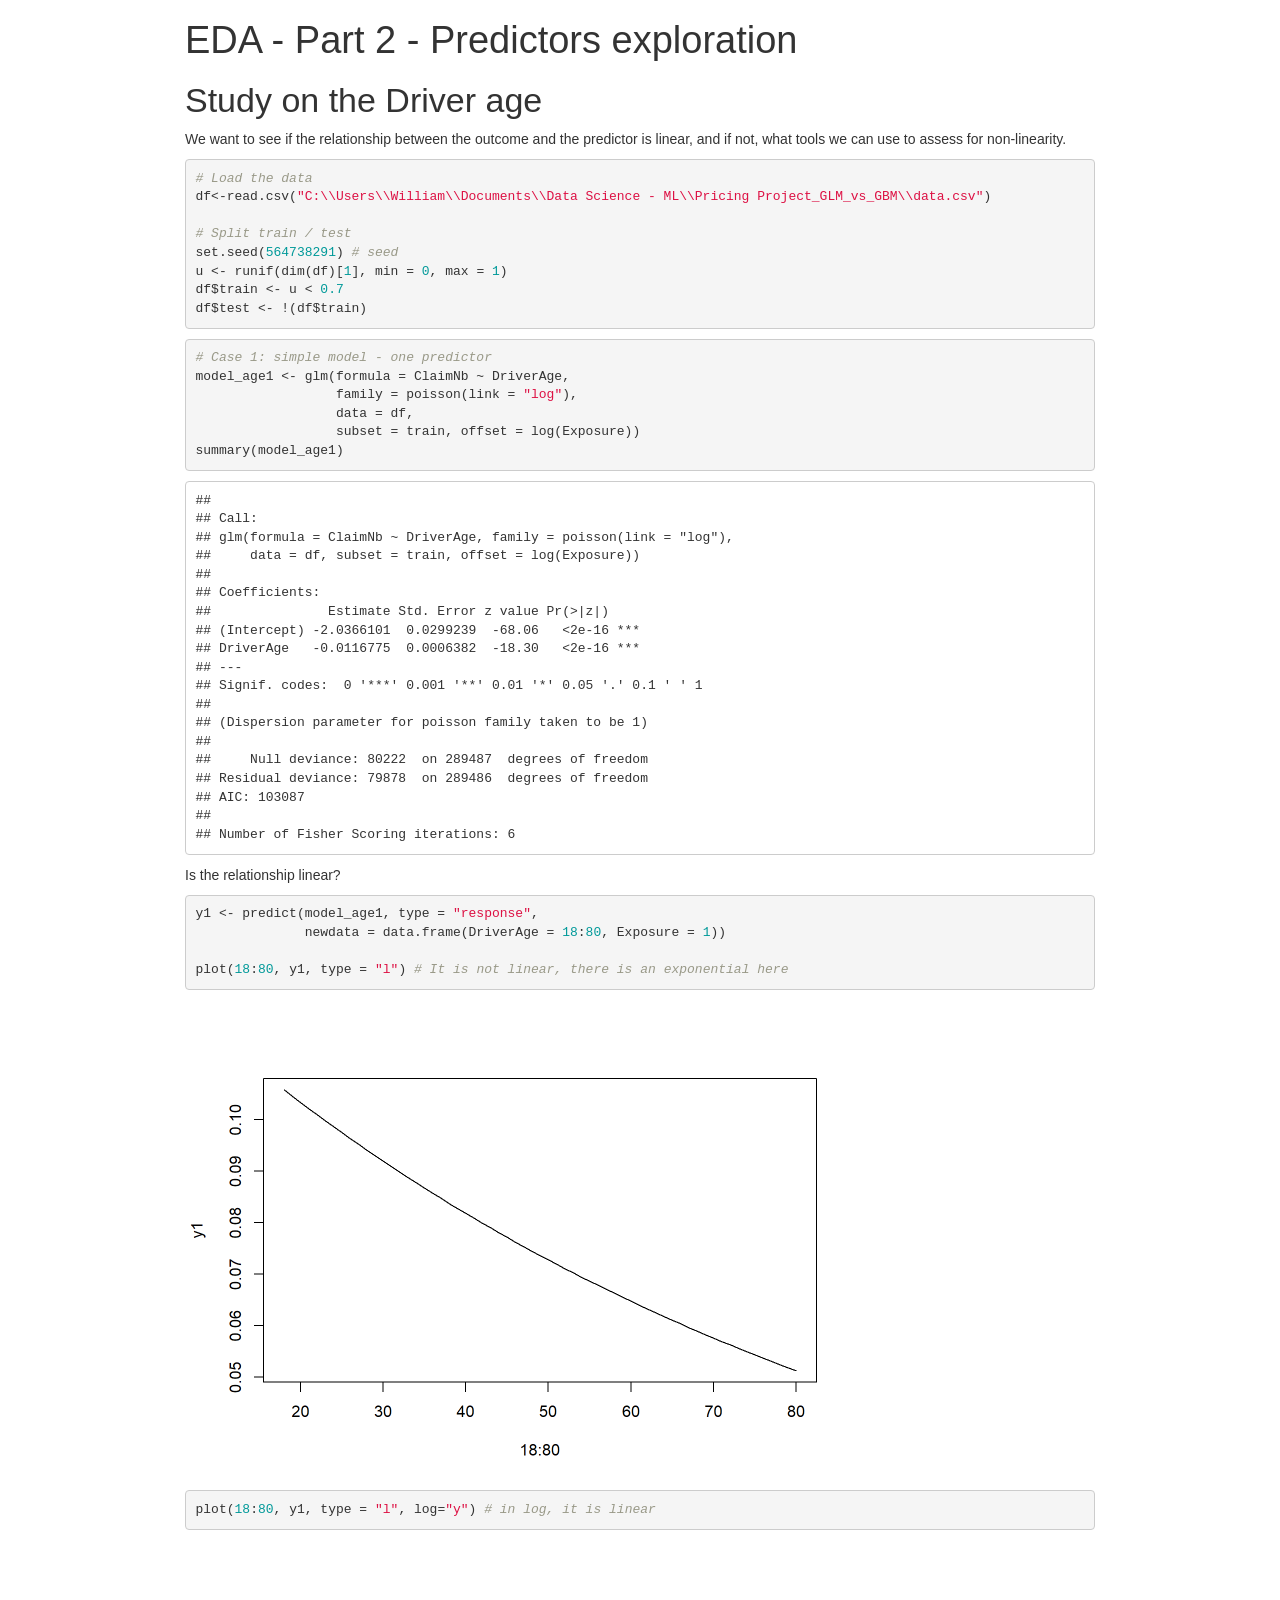
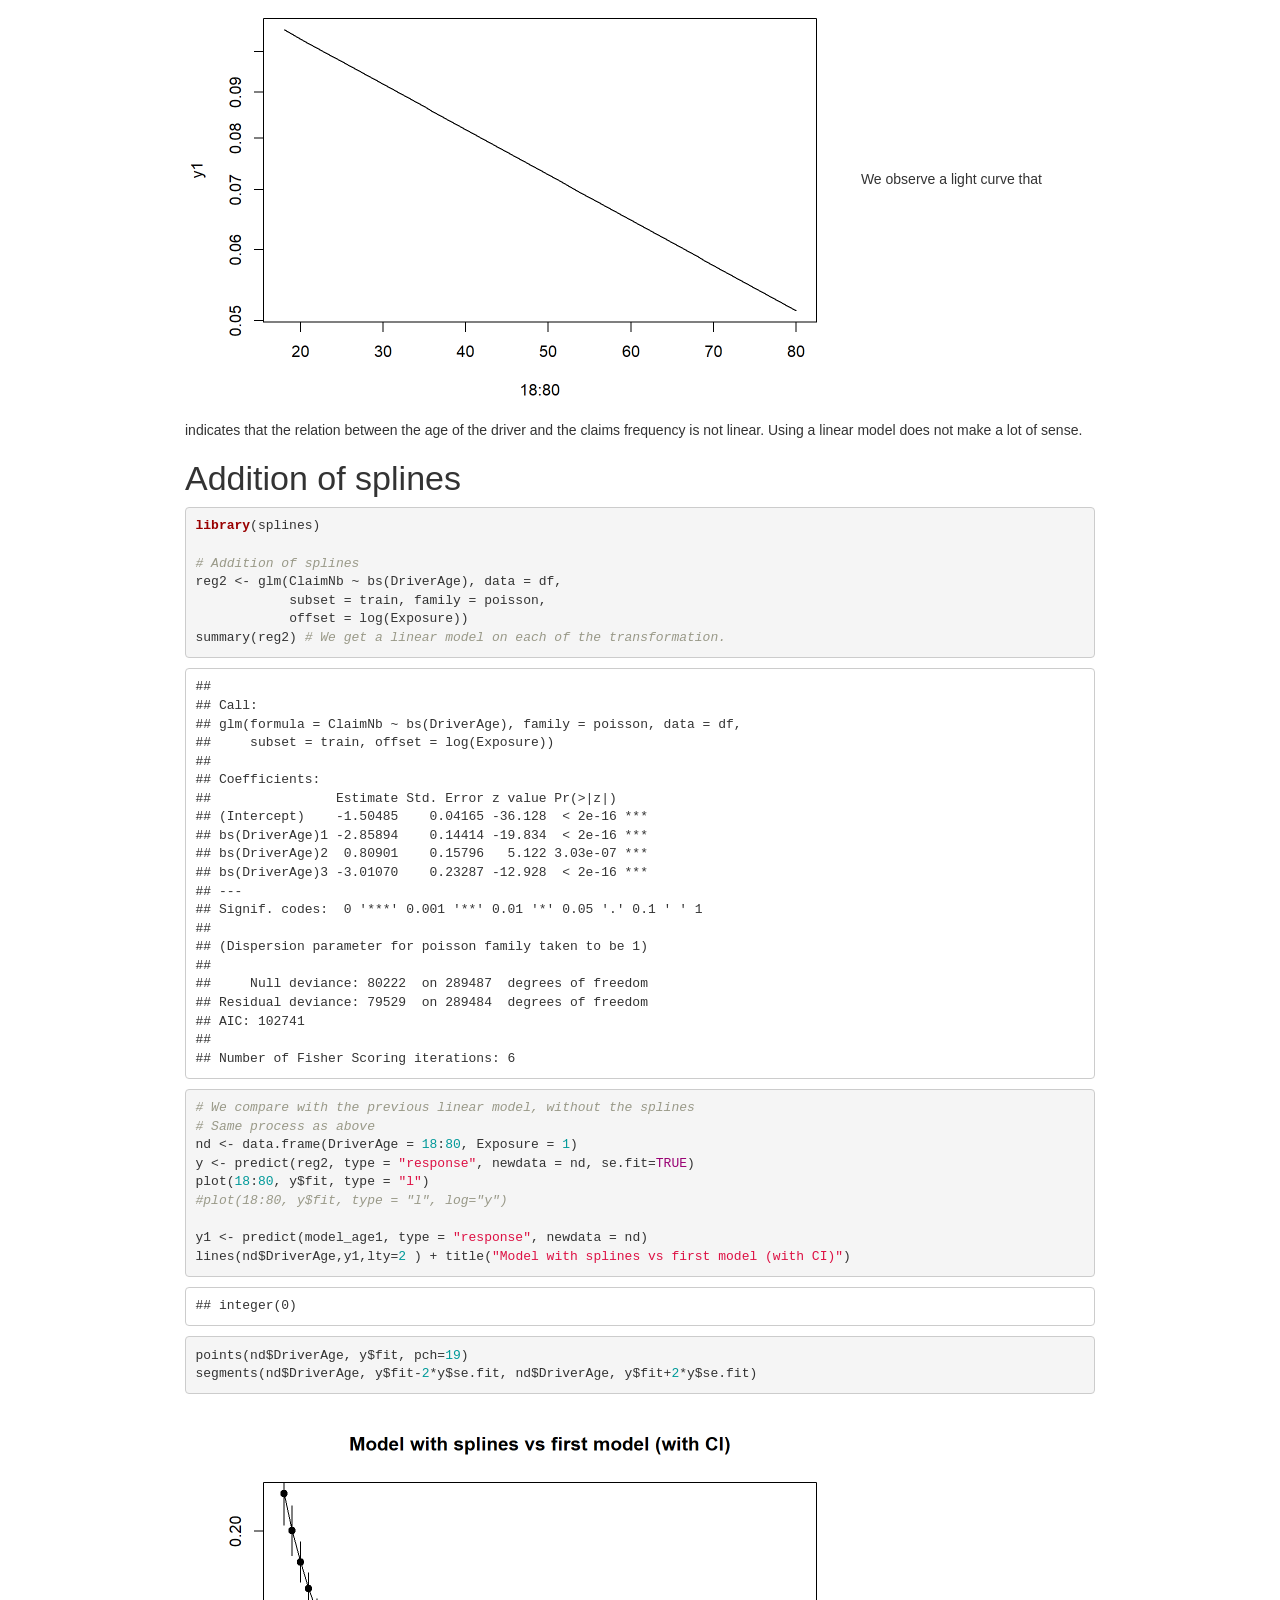
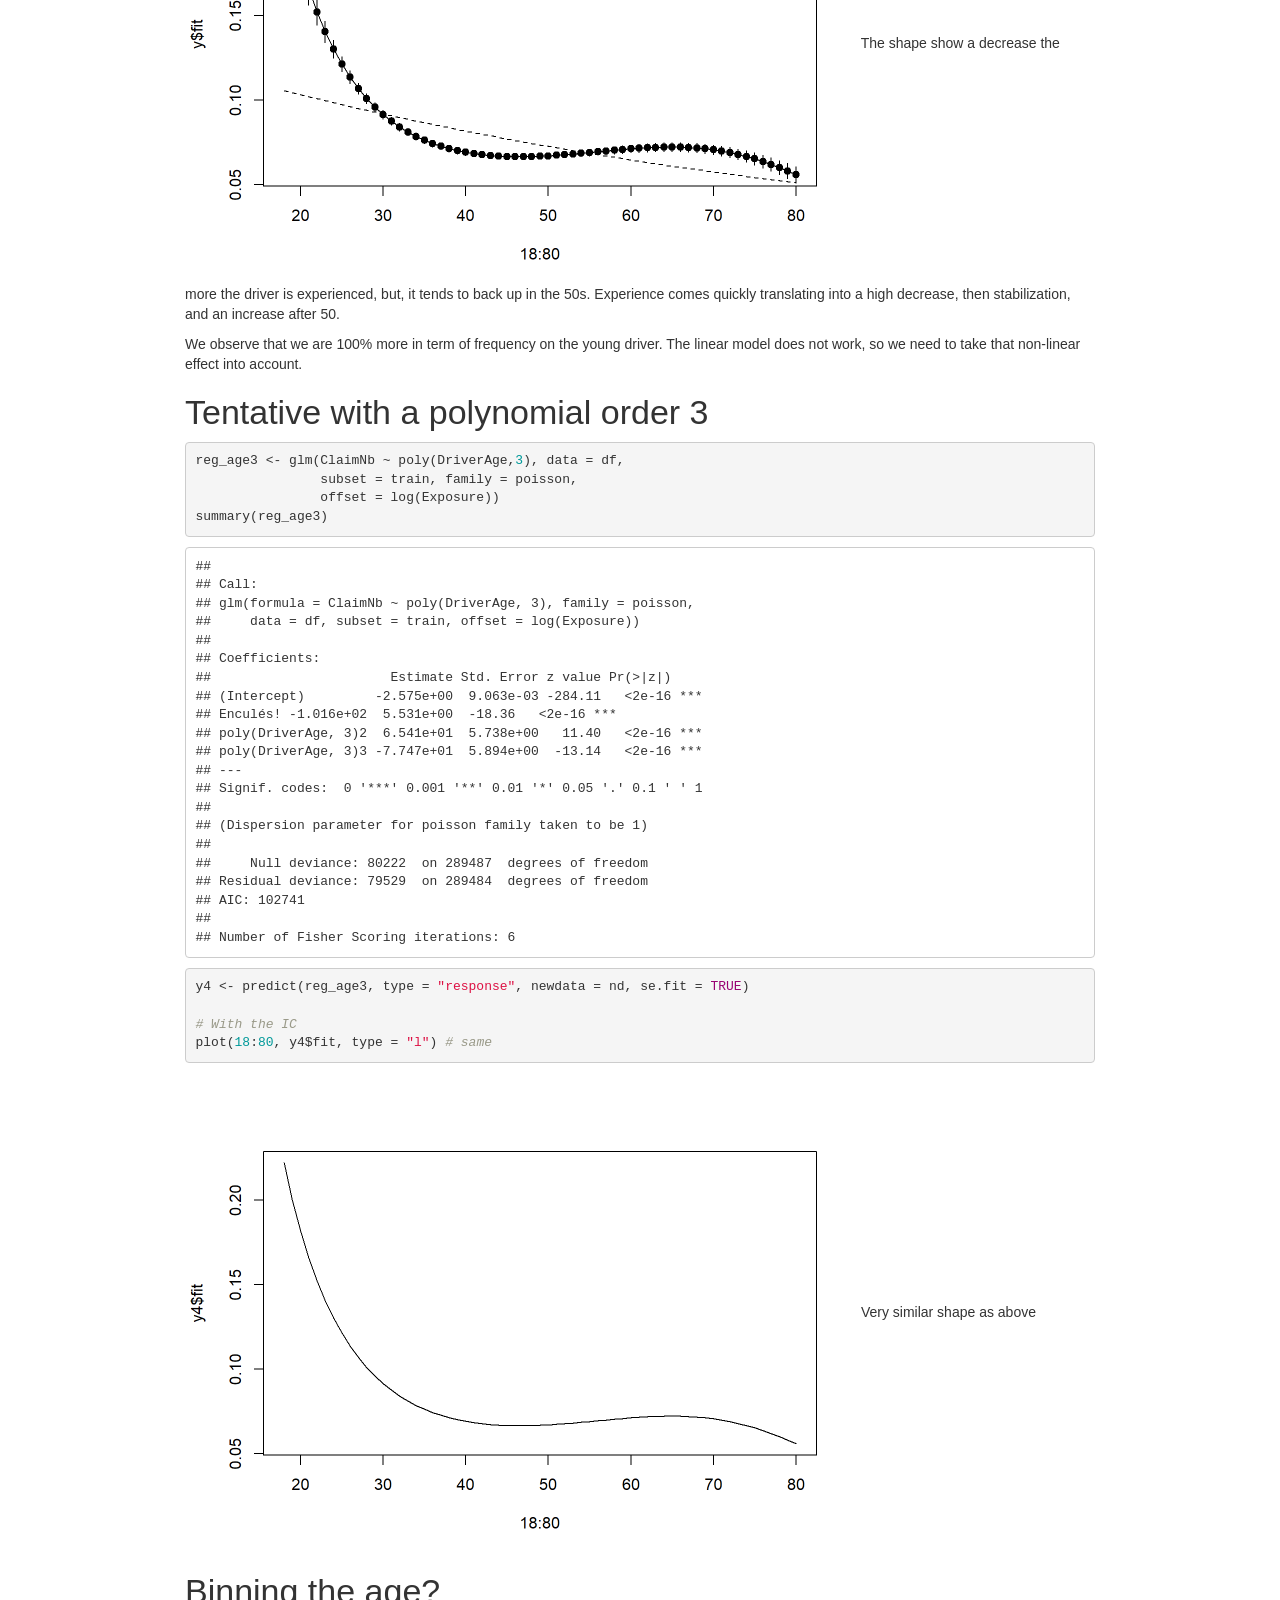
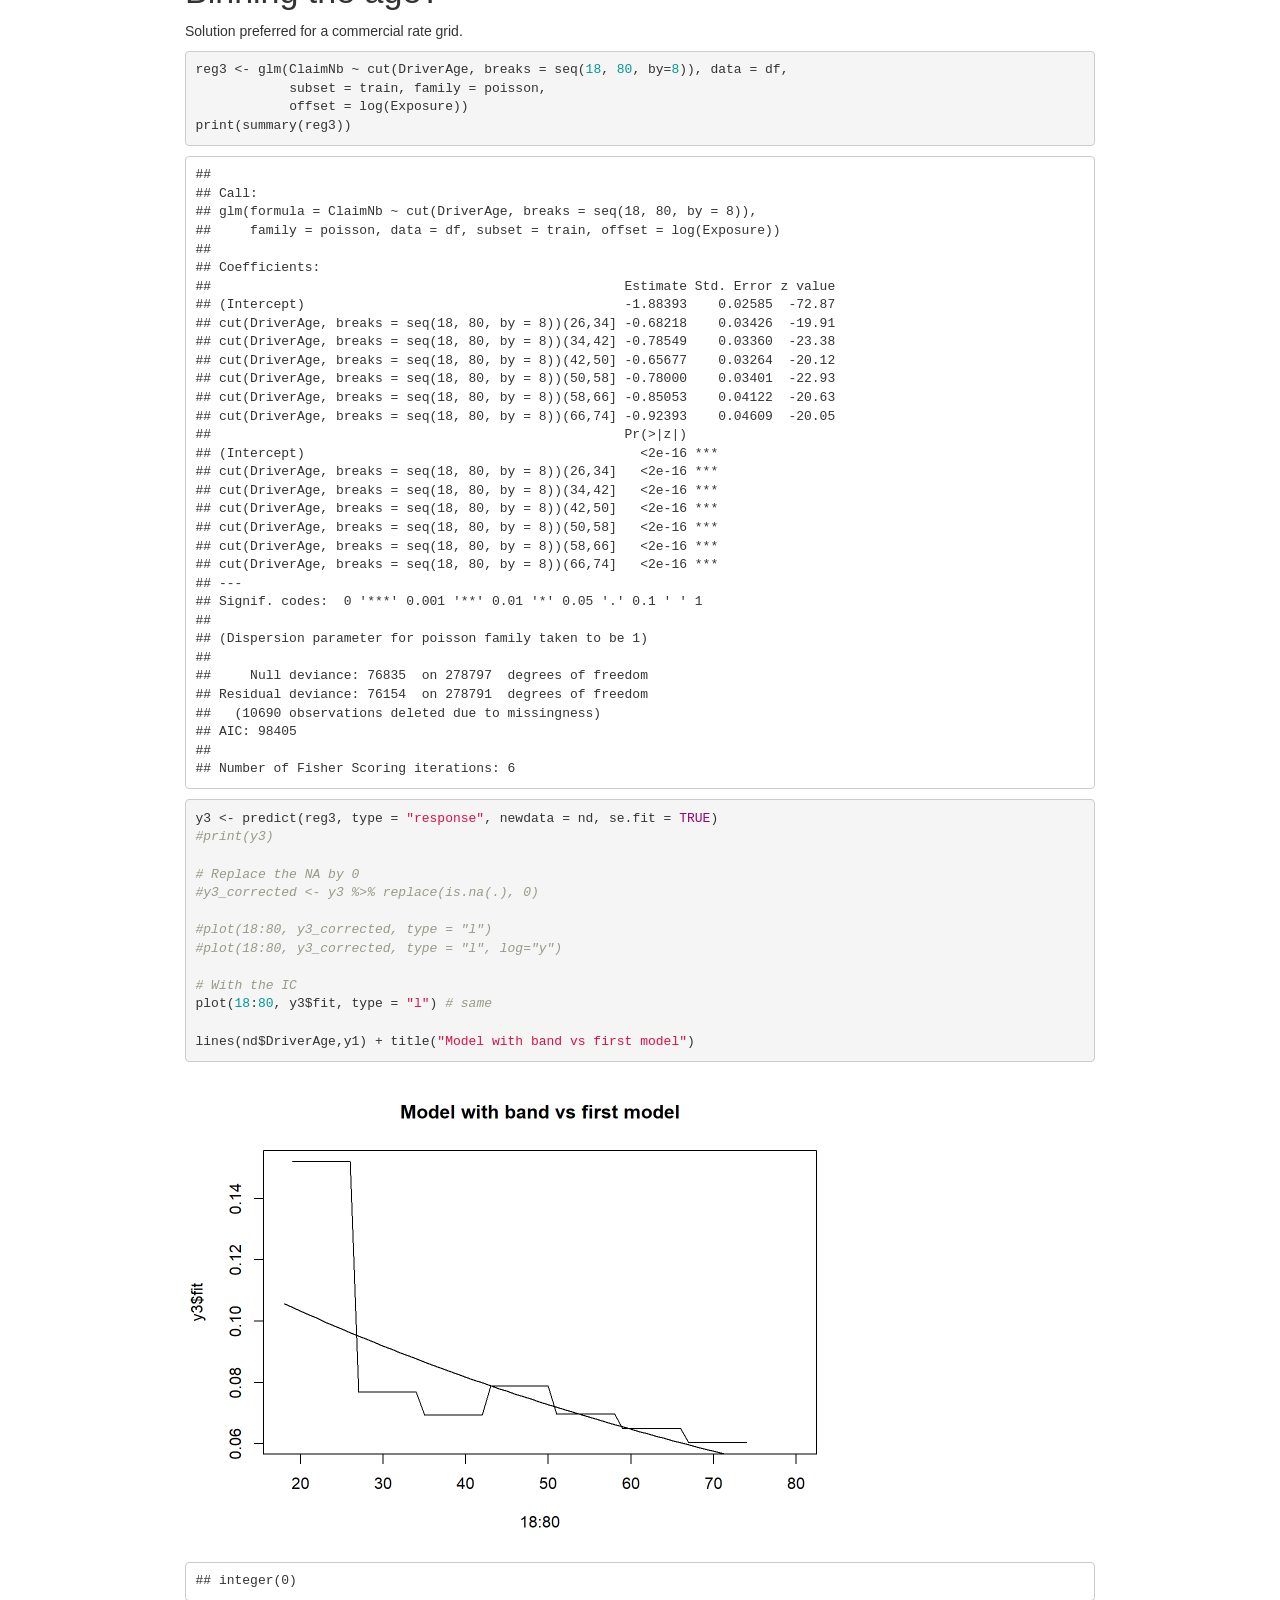
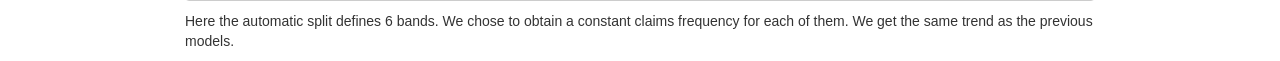
==== EDA---Part-2---Predictors-Exploration.html @ ed562ec6 "Add files via upload" ====
<!DOCTYPE html>

<html>

<head>

<meta charset="utf-8" />
<meta name="generator" content="pandoc" />
<meta http-equiv="X-UA-Compatible" content="IE=EDGE" />




<title>EDA - Part 2 - Predictors exploration</title>

<script>/*! jQuery v3.6.0 | (c) OpenJS Foundation and other contributors | jquery.org/license */
!function(e,t){"use strict";"object"==typeof module&&"object"==typeof module.exports?module.exports=e.document?t(e,!0):function(e){if(!e.document)throw new Error("jQuery requires a window with a document");return t(e)}:t(e)}("undefined"!=typeof window?window:this,function(C,e){"use strict";var t=[],r=Object.getPrototypeOf,s=t.slice,g=t.flat?function(e){return t.flat.call(e)}:function(e){return t.concat.apply([],e)},u=t.push,i=t.indexOf,n={},o=n.toString,v=n.hasOwnProperty,a=v.toString,l=a.call(Object),y={},m=function(e){return"function"==typeof e&&"number"!=typeof e.nodeType&&"function"!=typeof e.item},x=function(e){return null!=e&&e===e.window},E=C.document,c={type:!0,src:!0,nonce:!0,noModule:!0};function b(e,t,n){var r,i,o=(n=n||E).createElement("script");if(o.text=e,t)for(r in c)(i=t[r]||t.getAttribute&&t.getAttribute(r))&&o.setAttribute(r,i);n.head.appendChild(o).parentNode.removeChild(o)}function w(e){return null==e?e+"":"object"==typeof e||"function"==typeof e?n[o.call(e)]||"object":typeof e}var f="3.6.0",S=function(e,t){return new S.fn.init(e,t)};function p(e){var t=!!e&&"length"in e&&e.length,n=w(e);return!m(e)&&!x(e)&&("array"===n||0===t||"number"==typeof t&&0<t&&t-1 in e)}S.fn=S.prototype={jquery:f,constructor:S,length:0,toArray:function(){return s.call(this)},get:function(e){return null==e?s.call(this):e<0?this[e+this.length]:this[e]},pushStack:function(e){var t=S.merge(this.constructor(),e);return t.prevObject=this,t},each:function(e){return S.each(this,e)},map:function(n){return this.pushStack(S.map(this,function(e,t){return n.call(e,t,e)}))},slice:function(){return this.pushStack(s.apply(this,arguments))},first:function(){return this.eq(0)},last:function(){return this.eq(-1)},even:function(){return this.pushStack(S.grep(this,function(e,t){return(t+1)%2}))},odd:function(){return this.pushStack(S.grep(this,function(e,t){return t%2}))},eq:function(e){var t=this.length,n=+e+(e<0?t:0);return this.pushStack(0<=n&&n<t?[this[n]]:[])},end:function(){return this.prevObject||this.constructor()},push:u,sort:t.sort,splice:t.splice},S.extend=S.fn.extend=function(){var e,t,n,r,i,o,a=arguments[0]||{},s=1,u=arguments.length,l=!1;for("boolean"==typeof a&&(l=a,a=arguments[s]||{},s++),"object"==typeof a||m(a)||(a={}),s===u&&(a=this,s--);s<u;s++)if(null!=(e=arguments[s]))for(t in e)r=e[t],"__proto__"!==t&&a!==r&&(l&&r&&(S.isPlainObject(r)||(i=Array.isArray(r)))?(n=a[t],o=i&&!Array.isArray(n)?[]:i||S.isPlainObject(n)?n:{},i=!1,a[t]=S.extend(l,o,r)):void 0!==r&&(a[t]=r));return a},S.extend({expando:"jQuery"+(f+Math.random()).replace(/\D/g,""),isReady:!0,error:function(e){throw new Error(e)},noop:function(){},isPlainObject:function(e){var t,n;return!(!e||"[object Object]"!==o.call(e))&&(!(t=r(e))||"function"==typeof(n=v.call(t,"constructor")&&t.constructor)&&a.call(n)===l)},isEmptyObject:function(e){var t;for(t in e)return!1;return!0},globalEval:function(e,t,n){b(e,{nonce:t&&t.nonce},n)},each:function(e,t){var n,r=0;if(p(e)){for(n=e.length;r<n;r++)if(!1===t.call(e[r],r,e[r]))break}else for(r in e)if(!1===t.call(e[r],r,e[r]))break;return e},makeArray:function(e,t){var n=t||[];return null!=e&&(p(Object(e))?S.merge(n,"string"==typeof e?[e]:e):u.call(n,e)),n},inArray:function(e,t,n){return null==t?-1:i.call(t,e,n)},merge:function(e,t){for(var n=+t.length,r=0,i=e.length;r<n;r++)e[i++]=t[r];return e.length=i,e},grep:function(e,t,n){for(var r=[],i=0,o=e.length,a=!n;i<o;i++)!t(e[i],i)!==a&&r.push(e[i]);return r},map:function(e,t,n){var r,i,o=0,a=[];if(p(e))for(r=e.length;o<r;o++)null!=(i=t(e[o],o,n))&&a.push(i);else for(o in e)null!=(i=t(e[o],o,n))&&a.push(i);return g(a)},guid:1,support:y}),"function"==typeof Symbol&&(S.fn[Symbol.iterator]=t[Symbol.iterator]),S.each("Boolean Number String Function Array Date RegExp Object Error Symbol".split(" "),function(e,t){n["[object "+t+"]"]=t.toLowerCase()});var d=function(n){var e,d,b,o,i,h,f,g,w,u,l,T,C,a,E,v,s,c,y,S="sizzle"+1*new Date,p=n.document,k=0,r=0,m=ue(),x=ue(),A=ue(),N=ue(),j=function(e,t){return e===t&&(l=!0),0},D={}.hasOwnProperty,t=[],q=t.pop,L=t.push,H=t.push,O=t.slice,P=function(e,t){for(var n=0,r=e.length;n<r;n++)if(e[n]===t)return n;return-1},R="checked|selected|async|autofocus|autoplay|controls|defer|disabled|hidden|ismap|loop|multiple|open|readonly|required|scoped",M="[\\x20\\t\\r\\n\\f]",I="(?:\\\\[\\da-fA-F]{1,6}"+M+"?|\\\\[^\\r\\n\\f]|[\\w-]|[^\0-\\x7f])+",W="\\["+M+"*("+I+")(?:"+M+"*([*^$|!~]?=)"+M+"*(?:'((?:\\\\.|[^\\\\'])*)'|\"((?:\\\\.|[^\\\\\"])*)\"|("+I+"))|)"+M+"*\\]",F=":("+I+")(?:\\((('((?:\\\\.|[^\\\\'])*)'|\"((?:\\\\.|[^\\\\\"])*)\")|((?:\\\\.|[^\\\\()[\\]]|"+W+")*)|.*)\\)|)",B=new RegExp(M+"+","g"),$=new RegExp("^"+M+"+|((?:^|[^\\\\])(?:\\\\.)*)"+M+"+$","g"),_=new RegExp("^"+M+"*,"+M+"*"),z=new RegExp("^"+M+"*([>+~]|"+M+")"+M+"*"),U=new RegExp(M+"|>"),X=new RegExp(F),V=new RegExp("^"+I+"$"),G={ID:new RegExp("^#("+I+")"),CLASS:new RegExp("^\\.("+I+")"),TAG:new RegExp("^("+I+"|[*])"),ATTR:new RegExp("^"+W),PSEUDO:new RegExp("^"+F),CHILD:new RegExp("^:(only|first|last|nth|nth-last)-(child|of-type)(?:\\("+M+"*(even|odd|(([+-]|)(\\d*)n|)"+M+"*(?:([+-]|)"+M+"*(\\d+)|))"+M+"*\\)|)","i"),bool:new RegExp("^(?:"+R+")$","i"),needsContext:new RegExp("^"+M+"*[>+~]|:(even|odd|eq|gt|lt|nth|first|last)(?:\\("+M+"*((?:-\\d)?\\d*)"+M+"*\\)|)(?=[^-]|$)","i")},Y=/HTML$/i,Q=/^(?:input|select|textarea|button)$/i,J=/^h\d$/i,K=/^[^{]+\{\s*\[native \w/,Z=/^(?:#([\w-]+)|(\w+)|\.([\w-]+))$/,ee=/[+~]/,te=new RegExp("\\\\[\\da-fA-F]{1,6}"+M+"?|\\\\([^\\r\\n\\f])","g"),ne=function(e,t){var n="0x"+e.slice(1)-65536;return t||(n<0?String.fromCharCode(n+65536):String.fromCharCode(n>>10|55296,1023&n|56320))},re=/([\0-\x1f\x7f]|^-?\d)|^-$|[^\0-\x1f\x7f-\uFFFF\w-]/g,ie=function(e,t){return t?"\0"===e?"\ufffd":e.slice(0,-1)+"\\"+e.charCodeAt(e.length-1).toString(16)+" ":"\\"+e},oe=function(){T()},ae=be(function(e){return!0===e.disabled&&"fieldset"===e.nodeName.toLowerCase()},{dir:"parentNode",next:"legend"});try{H.apply(t=O.call(p.childNodes),p.childNodes),t[p.childNodes.length].nodeType}catch(e){H={apply:t.length?function(e,t){L.apply(e,O.call(t))}:function(e,t){var n=e.length,r=0;while(e[n++]=t[r++]);e.length=n-1}}}function se(t,e,n,r){var i,o,a,s,u,l,c,f=e&&e.ownerDocument,p=e?e.nodeType:9;if(n=n||[],"string"!=typeof t||!t||1!==p&&9!==p&&11!==p)return n;if(!r&&(T(e),e=e||C,E)){if(11!==p&&(u=Z.exec(t)))if(i=u[1]){if(9===p){if(!(a=e.getElementById(i)))return n;if(a.id===i)return n.push(a),n}else if(f&&(a=f.getElementById(i))&&y(e,a)&&a.id===i)return n.push(a),n}else{if(u[2])return H.apply(n,e.getElementsByTagName(t)),n;if((i=u[3])&&d.getElementsByClassName&&e.getElementsByClassName)return H.apply(n,e.getElementsByClassName(i)),n}if(d.qsa&&!N[t+" "]&&(!v||!v.test(t))&&(1!==p||"object"!==e.nodeName.toLowerCase())){if(c=t,f=e,1===p&&(U.test(t)||z.test(t))){(f=ee.test(t)&&ye(e.parentNode)||e)===e&&d.scope||((s=e.getAttribute("id"))?s=s.replace(re,ie):e.setAttribute("id",s=S)),o=(l=h(t)).length;while(o--)l[o]=(s?"#"+s:":scope")+" "+xe(l[o]);c=l.join(",")}try{return H.apply(n,f.querySelectorAll(c)),n}catch(e){N(t,!0)}finally{s===S&&e.removeAttribute("id")}}}return g(t.replace($,"$1"),e,n,r)}function ue(){var r=[];return function e(t,n){return r.push(t+" ")>b.cacheLength&&delete e[r.shift()],e[t+" "]=n}}function le(e){return e[S]=!0,e}function ce(e){var t=C.createElement("fieldset");try{return!!e(t)}catch(e){return!1}finally{t.parentNode&&t.parentNode.removeChild(t),t=null}}function fe(e,t){var n=e.split("|"),r=n.length;while(r--)b.attrHandle[n[r]]=t}function pe(e,t){var n=t&&e,r=n&&1===e.nodeType&&1===t.nodeType&&e.sourceIndex-t.sourceIndex;if(r)return r;if(n)while(n=n.nextSibling)if(n===t)return-1;return e?1:-1}function de(t){return function(e){return"input"===e.nodeName.toLowerCase()&&e.type===t}}function he(n){return function(e){var t=e.nodeName.toLowerCase();return("input"===t||"button"===t)&&e.type===n}}function ge(t){return function(e){return"form"in e?e.parentNode&&!1===e.disabled?"label"in e?"label"in e.parentNode?e.parentNode.disabled===t:e.disabled===t:e.isDisabled===t||e.isDisabled!==!t&&ae(e)===t:e.disabled===t:"label"in e&&e.disabled===t}}function ve(a){return le(function(o){return o=+o,le(function(e,t){var n,r=a([],e.length,o),i=r.length;while(i--)e[n=r[i]]&&(e[n]=!(t[n]=e[n]))})})}function ye(e){return e&&"undefined"!=typeof e.getElementsByTagName&&e}for(e in d=se.support={},i=se.isXML=function(e){var t=e&&e.namespaceURI,n=e&&(e.ownerDocument||e).documentElement;return!Y.test(t||n&&n.nodeName||"HTML")},T=se.setDocument=function(e){var t,n,r=e?e.ownerDocument||e:p;return r!=C&&9===r.nodeType&&r.documentElement&&(a=(C=r).documentElement,E=!i(C),p!=C&&(n=C.defaultView)&&n.top!==n&&(n.addEventListener?n.addEventListener("unload",oe,!1):n.attachEvent&&n.attachEvent("onunload",oe)),d.scope=ce(function(e){return a.appendChild(e).appendChild(C.createElement("div")),"undefined"!=typeof e.querySelectorAll&&!e.querySelectorAll(":scope fieldset div").length}),d.attributes=ce(function(e){return e.className="i",!e.getAttribute("className")}),d.getElementsByTagName=ce(function(e){return e.appendChild(C.createComment("")),!e.getElementsByTagName("*").length}),d.getElementsByClassName=K.test(C.getElementsByClassName),d.getById=ce(function(e){return a.appendChild(e).id=S,!C.getElementsByName||!C.getElementsByName(S).length}),d.getById?(b.filter.ID=function(e){var t=e.replace(te,ne);return function(e){return e.getAttribute("id")===t}},b.find.ID=function(e,t){if("undefined"!=typeof t.getElementById&&E){var n=t.getElementById(e);return n?[n]:[]}}):(b.filter.ID=function(e){var n=e.replace(te,ne);return function(e){var t="undefined"!=typeof e.getAttributeNode&&e.getAttributeNode("id");return t&&t.value===n}},b.find.ID=function(e,t){if("undefined"!=typeof t.getElementById&&E){var n,r,i,o=t.getElementById(e);if(o){if((n=o.getAttributeNode("id"))&&n.value===e)return[o];i=t.getElementsByName(e),r=0;while(o=i[r++])if((n=o.getAttributeNode("id"))&&n.value===e)return[o]}return[]}}),b.find.TAG=d.getElementsByTagName?function(e,t){return"undefined"!=typeof t.getElementsByTagName?t.getElementsByTagName(e):d.qsa?t.querySelectorAll(e):void 0}:function(e,t){var n,r=[],i=0,o=t.getElementsByTagName(e);if("*"===e){while(n=o[i++])1===n.nodeType&&r.push(n);return r}return o},b.find.CLASS=d.getElementsByClassName&&function(e,t){if("undefined"!=typeof t.getElementsByClassName&&E)return t.getElementsByClassName(e)},s=[],v=[],(d.qsa=K.test(C.querySelectorAll))&&(ce(function(e){var t;a.appendChild(e).innerHTML="<a id='"+S+"'></a><select id='"+S+"-\r\\' msallowcapture=''><option selected=''></option></select>",e.querySelectorAll("[msallowcapture^='']").length&&v.push("[*^$]="+M+"*(?:''|\"\")"),e.querySelectorAll("[selected]").length||v.push("\\["+M+"*(?:value|"+R+")"),e.querySelectorAll("[id~="+S+"-]").length||v.push("~="),(t=C.createElement("input")).setAttribute("name",""),e.appendChild(t),e.querySelectorAll("[name='']").length||v.push("\\["+M+"*name"+M+"*="+M+"*(?:''|\"\")"),e.querySelectorAll(":checked").length||v.push(":checked"),e.querySelectorAll("a#"+S+"+*").length||v.push(".#.+[+~]"),e.querySelectorAll("\\\f"),v.push("[\\r\\n\\f]")}),ce(function(e){e.innerHTML="<a href='' disabled='disabled'></a><select disabled='disabled'><option/></select>";var t=C.createElement("input");t.setAttribute("type","hidden"),e.appendChild(t).setAttribute("name","D"),e.querySelectorAll("[name=d]").length&&v.push("name"+M+"*[*^$|!~]?="),2!==e.querySelectorAll(":enabled").length&&v.push(":enabled",":disabled"),a.appendChild(e).disabled=!0,2!==e.querySelectorAll(":disabled").length&&v.push(":enabled",":disabled"),e.querySelectorAll("*,:x"),v.push(",.*:")})),(d.matchesSelector=K.test(c=a.matches||a.webkitMatchesSelector||a.mozMatchesSelector||a.oMatchesSelector||a.msMatchesSelector))&&ce(function(e){d.disconnectedMatch=c.call(e,"*"),c.call(e,"[s!='']:x"),s.push("!=",F)}),v=v.length&&new RegExp(v.join("|")),s=s.length&&new RegExp(s.join("|")),t=K.test(a.compareDocumentPosition),y=t||K.test(a.contains)?function(e,t){var n=9===e.nodeType?e.documentElement:e,r=t&&t.parentNode;return e===r||!(!r||1!==r.nodeType||!(n.contains?n.contains(r):e.compareDocumentPosition&&16&e.compareDocumentPosition(r)))}:function(e,t){if(t)while(t=t.parentNode)if(t===e)return!0;return!1},j=t?function(e,t){if(e===t)return l=!0,0;var n=!e.compareDocumentPosition-!t.compareDocumentPosition;return n||(1&(n=(e.ownerDocument||e)==(t.ownerDocument||t)?e.compareDocumentPosition(t):1)||!d.sortDetached&&t.compareDocumentPosition(e)===n?e==C||e.ownerDocument==p&&y(p,e)?-1:t==C||t.ownerDocument==p&&y(p,t)?1:u?P(u,e)-P(u,t):0:4&n?-1:1)}:function(e,t){if(e===t)return l=!0,0;var n,r=0,i=e.parentNode,o=t.parentNode,a=[e],s=[t];if(!i||!o)return e==C?-1:t==C?1:i?-1:o?1:u?P(u,e)-P(u,t):0;if(i===o)return pe(e,t);n=e;while(n=n.parentNode)a.unshift(n);n=t;while(n=n.parentNode)s.unshift(n);while(a[r]===s[r])r++;return r?pe(a[r],s[r]):a[r]==p?-1:s[r]==p?1:0}),C},se.matches=function(e,t){return se(e,null,null,t)},se.matchesSelector=function(e,t){if(T(e),d.matchesSelector&&E&&!N[t+" "]&&(!s||!s.test(t))&&(!v||!v.test(t)))try{var n=c.call(e,t);if(n||d.disconnectedMatch||e.document&&11!==e.document.nodeType)return n}catch(e){N(t,!0)}return 0<se(t,C,null,[e]).length},se.contains=function(e,t){return(e.ownerDocument||e)!=C&&T(e),y(e,t)},se.attr=function(e,t){(e.ownerDocument||e)!=C&&T(e);var n=b.attrHandle[t.toLowerCase()],r=n&&D.call(b.attrHandle,t.toLowerCase())?n(e,t,!E):void 0;return void 0!==r?r:d.attributes||!E?e.getAttribute(t):(r=e.getAttributeNode(t))&&r.specified?r.value:null},se.escape=function(e){return(e+"").replace(re,ie)},se.error=function(e){throw new Error("Syntax error, unrecognized expression: "+e)},se.uniqueSort=function(e){var t,n=[],r=0,i=0;if(l=!d.detectDuplicates,u=!d.sortStable&&e.slice(0),e.sort(j),l){while(t=e[i++])t===e[i]&&(r=n.push(i));while(r--)e.splice(n[r],1)}return u=null,e},o=se.getText=function(e){var t,n="",r=0,i=e.nodeType;if(i){if(1===i||9===i||11===i){if("string"==typeof e.textContent)return e.textContent;for(e=e.firstChild;e;e=e.nextSibling)n+=o(e)}else if(3===i||4===i)return e.nodeValue}else while(t=e[r++])n+=o(t);return n},(b=se.selectors={cacheLength:50,createPseudo:le,match:G,attrHandle:{},find:{},relative:{">":{dir:"parentNode",first:!0}," ":{dir:"parentNode"},"+":{dir:"previousSibling",first:!0},"~":{dir:"previousSibling"}},preFilter:{ATTR:function(e){return e[1]=e[1].replace(te,ne),e[3]=(e[3]||e[4]||e[5]||"").replace(te,ne),"~="===e[2]&&(e[3]=" "+e[3]+" "),e.slice(0,4)},CHILD:function(e){return e[1]=e[1].toLowerCase(),"nth"===e[1].slice(0,3)?(e[3]||se.error(e[0]),e[4]=+(e[4]?e[5]+(e[6]||1):2*("even"===e[3]||"odd"===e[3])),e[5]=+(e[7]+e[8]||"odd"===e[3])):e[3]&&se.error(e[0]),e},PSEUDO:function(e){var t,n=!e[6]&&e[2];return G.CHILD.test(e[0])?null:(e[3]?e[2]=e[4]||e[5]||"":n&&X.test(n)&&(t=h(n,!0))&&(t=n.indexOf(")",n.length-t)-n.length)&&(e[0]=e[0].slice(0,t),e[2]=n.slice(0,t)),e.slice(0,3))}},filter:{TAG:function(e){var t=e.replace(te,ne).toLowerCase();return"*"===e?function(){return!0}:function(e){return e.nodeName&&e.nodeName.toLowerCase()===t}},CLASS:function(e){var t=m[e+" "];return t||(t=new RegExp("(^|"+M+")"+e+"("+M+"|$)"))&&m(e,function(e){return t.test("string"==typeof e.className&&e.className||"undefined"!=typeof e.getAttribute&&e.getAttribute("class")||"")})},ATTR:function(n,r,i){return function(e){var t=se.attr(e,n);return null==t?"!="===r:!r||(t+="","="===r?t===i:"!="===r?t!==i:"^="===r?i&&0===t.indexOf(i):"*="===r?i&&-1<t.indexOf(i):"$="===r?i&&t.slice(-i.length)===i:"~="===r?-1<(" "+t.replace(B," ")+" ").indexOf(i):"|="===r&&(t===i||t.slice(0,i.length+1)===i+"-"))}},CHILD:function(h,e,t,g,v){var y="nth"!==h.slice(0,3),m="last"!==h.slice(-4),x="of-type"===e;return 1===g&&0===v?function(e){return!!e.parentNode}:function(e,t,n){var r,i,o,a,s,u,l=y!==m?"nextSibling":"previousSibling",c=e.parentNode,f=x&&e.nodeName.toLowerCase(),p=!n&&!x,d=!1;if(c){if(y){while(l){a=e;while(a=a[l])if(x?a.nodeName.toLowerCase()===f:1===a.nodeType)return!1;u=l="only"===h&&!u&&"nextSibling"}return!0}if(u=[m?c.firstChild:c.lastChild],m&&p){d=(s=(r=(i=(o=(a=c)[S]||(a[S]={}))[a.uniqueID]||(o[a.uniqueID]={}))[h]||[])[0]===k&&r[1])&&r[2],a=s&&c.childNodes[s];while(a=++s&&a&&a[l]||(d=s=0)||u.pop())if(1===a.nodeType&&++d&&a===e){i[h]=[k,s,d];break}}else if(p&&(d=s=(r=(i=(o=(a=e)[S]||(a[S]={}))[a.uniqueID]||(o[a.uniqueID]={}))[h]||[])[0]===k&&r[1]),!1===d)while(a=++s&&a&&a[l]||(d=s=0)||u.pop())if((x?a.nodeName.toLowerCase()===f:1===a.nodeType)&&++d&&(p&&((i=(o=a[S]||(a[S]={}))[a.uniqueID]||(o[a.uniqueID]={}))[h]=[k,d]),a===e))break;return(d-=v)===g||d%g==0&&0<=d/g}}},PSEUDO:function(e,o){var t,a=b.pseudos[e]||b.setFilters[e.toLowerCase()]||se.error("unsupported pseudo: "+e);return a[S]?a(o):1<a.length?(t=[e,e,"",o],b.setFilters.hasOwnProperty(e.toLowerCase())?le(function(e,t){var n,r=a(e,o),i=r.length;while(i--)e[n=P(e,r[i])]=!(t[n]=r[i])}):function(e){return a(e,0,t)}):a}},pseudos:{not:le(function(e){var r=[],i=[],s=f(e.replace($,"$1"));return s[S]?le(function(e,t,n,r){var i,o=s(e,null,r,[]),a=e.length;while(a--)(i=o[a])&&(e[a]=!(t[a]=i))}):function(e,t,n){return r[0]=e,s(r,null,n,i),r[0]=null,!i.pop()}}),has:le(function(t){return function(e){return 0<se(t,e).length}}),contains:le(function(t){return t=t.replace(te,ne),function(e){return-1<(e.textContent||o(e)).indexOf(t)}}),lang:le(function(n){return V.test(n||"")||se.error("unsupported lang: "+n),n=n.replace(te,ne).toLowerCase(),function(e){var t;do{if(t=E?e.lang:e.getAttribute("xml:lang")||e.getAttribute("lang"))return(t=t.toLowerCase())===n||0===t.indexOf(n+"-")}while((e=e.parentNode)&&1===e.nodeType);return!1}}),target:function(e){var t=n.location&&n.location.hash;return t&&t.slice(1)===e.id},root:function(e){return e===a},focus:function(e){return e===C.activeElement&&(!C.hasFocus||C.hasFocus())&&!!(e.type||e.href||~e.tabIndex)},enabled:ge(!1),disabled:ge(!0),checked:function(e){var t=e.nodeName.toLowerCase();return"input"===t&&!!e.checked||"option"===t&&!!e.selected},selected:function(e){return e.parentNode&&e.parentNode.selectedIndex,!0===e.selected},empty:function(e){for(e=e.firstChild;e;e=e.nextSibling)if(e.nodeType<6)return!1;return!0},parent:function(e){return!b.pseudos.empty(e)},header:function(e){return J.test(e.nodeName)},input:function(e){return Q.test(e.nodeName)},button:function(e){var t=e.nodeName.toLowerCase();return"input"===t&&"button"===e.type||"button"===t},text:function(e){var t;return"input"===e.nodeName.toLowerCase()&&"text"===e.type&&(null==(t=e.getAttribute("type"))||"text"===t.toLowerCase())},first:ve(function(){return[0]}),last:ve(function(e,t){return[t-1]}),eq:ve(function(e,t,n){return[n<0?n+t:n]}),even:ve(function(e,t){for(var n=0;n<t;n+=2)e.push(n);return e}),odd:ve(function(e,t){for(var n=1;n<t;n+=2)e.push(n);return e}),lt:ve(function(e,t,n){for(var r=n<0?n+t:t<n?t:n;0<=--r;)e.push(r);return e}),gt:ve(function(e,t,n){for(var r=n<0?n+t:n;++r<t;)e.push(r);return e})}}).pseudos.nth=b.pseudos.eq,{radio:!0,checkbox:!0,file:!0,password:!0,image:!0})b.pseudos[e]=de(e);for(e in{submit:!0,reset:!0})b.pseudos[e]=he(e);function me(){}function xe(e){for(var t=0,n=e.length,r="";t<n;t++)r+=e[t].value;return r}function be(s,e,t){var u=e.dir,l=e.next,c=l||u,f=t&&"parentNode"===c,p=r++;return e.first?function(e,t,n){while(e=e[u])if(1===e.nodeType||f)return s(e,t,n);return!1}:function(e,t,n){var r,i,o,a=[k,p];if(n){while(e=e[u])if((1===e.nodeType||f)&&s(e,t,n))return!0}else while(e=e[u])if(1===e.nodeType||f)if(i=(o=e[S]||(e[S]={}))[e.uniqueID]||(o[e.uniqueID]={}),l&&l===e.nodeName.toLowerCase())e=e[u]||e;else{if((r=i[c])&&r[0]===k&&r[1]===p)return a[2]=r[2];if((i[c]=a)[2]=s(e,t,n))return!0}return!1}}function we(i){return 1<i.length?function(e,t,n){var r=i.length;while(r--)if(!i[r](e,t,n))return!1;return!0}:i[0]}function Te(e,t,n,r,i){for(var o,a=[],s=0,u=e.length,l=null!=t;s<u;s++)(o=e[s])&&(n&&!n(o,r,i)||(a.push(o),l&&t.push(s)));return a}function Ce(d,h,g,v,y,e){return v&&!v[S]&&(v=Ce(v)),y&&!y[S]&&(y=Ce(y,e)),le(function(e,t,n,r){var i,o,a,s=[],u=[],l=t.length,c=e||function(e,t,n){for(var r=0,i=t.length;r<i;r++)se(e,t[r],n);return n}(h||"*",n.nodeType?[n]:n,[]),f=!d||!e&&h?c:Te(c,s,d,n,r),p=g?y||(e?d:l||v)?[]:t:f;if(g&&g(f,p,n,r),v){i=Te(p,u),v(i,[],n,r),o=i.length;while(o--)(a=i[o])&&(p[u[o]]=!(f[u[o]]=a))}if(e){if(y||d){if(y){i=[],o=p.length;while(o--)(a=p[o])&&i.push(f[o]=a);y(null,p=[],i,r)}o=p.length;while(o--)(a=p[o])&&-1<(i=y?P(e,a):s[o])&&(e[i]=!(t[i]=a))}}else p=Te(p===t?p.splice(l,p.length):p),y?y(null,t,p,r):H.apply(t,p)})}function Ee(e){for(var i,t,n,r=e.length,o=b.relative[e[0].type],a=o||b.relative[" "],s=o?1:0,u=be(function(e){return e===i},a,!0),l=be(function(e){return-1<P(i,e)},a,!0),c=[function(e,t,n){var r=!o&&(n||t!==w)||((i=t).nodeType?u(e,t,n):l(e,t,n));return i=null,r}];s<r;s++)if(t=b.relative[e[s].type])c=[be(we(c),t)];else{if((t=b.filter[e[s].type].apply(null,e[s].matches))[S]){for(n=++s;n<r;n++)if(b.relative[e[n].type])break;return Ce(1<s&&we(c),1<s&&xe(e.slice(0,s-1).concat({value:" "===e[s-2].type?"*":""})).replace($,"$1"),t,s<n&&Ee(e.slice(s,n)),n<r&&Ee(e=e.slice(n)),n<r&&xe(e))}c.push(t)}return we(c)}return me.prototype=b.filters=b.pseudos,b.setFilters=new me,h=se.tokenize=function(e,t){var n,r,i,o,a,s,u,l=x[e+" "];if(l)return t?0:l.slice(0);a=e,s=[],u=b.preFilter;while(a){for(o in n&&!(r=_.exec(a))||(r&&(a=a.slice(r[0].length)||a),s.push(i=[])),n=!1,(r=z.exec(a))&&(n=r.shift(),i.push({value:n,type:r[0].replace($," ")}),a=a.slice(n.length)),b.filter)!(r=G[o].exec(a))||u[o]&&!(r=u[o](r))||(n=r.shift(),i.push({value:n,type:o,matches:r}),a=a.slice(n.length));if(!n)break}return t?a.length:a?se.error(e):x(e,s).slice(0)},f=se.compile=function(e,t){var n,v,y,m,x,r,i=[],o=[],a=A[e+" "];if(!a){t||(t=h(e)),n=t.length;while(n--)(a=Ee(t[n]))[S]?i.push(a):o.push(a);(a=A(e,(v=o,m=0<(y=i).length,x=0<v.length,r=function(e,t,n,r,i){var o,a,s,u=0,l="0",c=e&&[],f=[],p=w,d=e||x&&b.find.TAG("*",i),h=k+=null==p?1:Math.random()||.1,g=d.length;for(i&&(w=t==C||t||i);l!==g&&null!=(o=d[l]);l++){if(x&&o){a=0,t||o.ownerDocument==C||(T(o),n=!E);while(s=v[a++])if(s(o,t||C,n)){r.push(o);break}i&&(k=h)}m&&((o=!s&&o)&&u--,e&&c.push(o))}if(u+=l,m&&l!==u){a=0;while(s=y[a++])s(c,f,t,n);if(e){if(0<u)while(l--)c[l]||f[l]||(f[l]=q.call(r));f=Te(f)}H.apply(r,f),i&&!e&&0<f.length&&1<u+y.length&&se.uniqueSort(r)}return i&&(k=h,w=p),c},m?le(r):r))).selector=e}return a},g=se.select=function(e,t,n,r){var i,o,a,s,u,l="function"==typeof e&&e,c=!r&&h(e=l.selector||e);if(n=n||[],1===c.length){if(2<(o=c[0]=c[0].slice(0)).length&&"ID"===(a=o[0]).type&&9===t.nodeType&&E&&b.relative[o[1].type]){if(!(t=(b.find.ID(a.matches[0].replace(te,ne),t)||[])[0]))return n;l&&(t=t.parentNode),e=e.slice(o.shift().value.length)}i=G.needsContext.test(e)?0:o.length;while(i--){if(a=o[i],b.relative[s=a.type])break;if((u=b.find[s])&&(r=u(a.matches[0].replace(te,ne),ee.test(o[0].type)&&ye(t.parentNode)||t))){if(o.splice(i,1),!(e=r.length&&xe(o)))return H.apply(n,r),n;break}}}return(l||f(e,c))(r,t,!E,n,!t||ee.test(e)&&ye(t.parentNode)||t),n},d.sortStable=S.split("").sort(j).join("")===S,d.detectDuplicates=!!l,T(),d.sortDetached=ce(function(e){return 1&e.compareDocumentPosition(C.createElement("fieldset"))}),ce(function(e){return e.innerHTML="<a href='#'></a>","#"===e.firstChild.getAttribute("href")})||fe("type|href|height|width",function(e,t,n){if(!n)return e.getAttribute(t,"type"===t.toLowerCase()?1:2)}),d.attributes&&ce(function(e){return e.innerHTML="<input/>",e.firstChild.setAttribute("value",""),""===e.firstChild.getAttribute("value")})||fe("value",function(e,t,n){if(!n&&"input"===e.nodeName.toLowerCase())return e.defaultValue}),ce(function(e){return null==e.getAttribute("disabled")})||fe(R,function(e,t,n){var r;if(!n)return!0===e[t]?t.toLowerCase():(r=e.getAttributeNode(t))&&r.specified?r.value:null}),se}(C);S.find=d,S.expr=d.selectors,S.expr[":"]=S.expr.pseudos,S.uniqueSort=S.unique=d.uniqueSort,S.text=d.getText,S.isXMLDoc=d.isXML,S.contains=d.contains,S.escapeSelector=d.escape;var h=function(e,t,n){var r=[],i=void 0!==n;while((e=e[t])&&9!==e.nodeType)if(1===e.nodeType){if(i&&S(e).is(n))break;r.push(e)}return r},T=function(e,t){for(var n=[];e;e=e.nextSibling)1===e.nodeType&&e!==t&&n.push(e);return n},k=S.expr.match.needsContext;function A(e,t){return e.nodeName&&e.nodeName.toLowerCase()===t.toLowerCase()}var N=/^<([a-z][^\/\0>:\x20\t\r\n\f]*)[\x20\t\r\n\f]*\/?>(?:<\/\1>|)$/i;function j(e,n,r){return m(n)?S.grep(e,function(e,t){return!!n.call(e,t,e)!==r}):n.nodeType?S.grep(e,function(e){return e===n!==r}):"string"!=typeof n?S.grep(e,function(e){return-1<i.call(n,e)!==r}):S.filter(n,e,r)}S.filter=function(e,t,n){var r=t[0];return n&&(e=":not("+e+")"),1===t.length&&1===r.nodeType?S.find.matchesSelector(r,e)?[r]:[]:S.find.matches(e,S.grep(t,function(e){return 1===e.nodeType}))},S.fn.extend({find:function(e){var t,n,r=this.length,i=this;if("string"!=typeof e)return this.pushStack(S(e).filter(function(){for(t=0;t<r;t++)if(S.contains(i[t],this))return!0}));for(n=this.pushStack([]),t=0;t<r;t++)S.find(e,i[t],n);return 1<r?S.uniqueSort(n):n},filter:function(e){return this.pushStack(j(this,e||[],!1))},not:function(e){return this.pushStack(j(this,e||[],!0))},is:function(e){return!!j(this,"string"==typeof e&&k.test(e)?S(e):e||[],!1).length}});var D,q=/^(?:\s*(<[\w\W]+>)[^>]*|#([\w-]+))$/;(S.fn.init=function(e,t,n){var r,i;if(!e)return this;if(n=n||D,"string"==typeof e){if(!(r="<"===e[0]&&">"===e[e.length-1]&&3<=e.length?[null,e,null]:q.exec(e))||!r[1]&&t)return!t||t.jquery?(t||n).find(e):this.constructor(t).find(e);if(r[1]){if(t=t instanceof S?t[0]:t,S.merge(this,S.parseHTML(r[1],t&&t.nodeType?t.ownerDocument||t:E,!0)),N.test(r[1])&&S.isPlainObject(t))for(r in t)m(this[r])?this[r](t[r]):this.attr(r,t[r]);return this}return(i=E.getElementById(r[2]))&&(this[0]=i,this.length=1),this}return e.nodeType?(this[0]=e,this.length=1,this):m(e)?void 0!==n.ready?n.ready(e):e(S):S.makeArray(e,this)}).prototype=S.fn,D=S(E);var L=/^(?:parents|prev(?:Until|All))/,H={children:!0,contents:!0,next:!0,prev:!0};function O(e,t){while((e=e[t])&&1!==e.nodeType);return e}S.fn.extend({has:function(e){var t=S(e,this),n=t.length;return this.filter(function(){for(var e=0;e<n;e++)if(S.contains(this,t[e]))return!0})},closest:function(e,t){var n,r=0,i=this.length,o=[],a="string"!=typeof e&&S(e);if(!k.test(e))for(;r<i;r++)for(n=this[r];n&&n!==t;n=n.parentNode)if(n.nodeType<11&&(a?-1<a.index(n):1===n.nodeType&&S.find.matchesSelector(n,e))){o.push(n);break}return this.pushStack(1<o.length?S.uniqueSort(o):o)},index:function(e){return e?"string"==typeof e?i.call(S(e),this[0]):i.call(this,e.jquery?e[0]:e):this[0]&&this[0].parentNode?this.first().prevAll().length:-1},add:function(e,t){return this.pushStack(S.uniqueSort(S.merge(this.get(),S(e,t))))},addBack:function(e){return this.add(null==e?this.prevObject:this.prevObject.filter(e))}}),S.each({parent:function(e){var t=e.parentNode;return t&&11!==t.nodeType?t:null},parents:function(e){return h(e,"parentNode")},parentsUntil:function(e,t,n){return h(e,"parentNode",n)},next:function(e){return O(e,"nextSibling")},prev:function(e){return O(e,"previousSibling")},nextAll:function(e){return h(e,"nextSibling")},prevAll:function(e){return h(e,"previousSibling")},nextUntil:function(e,t,n){return h(e,"nextSibling",n)},prevUntil:function(e,t,n){return h(e,"previousSibling",n)},siblings:function(e){return T((e.parentNode||{}).firstChild,e)},children:function(e){return T(e.firstChild)},contents:function(e){return null!=e.contentDocument&&r(e.contentDocument)?e.contentDocument:(A(e,"template")&&(e=e.content||e),S.merge([],e.childNodes))}},function(r,i){S.fn[r]=function(e,t){var n=S.map(this,i,e);return"Until"!==r.slice(-5)&&(t=e),t&&"string"==typeof t&&(n=S.filter(t,n)),1<this.length&&(H[r]||S.uniqueSort(n),L.test(r)&&n.reverse()),this.pushStack(n)}});var P=/[^\x20\t\r\n\f]+/g;function R(e){return e}function M(e){throw e}function I(e,t,n,r){var i;try{e&&m(i=e.promise)?i.call(e).done(t).fail(n):e&&m(i=e.then)?i.call(e,t,n):t.apply(void 0,[e].slice(r))}catch(e){n.apply(void 0,[e])}}S.Callbacks=function(r){var e,n;r="string"==typeof r?(e=r,n={},S.each(e.match(P)||[],function(e,t){n[t]=!0}),n):S.extend({},r);var i,t,o,a,s=[],u=[],l=-1,c=function(){for(a=a||r.once,o=i=!0;u.length;l=-1){t=u.shift();while(++l<s.length)!1===s[l].apply(t[0],t[1])&&r.stopOnFalse&&(l=s.length,t=!1)}r.memory||(t=!1),i=!1,a&&(s=t?[]:"")},f={add:function(){return s&&(t&&!i&&(l=s.length-1,u.push(t)),function n(e){S.each(e,function(e,t){m(t)?r.unique&&f.has(t)||s.push(t):t&&t.length&&"string"!==w(t)&&n(t)})}(arguments),t&&!i&&c()),this},remove:function(){return S.each(arguments,function(e,t){var n;while(-1<(n=S.inArray(t,s,n)))s.splice(n,1),n<=l&&l--}),this},has:function(e){return e?-1<S.inArray(e,s):0<s.length},empty:function(){return s&&(s=[]),this},disable:function(){return a=u=[],s=t="",this},disabled:function(){return!s},lock:function(){return a=u=[],t||i||(s=t=""),this},locked:function(){return!!a},fireWith:function(e,t){return a||(t=[e,(t=t||[]).slice?t.slice():t],u.push(t),i||c()),this},fire:function(){return f.fireWith(this,arguments),this},fired:function(){return!!o}};return f},S.extend({Deferred:function(e){var o=[["notify","progress",S.Callbacks("memory"),S.Callbacks("memory"),2],["resolve","done",S.Callbacks("once memory"),S.Callbacks("once memory"),0,"resolved"],["reject","fail",S.Callbacks("once memory"),S.Callbacks("once memory"),1,"rejected"]],i="pending",a={state:function(){return i},always:function(){return s.done(arguments).fail(arguments),this},"catch":function(e){return a.then(null,e)},pipe:function(){var i=arguments;return S.Deferred(function(r){S.each(o,function(e,t){var n=m(i[t[4]])&&i[t[4]];s[t[1]](function(){var e=n&&n.apply(this,arguments);e&&m(e.promise)?e.promise().progress(r.notify).done(r.resolve).fail(r.reject):r[t[0]+"With"](this,n?[e]:arguments)})}),i=null}).promise()},then:function(t,n,r){var u=0;function l(i,o,a,s){return function(){var n=this,r=arguments,e=function(){var e,t;if(!(i<u)){if((e=a.apply(n,r))===o.promise())throw new TypeError("Thenable self-resolution");t=e&&("object"==typeof e||"function"==typeof e)&&e.then,m(t)?s?t.call(e,l(u,o,R,s),l(u,o,M,s)):(u++,t.call(e,l(u,o,R,s),l(u,o,M,s),l(u,o,R,o.notifyWith))):(a!==R&&(n=void 0,r=[e]),(s||o.resolveWith)(n,r))}},t=s?e:function(){try{e()}catch(e){S.Deferred.exceptionHook&&S.Deferred.exceptionHook(e,t.stackTrace),u<=i+1&&(a!==M&&(n=void 0,r=[e]),o.rejectWith(n,r))}};i?t():(S.Deferred.getStackHook&&(t.stackTrace=S.Deferred.getStackHook()),C.setTimeout(t))}}return S.Deferred(function(e){o[0][3].add(l(0,e,m(r)?r:R,e.notifyWith)),o[1][3].add(l(0,e,m(t)?t:R)),o[2][3].add(l(0,e,m(n)?n:M))}).promise()},promise:function(e){return null!=e?S.extend(e,a):a}},s={};return S.each(o,function(e,t){var n=t[2],r=t[5];a[t[1]]=n.add,r&&n.add(function(){i=r},o[3-e][2].disable,o[3-e][3].disable,o[0][2].lock,o[0][3].lock),n.add(t[3].fire),s[t[0]]=function(){return s[t[0]+"With"](this===s?void 0:this,arguments),this},s[t[0]+"With"]=n.fireWith}),a.promise(s),e&&e.call(s,s),s},when:function(e){var n=arguments.length,t=n,r=Array(t),i=s.call(arguments),o=S.Deferred(),a=function(t){return function(e){r[t]=this,i[t]=1<arguments.length?s.call(arguments):e,--n||o.resolveWith(r,i)}};if(n<=1&&(I(e,o.done(a(t)).resolve,o.reject,!n),"pending"===o.state()||m(i[t]&&i[t].then)))return o.then();while(t--)I(i[t],a(t),o.reject);return o.promise()}});var W=/^(Eval|Internal|Range|Reference|Syntax|Type|URI)Error$/;S.Deferred.exceptionHook=function(e,t){C.console&&C.console.warn&&e&&W.test(e.name)&&C.console.warn("jQuery.Deferred exception: "+e.message,e.stack,t)},S.readyException=function(e){C.setTimeout(function(){throw e})};var F=S.Deferred();function B(){E.removeEventListener("DOMContentLoaded",B),C.removeEventListener("load",B),S.ready()}S.fn.ready=function(e){return F.then(e)["catch"](function(e){S.readyException(e)}),this},S.extend({isReady:!1,readyWait:1,ready:function(e){(!0===e?--S.readyWait:S.isReady)||(S.isReady=!0)!==e&&0<--S.readyWait||F.resolveWith(E,[S])}}),S.ready.then=F.then,"complete"===E.readyState||"loading"!==E.readyState&&!E.documentElement.doScroll?C.setTimeout(S.ready):(E.addEventListener("DOMContentLoaded",B),C.addEventListener("load",B));var $=function(e,t,n,r,i,o,a){var s=0,u=e.length,l=null==n;if("object"===w(n))for(s in i=!0,n)$(e,t,s,n[s],!0,o,a);else if(void 0!==r&&(i=!0,m(r)||(a=!0),l&&(a?(t.call(e,r),t=null):(l=t,t=function(e,t,n){return l.call(S(e),n)})),t))for(;s<u;s++)t(e[s],n,a?r:r.call(e[s],s,t(e[s],n)));return i?e:l?t.call(e):u?t(e[0],n):o},_=/^-ms-/,z=/-([a-z])/g;function U(e,t){return t.toUpperCase()}function X(e){return e.replace(_,"ms-").replace(z,U)}var V=function(e){return 1===e.nodeType||9===e.nodeType||!+e.nodeType};function G(){this.expando=S.expando+G.uid++}G.uid=1,G.prototype={cache:function(e){var t=e[this.expando];return t||(t={},V(e)&&(e.nodeType?e[this.expando]=t:Object.defineProperty(e,this.expando,{value:t,configurable:!0}))),t},set:function(e,t,n){var r,i=this.cache(e);if("string"==typeof t)i[X(t)]=n;else for(r in t)i[X(r)]=t[r];return i},get:function(e,t){return void 0===t?this.cache(e):e[this.expando]&&e[this.expando][X(t)]},access:function(e,t,n){return void 0===t||t&&"string"==typeof t&&void 0===n?this.get(e,t):(this.set(e,t,n),void 0!==n?n:t)},remove:function(e,t){var n,r=e[this.expando];if(void 0!==r){if(void 0!==t){n=(t=Array.isArray(t)?t.map(X):(t=X(t))in r?[t]:t.match(P)||[]).length;while(n--)delete r[t[n]]}(void 0===t||S.isEmptyObject(r))&&(e.nodeType?e[this.expando]=void 0:delete e[this.expando])}},hasData:function(e){var t=e[this.expando];return void 0!==t&&!S.isEmptyObject(t)}};var Y=new G,Q=new G,J=/^(?:\{[\w\W]*\}|\[[\w\W]*\])$/,K=/[A-Z]/g;function Z(e,t,n){var r,i;if(void 0===n&&1===e.nodeType)if(r="data-"+t.replace(K,"-$&").toLowerCase(),"string"==typeof(n=e.getAttribute(r))){try{n="true"===(i=n)||"false"!==i&&("null"===i?null:i===+i+""?+i:J.test(i)?JSON.parse(i):i)}catch(e){}Q.set(e,t,n)}else n=void 0;return n}S.extend({hasData:function(e){return Q.hasData(e)||Y.hasData(e)},data:function(e,t,n){return Q.access(e,t,n)},removeData:function(e,t){Q.remove(e,t)},_data:function(e,t,n){return Y.access(e,t,n)},_removeData:function(e,t){Y.remove(e,t)}}),S.fn.extend({data:function(n,e){var t,r,i,o=this[0],a=o&&o.attributes;if(void 0===n){if(this.length&&(i=Q.get(o),1===o.nodeType&&!Y.get(o,"hasDataAttrs"))){t=a.length;while(t--)a[t]&&0===(r=a[t].name).indexOf("data-")&&(r=X(r.slice(5)),Z(o,r,i[r]));Y.set(o,"hasDataAttrs",!0)}return i}return"object"==typeof n?this.each(function(){Q.set(this,n)}):$(this,function(e){var t;if(o&&void 0===e)return void 0!==(t=Q.get(o,n))?t:void 0!==(t=Z(o,n))?t:void 0;this.each(function(){Q.set(this,n,e)})},null,e,1<arguments.length,null,!0)},removeData:function(e){return this.each(function(){Q.remove(this,e)})}}),S.extend({queue:function(e,t,n){var r;if(e)return t=(t||"fx")+"queue",r=Y.get(e,t),n&&(!r||Array.isArray(n)?r=Y.access(e,t,S.makeArray(n)):r.push(n)),r||[]},dequeue:function(e,t){t=t||"fx";var n=S.queue(e,t),r=n.length,i=n.shift(),o=S._queueHooks(e,t);"inprogress"===i&&(i=n.shift(),r--),i&&("fx"===t&&n.unshift("inprogress"),delete o.stop,i.call(e,function(){S.dequeue(e,t)},o)),!r&&o&&o.empty.fire()},_queueHooks:function(e,t){var n=t+"queueHooks";return Y.get(e,n)||Y.access(e,n,{empty:S.Callbacks("once memory").add(function(){Y.remove(e,[t+"queue",n])})})}}),S.fn.extend({queue:function(t,n){var e=2;return"string"!=typeof t&&(n=t,t="fx",e--),arguments.length<e?S.queue(this[0],t):void 0===n?this:this.each(function(){var e=S.queue(this,t,n);S._queueHooks(this,t),"fx"===t&&"inprogress"!==e[0]&&S.dequeue(this,t)})},dequeue:function(e){return this.each(function(){S.dequeue(this,e)})},clearQueue:function(e){return this.queue(e||"fx",[])},promise:function(e,t){var n,r=1,i=S.Deferred(),o=this,a=this.length,s=function(){--r||i.resolveWith(o,[o])};"string"!=typeof e&&(t=e,e=void 0),e=e||"fx";while(a--)(n=Y.get(o[a],e+"queueHooks"))&&n.empty&&(r++,n.empty.add(s));return s(),i.promise(t)}});var ee=/[+-]?(?:\d*\.|)\d+(?:[eE][+-]?\d+|)/.source,te=new RegExp("^(?:([+-])=|)("+ee+")([a-z%]*)$","i"),ne=["Top","Right","Bottom","Left"],re=E.documentElement,ie=function(e){return S.contains(e.ownerDocument,e)},oe={composed:!0};re.getRootNode&&(ie=function(e){return S.contains(e.ownerDocument,e)||e.getRootNode(oe)===e.ownerDocument});var ae=function(e,t){return"none"===(e=t||e).style.display||""===e.style.display&&ie(e)&&"none"===S.css(e,"display")};function se(e,t,n,r){var i,o,a=20,s=r?function(){return r.cur()}:function(){return S.css(e,t,"")},u=s(),l=n&&n[3]||(S.cssNumber[t]?"":"px"),c=e.nodeType&&(S.cssNumber[t]||"px"!==l&&+u)&&te.exec(S.css(e,t));if(c&&c[3]!==l){u/=2,l=l||c[3],c=+u||1;while(a--)S.style(e,t,c+l),(1-o)*(1-(o=s()/u||.5))<=0&&(a=0),c/=o;c*=2,S.style(e,t,c+l),n=n||[]}return n&&(c=+c||+u||0,i=n[1]?c+(n[1]+1)*n[2]:+n[2],r&&(r.unit=l,r.start=c,r.end=i)),i}var ue={};function le(e,t){for(var n,r,i,o,a,s,u,l=[],c=0,f=e.length;c<f;c++)(r=e[c]).style&&(n=r.style.display,t?("none"===n&&(l[c]=Y.get(r,"display")||null,l[c]||(r.style.display="")),""===r.style.display&&ae(r)&&(l[c]=(u=a=o=void 0,a=(i=r).ownerDocument,s=i.nodeName,(u=ue[s])||(o=a.body.appendChild(a.createElement(s)),u=S.css(o,"display"),o.parentNode.removeChild(o),"none"===u&&(u="block"),ue[s]=u)))):"none"!==n&&(l[c]="none",Y.set(r,"display",n)));for(c=0;c<f;c++)null!=l[c]&&(e[c].style.display=l[c]);return e}S.fn.extend({show:function(){return le(this,!0)},hide:function(){return le(this)},toggle:function(e){return"boolean"==typeof e?e?this.show():this.hide():this.each(function(){ae(this)?S(this).show():S(this).hide()})}});var ce,fe,pe=/^(?:checkbox|radio)$/i,de=/<([a-z][^\/\0>\x20\t\r\n\f]*)/i,he=/^$|^module$|\/(?:java|ecma)script/i;ce=E.createDocumentFragment().appendChild(E.createElement("div")),(fe=E.createElement("input")).setAttribute("type","radio"),fe.setAttribute("checked","checked"),fe.setAttribute("name","t"),ce.appendChild(fe),y.checkClone=ce.cloneNode(!0).cloneNode(!0).lastChild.checked,ce.innerHTML="<textarea>x</textarea>",y.noCloneChecked=!!ce.cloneNode(!0).lastChild.defaultValue,ce.innerHTML="<option></option>",y.option=!!ce.lastChild;var ge={thead:[1,"<table>","</table>"],col:[2,"<table><colgroup>","</colgroup></table>"],tr:[2,"<table><tbody>","</tbody></table>"],td:[3,"<table><tbody><tr>","</tr></tbody></table>"],_default:[0,"",""]};function ve(e,t){var n;return n="undefined"!=typeof e.getElementsByTagName?e.getElementsByTagName(t||"*"):"undefined"!=typeof e.querySelectorAll?e.querySelectorAll(t||"*"):[],void 0===t||t&&A(e,t)?S.merge([e],n):n}function ye(e,t){for(var n=0,r=e.length;n<r;n++)Y.set(e[n],"globalEval",!t||Y.get(t[n],"globalEval"))}ge.tbody=ge.tfoot=ge.colgroup=ge.caption=ge.thead,ge.th=ge.td,y.option||(ge.optgroup=ge.option=[1,"<select multiple='multiple'>","</select>"]);var me=/<|&#?\w+;/;function xe(e,t,n,r,i){for(var o,a,s,u,l,c,f=t.createDocumentFragment(),p=[],d=0,h=e.length;d<h;d++)if((o=e[d])||0===o)if("object"===w(o))S.merge(p,o.nodeType?[o]:o);else if(me.test(o)){a=a||f.appendChild(t.createElement("div")),s=(de.exec(o)||["",""])[1].toLowerCase(),u=ge[s]||ge._default,a.innerHTML=u[1]+S.htmlPrefilter(o)+u[2],c=u[0];while(c--)a=a.lastChild;S.merge(p,a.childNodes),(a=f.firstChild).textContent=""}else p.push(t.createTextNode(o));f.textContent="",d=0;while(o=p[d++])if(r&&-1<S.inArray(o,r))i&&i.push(o);else if(l=ie(o),a=ve(f.appendChild(o),"script"),l&&ye(a),n){c=0;while(o=a[c++])he.test(o.type||"")&&n.push(o)}return f}var be=/^([^.]*)(?:\.(.+)|)/;function we(){return!0}function Te(){return!1}function Ce(e,t){return e===function(){try{return E.activeElement}catch(e){}}()==("focus"===t)}function Ee(e,t,n,r,i,o){var a,s;if("object"==typeof t){for(s in"string"!=typeof n&&(r=r||n,n=void 0),t)Ee(e,s,n,r,t[s],o);return e}if(null==r&&null==i?(i=n,r=n=void 0):null==i&&("string"==typeof n?(i=r,r=void 0):(i=r,r=n,n=void 0)),!1===i)i=Te;else if(!i)return e;return 1===o&&(a=i,(i=function(e){return S().off(e),a.apply(this,arguments)}).guid=a.guid||(a.guid=S.guid++)),e.each(function(){S.event.add(this,t,i,r,n)})}function Se(e,i,o){o?(Y.set(e,i,!1),S.event.add(e,i,{namespace:!1,handler:function(e){var t,n,r=Y.get(this,i);if(1&e.isTrigger&&this[i]){if(r.length)(S.event.special[i]||{}).delegateType&&e.stopPropagation();else if(r=s.call(arguments),Y.set(this,i,r),t=o(this,i),this[i](),r!==(n=Y.get(this,i))||t?Y.set(this,i,!1):n={},r!==n)return e.stopImmediatePropagation(),e.preventDefault(),n&&n.value}else r.length&&(Y.set(this,i,{value:S.event.trigger(S.extend(r[0],S.Event.prototype),r.slice(1),this)}),e.stopImmediatePropagation())}})):void 0===Y.get(e,i)&&S.event.add(e,i,we)}S.event={global:{},add:function(t,e,n,r,i){var o,a,s,u,l,c,f,p,d,h,g,v=Y.get(t);if(V(t)){n.handler&&(n=(o=n).handler,i=o.selector),i&&S.find.matchesSelector(re,i),n.guid||(n.guid=S.guid++),(u=v.events)||(u=v.events=Object.create(null)),(a=v.handle)||(a=v.handle=function(e){return"undefined"!=typeof S&&S.event.triggered!==e.type?S.event.dispatch.apply(t,arguments):void 0}),l=(e=(e||"").match(P)||[""]).length;while(l--)d=g=(s=be.exec(e[l])||[])[1],h=(s[2]||"").split(".").sort(),d&&(f=S.event.special[d]||{},d=(i?f.delegateType:f.bindType)||d,f=S.event.special[d]||{},c=S.extend({type:d,origType:g,data:r,handler:n,guid:n.guid,selector:i,needsContext:i&&S.expr.match.needsContext.test(i),namespace:h.join(".")},o),(p=u[d])||((p=u[d]=[]).delegateCount=0,f.setup&&!1!==f.setup.call(t,r,h,a)||t.addEventListener&&t.addEventListener(d,a)),f.add&&(f.add.call(t,c),c.handler.guid||(c.handler.guid=n.guid)),i?p.splice(p.delegateCount++,0,c):p.push(c),S.event.global[d]=!0)}},remove:function(e,t,n,r,i){var o,a,s,u,l,c,f,p,d,h,g,v=Y.hasData(e)&&Y.get(e);if(v&&(u=v.events)){l=(t=(t||"").match(P)||[""]).length;while(l--)if(d=g=(s=be.exec(t[l])||[])[1],h=(s[2]||"").split(".").sort(),d){f=S.event.special[d]||{},p=u[d=(r?f.delegateType:f.bindType)||d]||[],s=s[2]&&new RegExp("(^|\\.)"+h.join("\\.(?:.*\\.|)")+"(\\.|$)"),a=o=p.length;while(o--)c=p[o],!i&&g!==c.origType||n&&n.guid!==c.guid||s&&!s.test(c.namespace)||r&&r!==c.selector&&("**"!==r||!c.selector)||(p.splice(o,1),c.selector&&p.delegateCount--,f.remove&&f.remove.call(e,c));a&&!p.length&&(f.teardown&&!1!==f.teardown.call(e,h,v.handle)||S.removeEvent(e,d,v.handle),delete u[d])}else for(d in u)S.event.remove(e,d+t[l],n,r,!0);S.isEmptyObject(u)&&Y.remove(e,"handle events")}},dispatch:function(e){var t,n,r,i,o,a,s=new Array(arguments.length),u=S.event.fix(e),l=(Y.get(this,"events")||Object.create(null))[u.type]||[],c=S.event.special[u.type]||{};for(s[0]=u,t=1;t<arguments.length;t++)s[t]=arguments[t];if(u.delegateTarget=this,!c.preDispatch||!1!==c.preDispatch.call(this,u)){a=S.event.handlers.call(this,u,l),t=0;while((i=a[t++])&&!u.isPropagationStopped()){u.currentTarget=i.elem,n=0;while((o=i.handlers[n++])&&!u.isImmediatePropagationStopped())u.rnamespace&&!1!==o.namespace&&!u.rnamespace.test(o.namespace)||(u.handleObj=o,u.data=o.data,void 0!==(r=((S.event.special[o.origType]||{}).handle||o.handler).apply(i.elem,s))&&!1===(u.result=r)&&(u.preventDefault(),u.stopPropagation()))}return c.postDispatch&&c.postDispatch.call(this,u),u.result}},handlers:function(e,t){var n,r,i,o,a,s=[],u=t.delegateCount,l=e.target;if(u&&l.nodeType&&!("click"===e.type&&1<=e.button))for(;l!==this;l=l.parentNode||this)if(1===l.nodeType&&("click"!==e.type||!0!==l.disabled)){for(o=[],a={},n=0;n<u;n++)void 0===a[i=(r=t[n]).selector+" "]&&(a[i]=r.needsContext?-1<S(i,this).index(l):S.find(i,this,null,[l]).length),a[i]&&o.push(r);o.length&&s.push({elem:l,handlers:o})}return l=this,u<t.length&&s.push({elem:l,handlers:t.slice(u)}),s},addProp:function(t,e){Object.defineProperty(S.Event.prototype,t,{enumerable:!0,configurable:!0,get:m(e)?function(){if(this.originalEvent)return e(this.originalEvent)}:function(){if(this.originalEvent)return this.originalEvent[t]},set:function(e){Object.defineProperty(this,t,{enumerable:!0,configurable:!0,writable:!0,value:e})}})},fix:function(e){return e[S.expando]?e:new S.Event(e)},special:{load:{noBubble:!0},click:{setup:function(e){var t=this||e;return pe.test(t.type)&&t.click&&A(t,"input")&&Se(t,"click",we),!1},trigger:function(e){var t=this||e;return pe.test(t.type)&&t.click&&A(t,"input")&&Se(t,"click"),!0},_default:function(e){var t=e.target;return pe.test(t.type)&&t.click&&A(t,"input")&&Y.get(t,"click")||A(t,"a")}},beforeunload:{postDispatch:function(e){void 0!==e.result&&e.originalEvent&&(e.originalEvent.returnValue=e.result)}}}},S.removeEvent=function(e,t,n){e.removeEventListener&&e.removeEventListener(t,n)},S.Event=function(e,t){if(!(this instanceof S.Event))return new S.Event(e,t);e&&e.type?(this.originalEvent=e,this.type=e.type,this.isDefaultPrevented=e.defaultPrevented||void 0===e.defaultPrevented&&!1===e.returnValue?we:Te,this.target=e.target&&3===e.target.nodeType?e.target.parentNode:e.target,this.currentTarget=e.currentTarget,this.relatedTarget=e.relatedTarget):this.type=e,t&&S.extend(this,t),this.timeStamp=e&&e.timeStamp||Date.now(),this[S.expando]=!0},S.Event.prototype={constructor:S.Event,isDefaultPrevented:Te,isPropagationStopped:Te,isImmediatePropagationStopped:Te,isSimulated:!1,preventDefault:function(){var e=this.originalEvent;this.isDefaultPrevented=we,e&&!this.isSimulated&&e.preventDefault()},stopPropagation:function(){var e=this.originalEvent;this.isPropagationStopped=we,e&&!this.isSimulated&&e.stopPropagation()},stopImmediatePropagation:function(){var e=this.originalEvent;this.isImmediatePropagationStopped=we,e&&!this.isSimulated&&e.stopImmediatePropagation(),this.stopPropagation()}},S.each({altKey:!0,bubbles:!0,cancelable:!0,changedTouches:!0,ctrlKey:!0,detail:!0,eventPhase:!0,metaKey:!0,pageX:!0,pageY:!0,shiftKey:!0,view:!0,"char":!0,code:!0,charCode:!0,key:!0,keyCode:!0,button:!0,buttons:!0,clientX:!0,clientY:!0,offsetX:!0,offsetY:!0,pointerId:!0,pointerType:!0,screenX:!0,screenY:!0,targetTouches:!0,toElement:!0,touches:!0,which:!0},S.event.addProp),S.each({focus:"focusin",blur:"focusout"},function(e,t){S.event.special[e]={setup:function(){return Se(this,e,Ce),!1},trigger:function(){return Se(this,e),!0},_default:function(){return!0},delegateType:t}}),S.each({mouseenter:"mouseover",mouseleave:"mouseout",pointerenter:"pointerover",pointerleave:"pointerout"},function(e,i){S.event.special[e]={delegateType:i,bindType:i,handle:function(e){var t,n=e.relatedTarget,r=e.handleObj;return n&&(n===this||S.contains(this,n))||(e.type=r.origType,t=r.handler.apply(this,arguments),e.type=i),t}}}),S.fn.extend({on:function(e,t,n,r){return Ee(this,e,t,n,r)},one:function(e,t,n,r){return Ee(this,e,t,n,r,1)},off:function(e,t,n){var r,i;if(e&&e.preventDefault&&e.handleObj)return r=e.handleObj,S(e.delegateTarget).off(r.namespace?r.origType+"."+r.namespace:r.origType,r.selector,r.handler),this;if("object"==typeof e){for(i in e)this.off(i,t,e[i]);return this}return!1!==t&&"function"!=typeof t||(n=t,t=void 0),!1===n&&(n=Te),this.each(function(){S.event.remove(this,e,n,t)})}});var ke=/<script|<style|<link/i,Ae=/checked\s*(?:[^=]|=\s*.checked.)/i,Ne=/^\s*<!(?:\[CDATA\[|--)|(?:\]\]|--)>\s*$/g;function je(e,t){return A(e,"table")&&A(11!==t.nodeType?t:t.firstChild,"tr")&&S(e).children("tbody")[0]||e}function De(e){return e.type=(null!==e.getAttribute("type"))+"/"+e.type,e}function qe(e){return"true/"===(e.type||"").slice(0,5)?e.type=e.type.slice(5):e.removeAttribute("type"),e}function Le(e,t){var n,r,i,o,a,s;if(1===t.nodeType){if(Y.hasData(e)&&(s=Y.get(e).events))for(i in Y.remove(t,"handle events"),s)for(n=0,r=s[i].length;n<r;n++)S.event.add(t,i,s[i][n]);Q.hasData(e)&&(o=Q.access(e),a=S.extend({},o),Q.set(t,a))}}function He(n,r,i,o){r=g(r);var e,t,a,s,u,l,c=0,f=n.length,p=f-1,d=r[0],h=m(d);if(h||1<f&&"string"==typeof d&&!y.checkClone&&Ae.test(d))return n.each(function(e){var t=n.eq(e);h&&(r[0]=d.call(this,e,t.html())),He(t,r,i,o)});if(f&&(t=(e=xe(r,n[0].ownerDocument,!1,n,o)).firstChild,1===e.childNodes.length&&(e=t),t||o)){for(s=(a=S.map(ve(e,"script"),De)).length;c<f;c++)u=e,c!==p&&(u=S.clone(u,!0,!0),s&&S.merge(a,ve(u,"script"))),i.call(n[c],u,c);if(s)for(l=a[a.length-1].ownerDocument,S.map(a,qe),c=0;c<s;c++)u=a[c],he.test(u.type||"")&&!Y.access(u,"globalEval")&&S.contains(l,u)&&(u.src&&"module"!==(u.type||"").toLowerCase()?S._evalUrl&&!u.noModule&&S._evalUrl(u.src,{nonce:u.nonce||u.getAttribute("nonce")},l):b(u.textContent.replace(Ne,""),u,l))}return n}function Oe(e,t,n){for(var r,i=t?S.filter(t,e):e,o=0;null!=(r=i[o]);o++)n||1!==r.nodeType||S.cleanData(ve(r)),r.parentNode&&(n&&ie(r)&&ye(ve(r,"script")),r.parentNode.removeChild(r));return e}S.extend({htmlPrefilter:function(e){return e},clone:function(e,t,n){var r,i,o,a,s,u,l,c=e.cloneNode(!0),f=ie(e);if(!(y.noCloneChecked||1!==e.nodeType&&11!==e.nodeType||S.isXMLDoc(e)))for(a=ve(c),r=0,i=(o=ve(e)).length;r<i;r++)s=o[r],u=a[r],void 0,"input"===(l=u.nodeName.toLowerCase())&&pe.test(s.type)?u.checked=s.checked:"input"!==l&&"textarea"!==l||(u.defaultValue=s.defaultValue);if(t)if(n)for(o=o||ve(e),a=a||ve(c),r=0,i=o.length;r<i;r++)Le(o[r],a[r]);else Le(e,c);return 0<(a=ve(c,"script")).length&&ye(a,!f&&ve(e,"script")),c},cleanData:function(e){for(var t,n,r,i=S.event.special,o=0;void 0!==(n=e[o]);o++)if(V(n)){if(t=n[Y.expando]){if(t.events)for(r in t.events)i[r]?S.event.remove(n,r):S.removeEvent(n,r,t.handle);n[Y.expando]=void 0}n[Q.expando]&&(n[Q.expando]=void 0)}}}),S.fn.extend({detach:function(e){return Oe(this,e,!0)},remove:function(e){return Oe(this,e)},text:function(e){return $(this,function(e){return void 0===e?S.text(this):this.empty().each(function(){1!==this.nodeType&&11!==this.nodeType&&9!==this.nodeType||(this.textContent=e)})},null,e,arguments.length)},append:function(){return He(this,arguments,function(e){1!==this.nodeType&&11!==this.nodeType&&9!==this.nodeType||je(this,e).appendChild(e)})},prepend:function(){return He(this,arguments,function(e){if(1===this.nodeType||11===this.nodeType||9===this.nodeType){var t=je(this,e);t.insertBefore(e,t.firstChild)}})},before:function(){return He(this,arguments,function(e){this.parentNode&&this.parentNode.insertBefore(e,this)})},after:function(){return He(this,arguments,function(e){this.parentNode&&this.parentNode.insertBefore(e,this.nextSibling)})},empty:function(){for(var e,t=0;null!=(e=this[t]);t++)1===e.nodeType&&(S.cleanData(ve(e,!1)),e.textContent="");return this},clone:function(e,t){return e=null!=e&&e,t=null==t?e:t,this.map(function(){return S.clone(this,e,t)})},html:function(e){return $(this,function(e){var t=this[0]||{},n=0,r=this.length;if(void 0===e&&1===t.nodeType)return t.innerHTML;if("string"==typeof e&&!ke.test(e)&&!ge[(de.exec(e)||["",""])[1].toLowerCase()]){e=S.htmlPrefilter(e);try{for(;n<r;n++)1===(t=this[n]||{}).nodeType&&(S.cleanData(ve(t,!1)),t.innerHTML=e);t=0}catch(e){}}t&&this.empty().append(e)},null,e,arguments.length)},replaceWith:function(){var n=[];return He(this,arguments,function(e){var t=this.parentNode;S.inArray(this,n)<0&&(S.cleanData(ve(this)),t&&t.replaceChild(e,this))},n)}}),S.each({appendTo:"append",prependTo:"prepend",insertBefore:"before",insertAfter:"after",replaceAll:"replaceWith"},function(e,a){S.fn[e]=function(e){for(var t,n=[],r=S(e),i=r.length-1,o=0;o<=i;o++)t=o===i?this:this.clone(!0),S(r[o])[a](t),u.apply(n,t.get());return this.pushStack(n)}});var Pe=new RegExp("^("+ee+")(?!px)[a-z%]+$","i"),Re=function(e){var t=e.ownerDocument.defaultView;return t&&t.opener||(t=C),t.getComputedStyle(e)},Me=function(e,t,n){var r,i,o={};for(i in t)o[i]=e.style[i],e.style[i]=t[i];for(i in r=n.call(e),t)e.style[i]=o[i];return r},Ie=new RegExp(ne.join("|"),"i");function We(e,t,n){var r,i,o,a,s=e.style;return(n=n||Re(e))&&(""!==(a=n.getPropertyValue(t)||n[t])||ie(e)||(a=S.style(e,t)),!y.pixelBoxStyles()&&Pe.test(a)&&Ie.test(t)&&(r=s.width,i=s.minWidth,o=s.maxWidth,s.minWidth=s.maxWidth=s.width=a,a=n.width,s.width=r,s.minWidth=i,s.maxWidth=o)),void 0!==a?a+"":a}function Fe(e,t){return{get:function(){if(!e())return(this.get=t).apply(this,arguments);delete this.get}}}!function(){function e(){if(l){u.style.cssText="position:absolute;left:-11111px;width:60px;margin-top:1px;padding:0;border:0",l.style.cssText="position:relative;display:block;box-sizing:border-box;overflow:scroll;margin:auto;border:1px;padding:1px;width:60%;top:1%",re.appendChild(u).appendChild(l);var e=C.getComputedStyle(l);n="1%"!==e.top,s=12===t(e.marginLeft),l.style.right="60%",o=36===t(e.right),r=36===t(e.width),l.style.position="absolute",i=12===t(l.offsetWidth/3),re.removeChild(u),l=null}}function t(e){return Math.round(parseFloat(e))}var n,r,i,o,a,s,u=E.createElement("div"),l=E.createElement("div");l.style&&(l.style.backgroundClip="content-box",l.cloneNode(!0).style.backgroundClip="",y.clearCloneStyle="content-box"===l.style.backgroundClip,S.extend(y,{boxSizingReliable:function(){return e(),r},pixelBoxStyles:function(){return e(),o},pixelPosition:function(){return e(),n},reliableMarginLeft:function(){return e(),s},scrollboxSize:function(){return e(),i},reliableTrDimensions:function(){var e,t,n,r;return null==a&&(e=E.createElement("table"),t=E.createElement("tr"),n=E.createElement("div"),e.style.cssText="position:absolute;left:-11111px;border-collapse:separate",t.style.cssText="border:1px solid",t.style.height="1px",n.style.height="9px",n.style.display="block",re.appendChild(e).appendChild(t).appendChild(n),r=C.getComputedStyle(t),a=parseInt(r.height,10)+parseInt(r.borderTopWidth,10)+parseInt(r.borderBottomWidth,10)===t.offsetHeight,re.removeChild(e)),a}}))}();var Be=["Webkit","Moz","ms"],$e=E.createElement("div").style,_e={};function ze(e){var t=S.cssProps[e]||_e[e];return t||(e in $e?e:_e[e]=function(e){var t=e[0].toUpperCase()+e.slice(1),n=Be.length;while(n--)if((e=Be[n]+t)in $e)return e}(e)||e)}var Ue=/^(none|table(?!-c[ea]).+)/,Xe=/^--/,Ve={position:"absolute",visibility:"hidden",display:"block"},Ge={letterSpacing:"0",fontWeight:"400"};function Ye(e,t,n){var r=te.exec(t);return r?Math.max(0,r[2]-(n||0))+(r[3]||"px"):t}function Qe(e,t,n,r,i,o){var a="width"===t?1:0,s=0,u=0;if(n===(r?"border":"content"))return 0;for(;a<4;a+=2)"margin"===n&&(u+=S.css(e,n+ne[a],!0,i)),r?("content"===n&&(u-=S.css(e,"padding"+ne[a],!0,i)),"margin"!==n&&(u-=S.css(e,"border"+ne[a]+"Width",!0,i))):(u+=S.css(e,"padding"+ne[a],!0,i),"padding"!==n?u+=S.css(e,"border"+ne[a]+"Width",!0,i):s+=S.css(e,"border"+ne[a]+"Width",!0,i));return!r&&0<=o&&(u+=Math.max(0,Math.ceil(e["offset"+t[0].toUpperCase()+t.slice(1)]-o-u-s-.5))||0),u}function Je(e,t,n){var r=Re(e),i=(!y.boxSizingReliable()||n)&&"border-box"===S.css(e,"boxSizing",!1,r),o=i,a=We(e,t,r),s="offset"+t[0].toUpperCase()+t.slice(1);if(Pe.test(a)){if(!n)return a;a="auto"}return(!y.boxSizingReliable()&&i||!y.reliableTrDimensions()&&A(e,"tr")||"auto"===a||!parseFloat(a)&&"inline"===S.css(e,"display",!1,r))&&e.getClientRects().length&&(i="border-box"===S.css(e,"boxSizing",!1,r),(o=s in e)&&(a=e[s])),(a=parseFloat(a)||0)+Qe(e,t,n||(i?"border":"content"),o,r,a)+"px"}function Ke(e,t,n,r,i){return new Ke.prototype.init(e,t,n,r,i)}S.extend({cssHooks:{opacity:{get:function(e,t){if(t){var n=We(e,"opacity");return""===n?"1":n}}}},cssNumber:{animationIterationCount:!0,columnCount:!0,fillOpacity:!0,flexGrow:!0,flexShrink:!0,fontWeight:!0,gridArea:!0,gridColumn:!0,gridColumnEnd:!0,gridColumnStart:!0,gridRow:!0,gridRowEnd:!0,gridRowStart:!0,lineHeight:!0,opacity:!0,order:!0,orphans:!0,widows:!0,zIndex:!0,zoom:!0},cssProps:{},style:function(e,t,n,r){if(e&&3!==e.nodeType&&8!==e.nodeType&&e.style){var i,o,a,s=X(t),u=Xe.test(t),l=e.style;if(u||(t=ze(s)),a=S.cssHooks[t]||S.cssHooks[s],void 0===n)return a&&"get"in a&&void 0!==(i=a.get(e,!1,r))?i:l[t];"string"===(o=typeof n)&&(i=te.exec(n))&&i[1]&&(n=se(e,t,i),o="number"),null!=n&&n==n&&("number"!==o||u||(n+=i&&i[3]||(S.cssNumber[s]?"":"px")),y.clearCloneStyle||""!==n||0!==t.indexOf("background")||(l[t]="inherit"),a&&"set"in a&&void 0===(n=a.set(e,n,r))||(u?l.setProperty(t,n):l[t]=n))}},css:function(e,t,n,r){var i,o,a,s=X(t);return Xe.test(t)||(t=ze(s)),(a=S.cssHooks[t]||S.cssHooks[s])&&"get"in a&&(i=a.get(e,!0,n)),void 0===i&&(i=We(e,t,r)),"normal"===i&&t in Ge&&(i=Ge[t]),""===n||n?(o=parseFloat(i),!0===n||isFinite(o)?o||0:i):i}}),S.each(["height","width"],function(e,u){S.cssHooks[u]={get:function(e,t,n){if(t)return!Ue.test(S.css(e,"display"))||e.getClientRects().length&&e.getBoundingClientRect().width?Je(e,u,n):Me(e,Ve,function(){return Je(e,u,n)})},set:function(e,t,n){var r,i=Re(e),o=!y.scrollboxSize()&&"absolute"===i.position,a=(o||n)&&"border-box"===S.css(e,"boxSizing",!1,i),s=n?Qe(e,u,n,a,i):0;return a&&o&&(s-=Math.ceil(e["offset"+u[0].toUpperCase()+u.slice(1)]-parseFloat(i[u])-Qe(e,u,"border",!1,i)-.5)),s&&(r=te.exec(t))&&"px"!==(r[3]||"px")&&(e.style[u]=t,t=S.css(e,u)),Ye(0,t,s)}}}),S.cssHooks.marginLeft=Fe(y.reliableMarginLeft,function(e,t){if(t)return(parseFloat(We(e,"marginLeft"))||e.getBoundingClientRect().left-Me(e,{marginLeft:0},function(){return e.getBoundingClientRect().left}))+"px"}),S.each({margin:"",padding:"",border:"Width"},function(i,o){S.cssHooks[i+o]={expand:function(e){for(var t=0,n={},r="string"==typeof e?e.split(" "):[e];t<4;t++)n[i+ne[t]+o]=r[t]||r[t-2]||r[0];return n}},"margin"!==i&&(S.cssHooks[i+o].set=Ye)}),S.fn.extend({css:function(e,t){return $(this,function(e,t,n){var r,i,o={},a=0;if(Array.isArray(t)){for(r=Re(e),i=t.length;a<i;a++)o[t[a]]=S.css(e,t[a],!1,r);return o}return void 0!==n?S.style(e,t,n):S.css(e,t)},e,t,1<arguments.length)}}),((S.Tween=Ke).prototype={constructor:Ke,init:function(e,t,n,r,i,o){this.elem=e,this.prop=n,this.easing=i||S.easing._default,this.options=t,this.start=this.now=this.cur(),this.end=r,this.unit=o||(S.cssNumber[n]?"":"px")},cur:function(){var e=Ke.propHooks[this.prop];return e&&e.get?e.get(this):Ke.propHooks._default.get(this)},run:function(e){var t,n=Ke.propHooks[this.prop];return this.options.duration?this.pos=t=S.easing[this.easing](e,this.options.duration*e,0,1,this.options.duration):this.pos=t=e,this.now=(this.end-this.start)*t+this.start,this.options.step&&this.options.step.call(this.elem,this.now,this),n&&n.set?n.set(this):Ke.propHooks._default.set(this),this}}).init.prototype=Ke.prototype,(Ke.propHooks={_default:{get:function(e){var t;return 1!==e.elem.nodeType||null!=e.elem[e.prop]&&null==e.elem.style[e.prop]?e.elem[e.prop]:(t=S.css(e.elem,e.prop,""))&&"auto"!==t?t:0},set:function(e){S.fx.step[e.prop]?S.fx.step[e.prop](e):1!==e.elem.nodeType||!S.cssHooks[e.prop]&&null==e.elem.style[ze(e.prop)]?e.elem[e.prop]=e.now:S.style(e.elem,e.prop,e.now+e.unit)}}}).scrollTop=Ke.propHooks.scrollLeft={set:function(e){e.elem.nodeType&&e.elem.parentNode&&(e.elem[e.prop]=e.now)}},S.easing={linear:function(e){return e},swing:function(e){return.5-Math.cos(e*Math.PI)/2},_default:"swing"},S.fx=Ke.prototype.init,S.fx.step={};var Ze,et,tt,nt,rt=/^(?:toggle|show|hide)$/,it=/queueHooks$/;function ot(){et&&(!1===E.hidden&&C.requestAnimationFrame?C.requestAnimationFrame(ot):C.setTimeout(ot,S.fx.interval),S.fx.tick())}function at(){return C.setTimeout(function(){Ze=void 0}),Ze=Date.now()}function st(e,t){var n,r=0,i={height:e};for(t=t?1:0;r<4;r+=2-t)i["margin"+(n=ne[r])]=i["padding"+n]=e;return t&&(i.opacity=i.width=e),i}function ut(e,t,n){for(var r,i=(lt.tweeners[t]||[]).concat(lt.tweeners["*"]),o=0,a=i.length;o<a;o++)if(r=i[o].call(n,t,e))return r}function lt(o,e,t){var n,a,r=0,i=lt.prefilters.length,s=S.Deferred().always(function(){delete u.elem}),u=function(){if(a)return!1;for(var e=Ze||at(),t=Math.max(0,l.startTime+l.duration-e),n=1-(t/l.duration||0),r=0,i=l.tweens.length;r<i;r++)l.tweens[r].run(n);return s.notifyWith(o,[l,n,t]),n<1&&i?t:(i||s.notifyWith(o,[l,1,0]),s.resolveWith(o,[l]),!1)},l=s.promise({elem:o,props:S.extend({},e),opts:S.extend(!0,{specialEasing:{},easing:S.easing._default},t),originalProperties:e,originalOptions:t,startTime:Ze||at(),duration:t.duration,tweens:[],createTween:function(e,t){var n=S.Tween(o,l.opts,e,t,l.opts.specialEasing[e]||l.opts.easing);return l.tweens.push(n),n},stop:function(e){var t=0,n=e?l.tweens.length:0;if(a)return this;for(a=!0;t<n;t++)l.tweens[t].run(1);return e?(s.notifyWith(o,[l,1,0]),s.resolveWith(o,[l,e])):s.rejectWith(o,[l,e]),this}}),c=l.props;for(!function(e,t){var n,r,i,o,a;for(n in e)if(i=t[r=X(n)],o=e[n],Array.isArray(o)&&(i=o[1],o=e[n]=o[0]),n!==r&&(e[r]=o,delete e[n]),(a=S.cssHooks[r])&&"expand"in a)for(n in o=a.expand(o),delete e[r],o)n in e||(e[n]=o[n],t[n]=i);else t[r]=i}(c,l.opts.specialEasing);r<i;r++)if(n=lt.prefilters[r].call(l,o,c,l.opts))return m(n.stop)&&(S._queueHooks(l.elem,l.opts.queue).stop=n.stop.bind(n)),n;return S.map(c,ut,l),m(l.opts.start)&&l.opts.start.call(o,l),l.progress(l.opts.progress).done(l.opts.done,l.opts.complete).fail(l.opts.fail).always(l.opts.always),S.fx.timer(S.extend(u,{elem:o,anim:l,queue:l.opts.queue})),l}S.Animation=S.extend(lt,{tweeners:{"*":[function(e,t){var n=this.createTween(e,t);return se(n.elem,e,te.exec(t),n),n}]},tweener:function(e,t){m(e)?(t=e,e=["*"]):e=e.match(P);for(var n,r=0,i=e.length;r<i;r++)n=e[r],lt.tweeners[n]=lt.tweeners[n]||[],lt.tweeners[n].unshift(t)},prefilters:[function(e,t,n){var r,i,o,a,s,u,l,c,f="width"in t||"height"in t,p=this,d={},h=e.style,g=e.nodeType&&ae(e),v=Y.get(e,"fxshow");for(r in n.queue||(null==(a=S._queueHooks(e,"fx")).unqueued&&(a.unqueued=0,s=a.empty.fire,a.empty.fire=function(){a.unqueued||s()}),a.unqueued++,p.always(function(){p.always(function(){a.unqueued--,S.queue(e,"fx").length||a.empty.fire()})})),t)if(i=t[r],rt.test(i)){if(delete t[r],o=o||"toggle"===i,i===(g?"hide":"show")){if("show"!==i||!v||void 0===v[r])continue;g=!0}d[r]=v&&v[r]||S.style(e,r)}if((u=!S.isEmptyObject(t))||!S.isEmptyObject(d))for(r in f&&1===e.nodeType&&(n.overflow=[h.overflow,h.overflowX,h.overflowY],null==(l=v&&v.display)&&(l=Y.get(e,"display")),"none"===(c=S.css(e,"display"))&&(l?c=l:(le([e],!0),l=e.style.display||l,c=S.css(e,"display"),le([e]))),("inline"===c||"inline-block"===c&&null!=l)&&"none"===S.css(e,"float")&&(u||(p.done(function(){h.display=l}),null==l&&(c=h.display,l="none"===c?"":c)),h.display="inline-block")),n.overflow&&(h.overflow="hidden",p.always(function(){h.overflow=n.overflow[0],h.overflowX=n.overflow[1],h.overflowY=n.overflow[2]})),u=!1,d)u||(v?"hidden"in v&&(g=v.hidden):v=Y.access(e,"fxshow",{display:l}),o&&(v.hidden=!g),g&&le([e],!0),p.done(function(){for(r in g||le([e]),Y.remove(e,"fxshow"),d)S.style(e,r,d[r])})),u=ut(g?v[r]:0,r,p),r in v||(v[r]=u.start,g&&(u.end=u.start,u.start=0))}],prefilter:function(e,t){t?lt.prefilters.unshift(e):lt.prefilters.push(e)}}),S.speed=function(e,t,n){var r=e&&"object"==typeof e?S.extend({},e):{complete:n||!n&&t||m(e)&&e,duration:e,easing:n&&t||t&&!m(t)&&t};return S.fx.off?r.duration=0:"number"!=typeof r.duration&&(r.duration in S.fx.speeds?r.duration=S.fx.speeds[r.duration]:r.duration=S.fx.speeds._default),null!=r.queue&&!0!==r.queue||(r.queue="fx"),r.old=r.complete,r.complete=function(){m(r.old)&&r.old.call(this),r.queue&&S.dequeue(this,r.queue)},r},S.fn.extend({fadeTo:function(e,t,n,r){return this.filter(ae).css("opacity",0).show().end().animate({opacity:t},e,n,r)},animate:function(t,e,n,r){var i=S.isEmptyObject(t),o=S.speed(e,n,r),a=function(){var e=lt(this,S.extend({},t),o);(i||Y.get(this,"finish"))&&e.stop(!0)};return a.finish=a,i||!1===o.queue?this.each(a):this.queue(o.queue,a)},stop:function(i,e,o){var a=function(e){var t=e.stop;delete e.stop,t(o)};return"string"!=typeof i&&(o=e,e=i,i=void 0),e&&this.queue(i||"fx",[]),this.each(function(){var e=!0,t=null!=i&&i+"queueHooks",n=S.timers,r=Y.get(this);if(t)r[t]&&r[t].stop&&a(r[t]);else for(t in r)r[t]&&r[t].stop&&it.test(t)&&a(r[t]);for(t=n.length;t--;)n[t].elem!==this||null!=i&&n[t].queue!==i||(n[t].anim.stop(o),e=!1,n.splice(t,1));!e&&o||S.dequeue(this,i)})},finish:function(a){return!1!==a&&(a=a||"fx"),this.each(function(){var e,t=Y.get(this),n=t[a+"queue"],r=t[a+"queueHooks"],i=S.timers,o=n?n.length:0;for(t.finish=!0,S.queue(this,a,[]),r&&r.stop&&r.stop.call(this,!0),e=i.length;e--;)i[e].elem===this&&i[e].queue===a&&(i[e].anim.stop(!0),i.splice(e,1));for(e=0;e<o;e++)n[e]&&n[e].finish&&n[e].finish.call(this);delete t.finish})}}),S.each(["toggle","show","hide"],function(e,r){var i=S.fn[r];S.fn[r]=function(e,t,n){return null==e||"boolean"==typeof e?i.apply(this,arguments):this.animate(st(r,!0),e,t,n)}}),S.each({slideDown:st("show"),slideUp:st("hide"),slideToggle:st("toggle"),fadeIn:{opacity:"show"},fadeOut:{opacity:"hide"},fadeToggle:{opacity:"toggle"}},function(e,r){S.fn[e]=function(e,t,n){return this.animate(r,e,t,n)}}),S.timers=[],S.fx.tick=function(){var e,t=0,n=S.timers;for(Ze=Date.now();t<n.length;t++)(e=n[t])()||n[t]!==e||n.splice(t--,1);n.length||S.fx.stop(),Ze=void 0},S.fx.timer=function(e){S.timers.push(e),S.fx.start()},S.fx.interval=13,S.fx.start=function(){et||(et=!0,ot())},S.fx.stop=function(){et=null},S.fx.speeds={slow:600,fast:200,_default:400},S.fn.delay=function(r,e){return r=S.fx&&S.fx.speeds[r]||r,e=e||"fx",this.queue(e,function(e,t){var n=C.setTimeout(e,r);t.stop=function(){C.clearTimeout(n)}})},tt=E.createElement("input"),nt=E.createElement("select").appendChild(E.createElement("option")),tt.type="checkbox",y.checkOn=""!==tt.value,y.optSelected=nt.selected,(tt=E.createElement("input")).value="t",tt.type="radio",y.radioValue="t"===tt.value;var ct,ft=S.expr.attrHandle;S.fn.extend({attr:function(e,t){return $(this,S.attr,e,t,1<arguments.length)},removeAttr:function(e){return this.each(function(){S.removeAttr(this,e)})}}),S.extend({attr:function(e,t,n){var r,i,o=e.nodeType;if(3!==o&&8!==o&&2!==o)return"undefined"==typeof e.getAttribute?S.prop(e,t,n):(1===o&&S.isXMLDoc(e)||(i=S.attrHooks[t.toLowerCase()]||(S.expr.match.bool.test(t)?ct:void 0)),void 0!==n?null===n?void S.removeAttr(e,t):i&&"set"in i&&void 0!==(r=i.set(e,n,t))?r:(e.setAttribute(t,n+""),n):i&&"get"in i&&null!==(r=i.get(e,t))?r:null==(r=S.find.attr(e,t))?void 0:r)},attrHooks:{type:{set:function(e,t){if(!y.radioValue&&"radio"===t&&A(e,"input")){var n=e.value;return e.setAttribute("type",t),n&&(e.value=n),t}}}},removeAttr:function(e,t){var n,r=0,i=t&&t.match(P);if(i&&1===e.nodeType)while(n=i[r++])e.removeAttribute(n)}}),ct={set:function(e,t,n){return!1===t?S.removeAttr(e,n):e.setAttribute(n,n),n}},S.each(S.expr.match.bool.source.match(/\w+/g),function(e,t){var a=ft[t]||S.find.attr;ft[t]=function(e,t,n){var r,i,o=t.toLowerCase();return n||(i=ft[o],ft[o]=r,r=null!=a(e,t,n)?o:null,ft[o]=i),r}});var pt=/^(?:input|select|textarea|button)$/i,dt=/^(?:a|area)$/i;function ht(e){return(e.match(P)||[]).join(" ")}function gt(e){return e.getAttribute&&e.getAttribute("class")||""}function vt(e){return Array.isArray(e)?e:"string"==typeof e&&e.match(P)||[]}S.fn.extend({prop:function(e,t){return $(this,S.prop,e,t,1<arguments.length)},removeProp:function(e){return this.each(function(){delete this[S.propFix[e]||e]})}}),S.extend({prop:function(e,t,n){var r,i,o=e.nodeType;if(3!==o&&8!==o&&2!==o)return 1===o&&S.isXMLDoc(e)||(t=S.propFix[t]||t,i=S.propHooks[t]),void 0!==n?i&&"set"in i&&void 0!==(r=i.set(e,n,t))?r:e[t]=n:i&&"get"in i&&null!==(r=i.get(e,t))?r:e[t]},propHooks:{tabIndex:{get:function(e){var t=S.find.attr(e,"tabindex");return t?parseInt(t,10):pt.test(e.nodeName)||dt.test(e.nodeName)&&e.href?0:-1}}},propFix:{"for":"htmlFor","class":"className"}}),y.optSelected||(S.propHooks.selected={get:function(e){var t=e.parentNode;return t&&t.parentNode&&t.parentNode.selectedIndex,null},set:function(e){var t=e.parentNode;t&&(t.selectedIndex,t.parentNode&&t.parentNode.selectedIndex)}}),S.each(["tabIndex","readOnly","maxLength","cellSpacing","cellPadding","rowSpan","colSpan","useMap","frameBorder","contentEditable"],function(){S.propFix[this.toLowerCase()]=this}),S.fn.extend({addClass:function(t){var e,n,r,i,o,a,s,u=0;if(m(t))return this.each(function(e){S(this).addClass(t.call(this,e,gt(this)))});if((e=vt(t)).length)while(n=this[u++])if(i=gt(n),r=1===n.nodeType&&" "+ht(i)+" "){a=0;while(o=e[a++])r.indexOf(" "+o+" ")<0&&(r+=o+" ");i!==(s=ht(r))&&n.setAttribute("class",s)}return this},removeClass:function(t){var e,n,r,i,o,a,s,u=0;if(m(t))return this.each(function(e){S(this).removeClass(t.call(this,e,gt(this)))});if(!arguments.length)return this.attr("class","");if((e=vt(t)).length)while(n=this[u++])if(i=gt(n),r=1===n.nodeType&&" "+ht(i)+" "){a=0;while(o=e[a++])while(-1<r.indexOf(" "+o+" "))r=r.replace(" "+o+" "," ");i!==(s=ht(r))&&n.setAttribute("class",s)}return this},toggleClass:function(i,t){var o=typeof i,a="string"===o||Array.isArray(i);return"boolean"==typeof t&&a?t?this.addClass(i):this.removeClass(i):m(i)?this.each(function(e){S(this).toggleClass(i.call(this,e,gt(this),t),t)}):this.each(function(){var e,t,n,r;if(a){t=0,n=S(this),r=vt(i);while(e=r[t++])n.hasClass(e)?n.removeClass(e):n.addClass(e)}else void 0!==i&&"boolean"!==o||((e=gt(this))&&Y.set(this,"__className__",e),this.setAttribute&&this.setAttribute("class",e||!1===i?"":Y.get(this,"__className__")||""))})},hasClass:function(e){var t,n,r=0;t=" "+e+" ";while(n=this[r++])if(1===n.nodeType&&-1<(" "+ht(gt(n))+" ").indexOf(t))return!0;return!1}});var yt=/\r/g;S.fn.extend({val:function(n){var r,e,i,t=this[0];return arguments.length?(i=m(n),this.each(function(e){var t;1===this.nodeType&&(null==(t=i?n.call(this,e,S(this).val()):n)?t="":"number"==typeof t?t+="":Array.isArray(t)&&(t=S.map(t,function(e){return null==e?"":e+""})),(r=S.valHooks[this.type]||S.valHooks[this.nodeName.toLowerCase()])&&"set"in r&&void 0!==r.set(this,t,"value")||(this.value=t))})):t?(r=S.valHooks[t.type]||S.valHooks[t.nodeName.toLowerCase()])&&"get"in r&&void 0!==(e=r.get(t,"value"))?e:"string"==typeof(e=t.value)?e.replace(yt,""):null==e?"":e:void 0}}),S.extend({valHooks:{option:{get:function(e){var t=S.find.attr(e,"value");return null!=t?t:ht(S.text(e))}},select:{get:function(e){var t,n,r,i=e.options,o=e.selectedIndex,a="select-one"===e.type,s=a?null:[],u=a?o+1:i.length;for(r=o<0?u:a?o:0;r<u;r++)if(((n=i[r]).selected||r===o)&&!n.disabled&&(!n.parentNode.disabled||!A(n.parentNode,"optgroup"))){if(t=S(n).val(),a)return t;s.push(t)}return s},set:function(e,t){var n,r,i=e.options,o=S.makeArray(t),a=i.length;while(a--)((r=i[a]).selected=-1<S.inArray(S.valHooks.option.get(r),o))&&(n=!0);return n||(e.selectedIndex=-1),o}}}}),S.each(["radio","checkbox"],function(){S.valHooks[this]={set:function(e,t){if(Array.isArray(t))return e.checked=-1<S.inArray(S(e).val(),t)}},y.checkOn||(S.valHooks[this].get=function(e){return null===e.getAttribute("value")?"on":e.value})}),y.focusin="onfocusin"in C;var mt=/^(?:focusinfocus|focusoutblur)$/,xt=function(e){e.stopPropagation()};S.extend(S.event,{trigger:function(e,t,n,r){var i,o,a,s,u,l,c,f,p=[n||E],d=v.call(e,"type")?e.type:e,h=v.call(e,"namespace")?e.namespace.split("."):[];if(o=f=a=n=n||E,3!==n.nodeType&&8!==n.nodeType&&!mt.test(d+S.event.triggered)&&(-1<d.indexOf(".")&&(d=(h=d.split(".")).shift(),h.sort()),u=d.indexOf(":")<0&&"on"+d,(e=e[S.expando]?e:new S.Event(d,"object"==typeof e&&e)).isTrigger=r?2:3,e.namespace=h.join("."),e.rnamespace=e.namespace?new RegExp("(^|\\.)"+h.join("\\.(?:.*\\.|)")+"(\\.|$)"):null,e.result=void 0,e.target||(e.target=n),t=null==t?[e]:S.makeArray(t,[e]),c=S.event.special[d]||{},r||!c.trigger||!1!==c.trigger.apply(n,t))){if(!r&&!c.noBubble&&!x(n)){for(s=c.delegateType||d,mt.test(s+d)||(o=o.parentNode);o;o=o.parentNode)p.push(o),a=o;a===(n.ownerDocument||E)&&p.push(a.defaultView||a.parentWindow||C)}i=0;while((o=p[i++])&&!e.isPropagationStopped())f=o,e.type=1<i?s:c.bindType||d,(l=(Y.get(o,"events")||Object.create(null))[e.type]&&Y.get(o,"handle"))&&l.apply(o,t),(l=u&&o[u])&&l.apply&&V(o)&&(e.result=l.apply(o,t),!1===e.result&&e.preventDefault());return e.type=d,r||e.isDefaultPrevented()||c._default&&!1!==c._default.apply(p.pop(),t)||!V(n)||u&&m(n[d])&&!x(n)&&((a=n[u])&&(n[u]=null),S.event.triggered=d,e.isPropagationStopped()&&f.addEventListener(d,xt),n[d](),e.isPropagationStopped()&&f.removeEventListener(d,xt),S.event.triggered=void 0,a&&(n[u]=a)),e.result}},simulate:function(e,t,n){var r=S.extend(new S.Event,n,{type:e,isSimulated:!0});S.event.trigger(r,null,t)}}),S.fn.extend({trigger:function(e,t){return this.each(function(){S.event.trigger(e,t,this)})},triggerHandler:function(e,t){var n=this[0];if(n)return S.event.trigger(e,t,n,!0)}}),y.focusin||S.each({focus:"focusin",blur:"focusout"},function(n,r){var i=function(e){S.event.simulate(r,e.target,S.event.fix(e))};S.event.special[r]={setup:function(){var e=this.ownerDocument||this.document||this,t=Y.access(e,r);t||e.addEventListener(n,i,!0),Y.access(e,r,(t||0)+1)},teardown:function(){var e=this.ownerDocument||this.document||this,t=Y.access(e,r)-1;t?Y.access(e,r,t):(e.removeEventListener(n,i,!0),Y.remove(e,r))}}});var bt=C.location,wt={guid:Date.now()},Tt=/\?/;S.parseXML=function(e){var t,n;if(!e||"string"!=typeof e)return null;try{t=(new C.DOMParser).parseFromString(e,"text/xml")}catch(e){}return n=t&&t.getElementsByTagName("parsererror")[0],t&&!n||S.error("Invalid XML: "+(n?S.map(n.childNodes,function(e){return e.textContent}).join("\n"):e)),t};var Ct=/\[\]$/,Et=/\r?\n/g,St=/^(?:submit|button|image|reset|file)$/i,kt=/^(?:input|select|textarea|keygen)/i;function At(n,e,r,i){var t;if(Array.isArray(e))S.each(e,function(e,t){r||Ct.test(n)?i(n,t):At(n+"["+("object"==typeof t&&null!=t?e:"")+"]",t,r,i)});else if(r||"object"!==w(e))i(n,e);else for(t in e)At(n+"["+t+"]",e[t],r,i)}S.param=function(e,t){var n,r=[],i=function(e,t){var n=m(t)?t():t;r[r.length]=encodeURIComponent(e)+"="+encodeURIComponent(null==n?"":n)};if(null==e)return"";if(Array.isArray(e)||e.jquery&&!S.isPlainObject(e))S.each(e,function(){i(this.name,this.value)});else for(n in e)At(n,e[n],t,i);return r.join("&")},S.fn.extend({serialize:function(){return S.param(this.serializeArray())},serializeArray:function(){return this.map(function(){var e=S.prop(this,"elements");return e?S.makeArray(e):this}).filter(function(){var e=this.type;return this.name&&!S(this).is(":disabled")&&kt.test(this.nodeName)&&!St.test(e)&&(this.checked||!pe.test(e))}).map(function(e,t){var n=S(this).val();return null==n?null:Array.isArray(n)?S.map(n,function(e){return{name:t.name,value:e.replace(Et,"\r\n")}}):{name:t.name,value:n.replace(Et,"\r\n")}}).get()}});var Nt=/%20/g,jt=/#.*$/,Dt=/([?&])_=[^&]*/,qt=/^(.*?):[ \t]*([^\r\n]*)$/gm,Lt=/^(?:GET|HEAD)$/,Ht=/^\/\//,Ot={},Pt={},Rt="*/".concat("*"),Mt=E.createElement("a");function It(o){return function(e,t){"string"!=typeof e&&(t=e,e="*");var n,r=0,i=e.toLowerCase().match(P)||[];if(m(t))while(n=i[r++])"+"===n[0]?(n=n.slice(1)||"*",(o[n]=o[n]||[]).unshift(t)):(o[n]=o[n]||[]).push(t)}}function Wt(t,i,o,a){var s={},u=t===Pt;function l(e){var r;return s[e]=!0,S.each(t[e]||[],function(e,t){var n=t(i,o,a);return"string"!=typeof n||u||s[n]?u?!(r=n):void 0:(i.dataTypes.unshift(n),l(n),!1)}),r}return l(i.dataTypes[0])||!s["*"]&&l("*")}function Ft(e,t){var n,r,i=S.ajaxSettings.flatOptions||{};for(n in t)void 0!==t[n]&&((i[n]?e:r||(r={}))[n]=t[n]);return r&&S.extend(!0,e,r),e}Mt.href=bt.href,S.extend({active:0,lastModified:{},etag:{},ajaxSettings:{url:bt.href,type:"GET",isLocal:/^(?:about|app|app-storage|.+-extension|file|res|widget):$/.test(bt.protocol),global:!0,processData:!0,async:!0,contentType:"application/x-www-form-urlencoded; charset=UTF-8",accepts:{"*":Rt,text:"text/plain",html:"text/html",xml:"application/xml, text/xml",json:"application/json, text/javascript"},contents:{xml:/\bxml\b/,html:/\bhtml/,json:/\bjson\b/},responseFields:{xml:"responseXML",text:"responseText",json:"responseJSON"},converters:{"* text":String,"text html":!0,"text json":JSON.parse,"text xml":S.parseXML},flatOptions:{url:!0,context:!0}},ajaxSetup:function(e,t){return t?Ft(Ft(e,S.ajaxSettings),t):Ft(S.ajaxSettings,e)},ajaxPrefilter:It(Ot),ajaxTransport:It(Pt),ajax:function(e,t){"object"==typeof e&&(t=e,e=void 0),t=t||{};var c,f,p,n,d,r,h,g,i,o,v=S.ajaxSetup({},t),y=v.context||v,m=v.context&&(y.nodeType||y.jquery)?S(y):S.event,x=S.Deferred(),b=S.Callbacks("once memory"),w=v.statusCode||{},a={},s={},u="canceled",T={readyState:0,getResponseHeader:function(e){var t;if(h){if(!n){n={};while(t=qt.exec(p))n[t[1].toLowerCase()+" "]=(n[t[1].toLowerCase()+" "]||[]).concat(t[2])}t=n[e.toLowerCase()+" "]}return null==t?null:t.join(", ")},getAllResponseHeaders:function(){return h?p:null},setRequestHeader:function(e,t){return null==h&&(e=s[e.toLowerCase()]=s[e.toLowerCase()]||e,a[e]=t),this},overrideMimeType:function(e){return null==h&&(v.mimeType=e),this},statusCode:function(e){var t;if(e)if(h)T.always(e[T.status]);else for(t in e)w[t]=[w[t],e[t]];return this},abort:function(e){var t=e||u;return c&&c.abort(t),l(0,t),this}};if(x.promise(T),v.url=((e||v.url||bt.href)+"").replace(Ht,bt.protocol+"//"),v.type=t.method||t.type||v.method||v.type,v.dataTypes=(v.dataType||"*").toLowerCase().match(P)||[""],null==v.crossDomain){r=E.createElement("a");try{r.href=v.url,r.href=r.href,v.crossDomain=Mt.protocol+"//"+Mt.host!=r.protocol+"//"+r.host}catch(e){v.crossDomain=!0}}if(v.data&&v.processData&&"string"!=typeof v.data&&(v.data=S.param(v.data,v.traditional)),Wt(Ot,v,t,T),h)return T;for(i in(g=S.event&&v.global)&&0==S.active++&&S.event.trigger("ajaxStart"),v.type=v.type.toUpperCase(),v.hasContent=!Lt.test(v.type),f=v.url.replace(jt,""),v.hasContent?v.data&&v.processData&&0===(v.contentType||"").indexOf("application/x-www-form-urlencoded")&&(v.data=v.data.replace(Nt,"+")):(o=v.url.slice(f.length),v.data&&(v.processData||"string"==typeof v.data)&&(f+=(Tt.test(f)?"&":"?")+v.data,delete v.data),!1===v.cache&&(f=f.replace(Dt,"$1"),o=(Tt.test(f)?"&":"?")+"_="+wt.guid+++o),v.url=f+o),v.ifModified&&(S.lastModified[f]&&T.setRequestHeader("If-Modified-Since",S.lastModified[f]),S.etag[f]&&T.setRequestHeader("If-None-Match",S.etag[f])),(v.data&&v.hasContent&&!1!==v.contentType||t.contentType)&&T.setRequestHeader("Content-Type",v.contentType),T.setRequestHeader("Accept",v.dataTypes[0]&&v.accepts[v.dataTypes[0]]?v.accepts[v.dataTypes[0]]+("*"!==v.dataTypes[0]?", "+Rt+"; q=0.01":""):v.accepts["*"]),v.headers)T.setRequestHeader(i,v.headers[i]);if(v.beforeSend&&(!1===v.beforeSend.call(y,T,v)||h))return T.abort();if(u="abort",b.add(v.complete),T.done(v.success),T.fail(v.error),c=Wt(Pt,v,t,T)){if(T.readyState=1,g&&m.trigger("ajaxSend",[T,v]),h)return T;v.async&&0<v.timeout&&(d=C.setTimeout(function(){T.abort("timeout")},v.timeout));try{h=!1,c.send(a,l)}catch(e){if(h)throw e;l(-1,e)}}else l(-1,"No Transport");function l(e,t,n,r){var i,o,a,s,u,l=t;h||(h=!0,d&&C.clearTimeout(d),c=void 0,p=r||"",T.readyState=0<e?4:0,i=200<=e&&e<300||304===e,n&&(s=function(e,t,n){var r,i,o,a,s=e.contents,u=e.dataTypes;while("*"===u[0])u.shift(),void 0===r&&(r=e.mimeType||t.getResponseHeader("Content-Type"));if(r)for(i in s)if(s[i]&&s[i].test(r)){u.unshift(i);break}if(u[0]in n)o=u[0];else{for(i in n){if(!u[0]||e.converters[i+" "+u[0]]){o=i;break}a||(a=i)}o=o||a}if(o)return o!==u[0]&&u.unshift(o),n[o]}(v,T,n)),!i&&-1<S.inArray("script",v.dataTypes)&&S.inArray("json",v.dataTypes)<0&&(v.converters["text script"]=function(){}),s=function(e,t,n,r){var i,o,a,s,u,l={},c=e.dataTypes.slice();if(c[1])for(a in e.converters)l[a.toLowerCase()]=e.converters[a];o=c.shift();while(o)if(e.responseFields[o]&&(n[e.responseFields[o]]=t),!u&&r&&e.dataFilter&&(t=e.dataFilter(t,e.dataType)),u=o,o=c.shift())if("*"===o)o=u;else if("*"!==u&&u!==o){if(!(a=l[u+" "+o]||l["* "+o]))for(i in l)if((s=i.split(" "))[1]===o&&(a=l[u+" "+s[0]]||l["* "+s[0]])){!0===a?a=l[i]:!0!==l[i]&&(o=s[0],c.unshift(s[1]));break}if(!0!==a)if(a&&e["throws"])t=a(t);else try{t=a(t)}catch(e){return{state:"parsererror",error:a?e:"No conversion from "+u+" to "+o}}}return{state:"success",data:t}}(v,s,T,i),i?(v.ifModified&&((u=T.getResponseHeader("Last-Modified"))&&(S.lastModified[f]=u),(u=T.getResponseHeader("etag"))&&(S.etag[f]=u)),204===e||"HEAD"===v.type?l="nocontent":304===e?l="notmodified":(l=s.state,o=s.data,i=!(a=s.error))):(a=l,!e&&l||(l="error",e<0&&(e=0))),T.status=e,T.statusText=(t||l)+"",i?x.resolveWith(y,[o,l,T]):x.rejectWith(y,[T,l,a]),T.statusCode(w),w=void 0,g&&m.trigger(i?"ajaxSuccess":"ajaxError",[T,v,i?o:a]),b.fireWith(y,[T,l]),g&&(m.trigger("ajaxComplete",[T,v]),--S.active||S.event.trigger("ajaxStop")))}return T},getJSON:function(e,t,n){return S.get(e,t,n,"json")},getScript:function(e,t){return S.get(e,void 0,t,"script")}}),S.each(["get","post"],function(e,i){S[i]=function(e,t,n,r){return m(t)&&(r=r||n,n=t,t=void 0),S.ajax(S.extend({url:e,type:i,dataType:r,data:t,success:n},S.isPlainObject(e)&&e))}}),S.ajaxPrefilter(function(e){var t;for(t in e.headers)"content-type"===t.toLowerCase()&&(e.contentType=e.headers[t]||"")}),S._evalUrl=function(e,t,n){return S.ajax({url:e,type:"GET",dataType:"script",cache:!0,async:!1,global:!1,converters:{"text script":function(){}},dataFilter:function(e){S.globalEval(e,t,n)}})},S.fn.extend({wrapAll:function(e){var t;return this[0]&&(m(e)&&(e=e.call(this[0])),t=S(e,this[0].ownerDocument).eq(0).clone(!0),this[0].parentNode&&t.insertBefore(this[0]),t.map(function(){var e=this;while(e.firstElementChild)e=e.firstElementChild;return e}).append(this)),this},wrapInner:function(n){return m(n)?this.each(function(e){S(this).wrapInner(n.call(this,e))}):this.each(function(){var e=S(this),t=e.contents();t.length?t.wrapAll(n):e.append(n)})},wrap:function(t){var n=m(t);return this.each(function(e){S(this).wrapAll(n?t.call(this,e):t)})},unwrap:function(e){return this.parent(e).not("body").each(function(){S(this).replaceWith(this.childNodes)}),this}}),S.expr.pseudos.hidden=function(e){return!S.expr.pseudos.visible(e)},S.expr.pseudos.visible=function(e){return!!(e.offsetWidth||e.offsetHeight||e.getClientRects().length)},S.ajaxSettings.xhr=function(){try{return new C.XMLHttpRequest}catch(e){}};var Bt={0:200,1223:204},$t=S.ajaxSettings.xhr();y.cors=!!$t&&"withCredentials"in $t,y.ajax=$t=!!$t,S.ajaxTransport(function(i){var o,a;if(y.cors||$t&&!i.crossDomain)return{send:function(e,t){var n,r=i.xhr();if(r.open(i.type,i.url,i.async,i.username,i.password),i.xhrFields)for(n in i.xhrFields)r[n]=i.xhrFields[n];for(n in i.mimeType&&r.overrideMimeType&&r.overrideMimeType(i.mimeType),i.crossDomain||e["X-Requested-With"]||(e["X-Requested-With"]="XMLHttpRequest"),e)r.setRequestHeader(n,e[n]);o=function(e){return function(){o&&(o=a=r.onload=r.onerror=r.onabort=r.ontimeout=r.onreadystatechange=null,"abort"===e?r.abort():"error"===e?"number"!=typeof r.status?t(0,"error"):t(r.status,r.statusText):t(Bt[r.status]||r.status,r.statusText,"text"!==(r.responseType||"text")||"string"!=typeof r.responseText?{binary:r.response}:{text:r.responseText},r.getAllResponseHeaders()))}},r.onload=o(),a=r.onerror=r.ontimeout=o("error"),void 0!==r.onabort?r.onabort=a:r.onreadystatechange=function(){4===r.readyState&&C.setTimeout(function(){o&&a()})},o=o("abort");try{r.send(i.hasContent&&i.data||null)}catch(e){if(o)throw e}},abort:function(){o&&o()}}}),S.ajaxPrefilter(function(e){e.crossDomain&&(e.contents.script=!1)}),S.ajaxSetup({accepts:{script:"text/javascript, application/javascript, application/ecmascript, application/x-ecmascript"},contents:{script:/\b(?:java|ecma)script\b/},converters:{"text script":function(e){return S.globalEval(e),e}}}),S.ajaxPrefilter("script",function(e){void 0===e.cache&&(e.cache=!1),e.crossDomain&&(e.type="GET")}),S.ajaxTransport("script",function(n){var r,i;if(n.crossDomain||n.scriptAttrs)return{send:function(e,t){r=S("<script>").attr(n.scriptAttrs||{}).prop({charset:n.scriptCharset,src:n.url}).on("load error",i=function(e){r.remove(),i=null,e&&t("error"===e.type?404:200,e.type)}),E.head.appendChild(r[0])},abort:function(){i&&i()}}});var _t,zt=[],Ut=/(=)\?(?=&|$)|\?\?/;S.ajaxSetup({jsonp:"callback",jsonpCallback:function(){var e=zt.pop()||S.expando+"_"+wt.guid++;return this[e]=!0,e}}),S.ajaxPrefilter("json jsonp",function(e,t,n){var r,i,o,a=!1!==e.jsonp&&(Ut.test(e.url)?"url":"string"==typeof e.data&&0===(e.contentType||"").indexOf("application/x-www-form-urlencoded")&&Ut.test(e.data)&&"data");if(a||"jsonp"===e.dataTypes[0])return r=e.jsonpCallback=m(e.jsonpCallback)?e.jsonpCallback():e.jsonpCallback,a?e[a]=e[a].replace(Ut,"$1"+r):!1!==e.jsonp&&(e.url+=(Tt.test(e.url)?"&":"?")+e.jsonp+"="+r),e.converters["script json"]=function(){return o||S.error(r+" was not called"),o[0]},e.dataTypes[0]="json",i=C[r],C[r]=function(){o=arguments},n.always(function(){void 0===i?S(C).removeProp(r):C[r]=i,e[r]&&(e.jsonpCallback=t.jsonpCallback,zt.push(r)),o&&m(i)&&i(o[0]),o=i=void 0}),"script"}),y.createHTMLDocument=((_t=E.implementation.createHTMLDocument("").body).innerHTML="<form></form><form></form>",2===_t.childNodes.length),S.parseHTML=function(e,t,n){return"string"!=typeof e?[]:("boolean"==typeof t&&(n=t,t=!1),t||(y.createHTMLDocument?((r=(t=E.implementation.createHTMLDocument("")).createElement("base")).href=E.location.href,t.head.appendChild(r)):t=E),o=!n&&[],(i=N.exec(e))?[t.createElement(i[1])]:(i=xe([e],t,o),o&&o.length&&S(o).remove(),S.merge([],i.childNodes)));var r,i,o},S.fn.load=function(e,t,n){var r,i,o,a=this,s=e.indexOf(" ");return-1<s&&(r=ht(e.slice(s)),e=e.slice(0,s)),m(t)?(n=t,t=void 0):t&&"object"==typeof t&&(i="POST"),0<a.length&&S.ajax({url:e,type:i||"GET",dataType:"html",data:t}).done(function(e){o=arguments,a.html(r?S("<div>").append(S.parseHTML(e)).find(r):e)}).always(n&&function(e,t){a.each(function(){n.apply(this,o||[e.responseText,t,e])})}),this},S.expr.pseudos.animated=function(t){return S.grep(S.timers,function(e){return t===e.elem}).length},S.offset={setOffset:function(e,t,n){var r,i,o,a,s,u,l=S.css(e,"position"),c=S(e),f={};"static"===l&&(e.style.position="relative"),s=c.offset(),o=S.css(e,"top"),u=S.css(e,"left"),("absolute"===l||"fixed"===l)&&-1<(o+u).indexOf("auto")?(a=(r=c.position()).top,i=r.left):(a=parseFloat(o)||0,i=parseFloat(u)||0),m(t)&&(t=t.call(e,n,S.extend({},s))),null!=t.top&&(f.top=t.top-s.top+a),null!=t.left&&(f.left=t.left-s.left+i),"using"in t?t.using.call(e,f):c.css(f)}},S.fn.extend({offset:function(t){if(arguments.length)return void 0===t?this:this.each(function(e){S.offset.setOffset(this,t,e)});var e,n,r=this[0];return r?r.getClientRects().length?(e=r.getBoundingClientRect(),n=r.ownerDocument.defaultView,{top:e.top+n.pageYOffset,left:e.left+n.pageXOffset}):{top:0,left:0}:void 0},position:function(){if(this[0]){var e,t,n,r=this[0],i={top:0,left:0};if("fixed"===S.css(r,"position"))t=r.getBoundingClientRect();else{t=this.offset(),n=r.ownerDocument,e=r.offsetParent||n.documentElement;while(e&&(e===n.body||e===n.documentElement)&&"static"===S.css(e,"position"))e=e.parentNode;e&&e!==r&&1===e.nodeType&&((i=S(e).offset()).top+=S.css(e,"borderTopWidth",!0),i.left+=S.css(e,"borderLeftWidth",!0))}return{top:t.top-i.top-S.css(r,"marginTop",!0),left:t.left-i.left-S.css(r,"marginLeft",!0)}}},offsetParent:function(){return this.map(function(){var e=this.offsetParent;while(e&&"static"===S.css(e,"position"))e=e.offsetParent;return e||re})}}),S.each({scrollLeft:"pageXOffset",scrollTop:"pageYOffset"},function(t,i){var o="pageYOffset"===i;S.fn[t]=function(e){return $(this,function(e,t,n){var r;if(x(e)?r=e:9===e.nodeType&&(r=e.defaultView),void 0===n)return r?r[i]:e[t];r?r.scrollTo(o?r.pageXOffset:n,o?n:r.pageYOffset):e[t]=n},t,e,arguments.length)}}),S.each(["top","left"],function(e,n){S.cssHooks[n]=Fe(y.pixelPosition,function(e,t){if(t)return t=We(e,n),Pe.test(t)?S(e).position()[n]+"px":t})}),S.each({Height:"height",Width:"width"},function(a,s){S.each({padding:"inner"+a,content:s,"":"outer"+a},function(r,o){S.fn[o]=function(e,t){var n=arguments.length&&(r||"boolean"!=typeof e),i=r||(!0===e||!0===t?"margin":"border");return $(this,function(e,t,n){var r;return x(e)?0===o.indexOf("outer")?e["inner"+a]:e.document.documentElement["client"+a]:9===e.nodeType?(r=e.documentElement,Math.max(e.body["scroll"+a],r["scroll"+a],e.body["offset"+a],r["offset"+a],r["client"+a])):void 0===n?S.css(e,t,i):S.style(e,t,n,i)},s,n?e:void 0,n)}})}),S.each(["ajaxStart","ajaxStop","ajaxComplete","ajaxError","ajaxSuccess","ajaxSend"],function(e,t){S.fn[t]=function(e){return this.on(t,e)}}),S.fn.extend({bind:function(e,t,n){return this.on(e,null,t,n)},unbind:function(e,t){return this.off(e,null,t)},delegate:function(e,t,n,r){return this.on(t,e,n,r)},undelegate:function(e,t,n){return 1===arguments.length?this.off(e,"**"):this.off(t,e||"**",n)},hover:function(e,t){return this.mouseenter(e).mouseleave(t||e)}}),S.each("blur focus focusin focusout resize scroll click dblclick mousedown mouseup mousemove mouseover mouseout mouseenter mouseleave change select submit keydown keypress keyup contextmenu".split(" "),function(e,n){S.fn[n]=function(e,t){return 0<arguments.length?this.on(n,null,e,t):this.trigger(n)}});var Xt=/^[\s\uFEFF\xA0]+|[\s\uFEFF\xA0]+$/g;S.proxy=function(e,t){var n,r,i;if("string"==typeof t&&(n=e[t],t=e,e=n),m(e))return r=s.call(arguments,2),(i=function(){return e.apply(t||this,r.concat(s.call(arguments)))}).guid=e.guid=e.guid||S.guid++,i},S.holdReady=function(e){e?S.readyWait++:S.ready(!0)},S.isArray=Array.isArray,S.parseJSON=JSON.parse,S.nodeName=A,S.isFunction=m,S.isWindow=x,S.camelCase=X,S.type=w,S.now=Date.now,S.isNumeric=function(e){var t=S.type(e);return("number"===t||"string"===t)&&!isNaN(e-parseFloat(e))},S.trim=function(e){return null==e?"":(e+"").replace(Xt,"")},"function"==typeof define&&define.amd&&define("jquery",[],function(){return S});var Vt=C.jQuery,Gt=C.$;return S.noConflict=function(e){return C.$===S&&(C.$=Gt),e&&C.jQuery===S&&(C.jQuery=Vt),S},"undefined"==typeof e&&(C.jQuery=C.$=S),S});
</script>
<meta name="viewport" content="width=device-width, initial-scale=1" />
<style type="text/css">html{font-family:sans-serif;-webkit-text-size-adjust:100%;-ms-text-size-adjust:100%}body{margin:0}article,aside,details,figcaption,figure,footer,header,hgroup,main,menu,nav,section,summary{display:block}audio,canvas,progress,video{display:inline-block;vertical-align:baseline}audio:not([controls]){display:none;height:0}[hidden],template{display:none}a{background-color:transparent}a:active,a:hover{outline:0}abbr[title]{border-bottom:1px dotted}b,strong{font-weight:700}dfn{font-style:italic}h1{margin:.67em 0;font-size:2em}mark{color:#000;background:#ff0}small{font-size:80%}sub,sup{position:relative;font-size:75%;line-height:0;vertical-align:baseline}sup{top:-.5em}sub{bottom:-.25em}img{border:0}svg:not(:root){overflow:hidden}figure{margin:1em 40px}hr{height:0;-webkit-box-sizing:content-box;-moz-box-sizing:content-box;box-sizing:content-box}pre{overflow:auto}code,kbd,pre,samp{font-family:monospace,monospace;font-size:1em}button,input,optgroup,select,textarea{margin:0;font:inherit;color:inherit}button{overflow:visible}button,select{text-transform:none}button,html input[type=button],input[type=reset],input[type=submit]{-webkit-appearance:button;cursor:pointer}button[disabled],html input[disabled]{cursor:default}button::-moz-focus-inner,input::-moz-focus-inner{padding:0;border:0}input{line-height:normal}input[type=checkbox],input[type=radio]{-webkit-box-sizing:border-box;-moz-box-sizing:border-box;box-sizing:border-box;padding:0}input[type=number]::-webkit-inner-spin-button,input[type=number]::-webkit-outer-spin-button{height:auto}input[type=search]{-webkit-box-sizing:content-box;-moz-box-sizing:content-box;box-sizing:content-box;-webkit-appearance:textfield}input[type=search]::-webkit-search-cancel-button,input[type=search]::-webkit-search-decoration{-webkit-appearance:none}fieldset{padding:.35em .625em .75em;margin:0 2px;border:1px solid silver}legend{padding:0;border:0}textarea{overflow:auto}optgroup{font-weight:700}table{border-spacing:0;border-collapse:collapse}td,th{padding:0}@media print{*,:after,:before{color:#000!important;text-shadow:none!important;background:0 0!important;-webkit-box-shadow:none!important;box-shadow:none!important}a,a:visited{text-decoration:underline}a[href]:after{content:" (" attr(href) ")"}abbr[title]:after{content:" (" attr(title) ")"}a[href^="javascript:"]:after,a[href^="#"]:after{content:""}blockquote,pre{border:1px solid #999;page-break-inside:avoid}thead{display:table-header-group}img,tr{page-break-inside:avoid}img{max-width:100%!important}h2,h3,p{orphans:3;widows:3}h2,h3{page-break-after:avoid}.navbar{display:none}.btn>.caret,.dropup>.btn>.caret{border-top-color:#000!important}.label{border:1px solid #000}.table{border-collapse:collapse!important}.table td,.table th{background-color:#fff!important}.table-bordered td,.table-bordered th{border:1px solid #ddd!important}}@font-face{font-family:'Glyphicons Halflings';src:url([data-uri]);src:url([data-uri]) format('embedded-opentype'),url([data-uri]) format('woff'),url([data-uri]) format('truetype'),url([data-uri]) format('svg')}.glyphicon{position:relative;top:1px;display:inline-block;font-family:'Glyphicons Halflings';font-style:normal;font-weight:400;line-height:1;-webkit-font-smoothing:antialiased;-moz-osx-font-smoothing:grayscale}.glyphicon-asterisk:before{content:"\2a"}.glyphicon-plus:before{content:"\2b"}.glyphicon-eur:before,.glyphicon-euro:before{content:"\20ac"}.glyphicon-minus:before{content:"\2212"}.glyphicon-cloud:before{content:"\2601"}.glyphicon-envelope:before{content:"\2709"}.glyphicon-pencil:before{content:"\270f"}.glyphicon-glass:before{content:"\e001"}.glyphicon-music:before{content:"\e002"}.glyphicon-search:before{content:"\e003"}.glyphicon-heart:before{content:"\e005"}.glyphicon-star:before{content:"\e006"}.glyphicon-star-empty:before{content:"\e007"}.glyphicon-user:before{content:"\e008"}.glyphicon-film:before{content:"\e009"}.glyphicon-th-large:before{content:"\e010"}.glyphicon-th:before{content:"\e011"}.glyphicon-th-list:before{content:"\e012"}.glyphicon-ok:before{content:"\e013"}.glyphicon-remove:before{content:"\e014"}.glyphicon-zoom-in:before{content:"\e015"}.glyphicon-zoom-out:before{content:"\e016"}.glyphicon-off:before{content:"\e017"}.glyphicon-signal:before{content:"\e018"}.glyphicon-cog:before{content:"\e019"}.glyphicon-trash:before{content:"\e020"}.glyphicon-home:before{content:"\e021"}.glyphicon-file:before{content:"\e022"}.glyphicon-time:before{content:"\e023"}.glyphicon-road:before{content:"\e024"}.glyphicon-download-alt:before{content:"\e025"}.glyphicon-download:before{content:"\e026"}.glyphicon-upload:before{content:"\e027"}.glyphicon-inbox:before{content:"\e028"}.glyphicon-play-circle:before{content:"\e029"}.glyphicon-repeat:before{content:"\e030"}.glyphicon-refresh:before{content:"\e031"}.glyphicon-list-alt:before{content:"\e032"}.glyphicon-lock:before{content:"\e033"}.glyphicon-flag:before{content:"\e034"}.glyphicon-headphones:before{content:"\e035"}.glyphicon-volume-off:before{content:"\e036"}.glyphicon-volume-down:before{content:"\e037"}.glyphicon-volume-up:before{content:"\e038"}.glyphicon-qrcode:before{content:"\e039"}.glyphicon-barcode:before{content:"\e040"}.glyphicon-tag:before{content:"\e041"}.glyphicon-tags:before{content:"\e042"}.glyphicon-book:before{content:"\e043"}.glyphicon-bookmark:before{content:"\e044"}.glyphicon-print:before{content:"\e045"}.glyphicon-camera:before{content:"\e046"}.glyphicon-font:before{content:"\e047"}.glyphicon-bold:before{content:"\e048"}.glyphicon-italic:before{content:"\e049"}.glyphicon-text-height:before{content:"\e050"}.glyphicon-text-width:before{content:"\e051"}.glyphicon-align-left:before{content:"\e052"}.glyphicon-align-center:before{content:"\e053"}.glyphicon-align-right:before{content:"\e054"}.glyphicon-align-justify:before{content:"\e055"}.glyphicon-list:before{content:"\e056"}.glyphicon-indent-left:before{content:"\e057"}.glyphicon-indent-right:before{content:"\e058"}.glyphicon-facetime-video:before{content:"\e059"}.glyphicon-picture:before{content:"\e060"}.glyphicon-map-marker:before{content:"\e062"}.glyphicon-adjust:before{content:"\e063"}.glyphicon-tint:before{content:"\e064"}.glyphicon-edit:before{content:"\e065"}.glyphicon-share:before{content:"\e066"}.glyphicon-check:before{content:"\e067"}.glyphicon-move:before{content:"\e068"}.glyphicon-step-backward:before{content:"\e069"}.glyphicon-fast-backward:before{content:"\e070"}.glyphicon-backward:before{content:"\e071"}.glyphicon-play:before{content:"\e072"}.glyphicon-pause:before{content:"\e073"}.glyphicon-stop:before{content:"\e074"}.glyphicon-forward:before{content:"\e075"}.glyphicon-fast-forward:before{content:"\e076"}.glyphicon-step-forward:before{content:"\e077"}.glyphicon-eject:before{content:"\e078"}.glyphicon-chevron-left:before{content:"\e079"}.glyphicon-chevron-right:before{content:"\e080"}.glyphicon-plus-sign:before{content:"\e081"}.glyphicon-minus-sign:before{content:"\e082"}.glyphicon-remove-sign:before{content:"\e083"}.glyphicon-ok-sign:before{content:"\e084"}.glyphicon-question-sign:before{content:"\e085"}.glyphicon-info-sign:before{content:"\e086"}.glyphicon-screenshot:before{content:"\e087"}.glyphicon-remove-circle:before{content:"\e088"}.glyphicon-ok-circle:before{content:"\e089"}.glyphicon-ban-circle:before{content:"\e090"}.glyphicon-arrow-left:before{content:"\e091"}.glyphicon-arrow-right:before{content:"\e092"}.glyphicon-arrow-up:before{content:"\e093"}.glyphicon-arrow-down:before{content:"\e094"}.glyphicon-share-alt:before{content:"\e095"}.glyphicon-resize-full:before{content:"\e096"}.glyphicon-resize-small:before{content:"\e097"}.glyphicon-exclamation-sign:before{content:"\e101"}.glyphicon-gift:before{content:"\e102"}.glyphicon-leaf:before{content:"\e103"}.glyphicon-fire:before{content:"\e104"}.glyphicon-eye-open:before{content:"\e105"}.glyphicon-eye-close:before{content:"\e106"}.glyphicon-warning-sign:before{content:"\e107"}.glyphicon-plane:before{content:"\e108"}.glyphicon-calendar:before{content:"\e109"}.glyphicon-random:before{content:"\e110"}.glyphicon-comment:before{content:"\e111"}.glyphicon-magnet:before{content:"\e112"}.glyphicon-chevron-up:before{content:"\e113"}.glyphicon-chevron-down:before{content:"\e114"}.glyphicon-retweet:before{content:"\e115"}.glyphicon-shopping-cart:before{content:"\e116"}.glyphicon-folder-close:before{content:"\e117"}.glyphicon-folder-open:before{content:"\e118"}.glyphicon-resize-vertical:before{content:"\e119"}.glyphicon-resize-horizontal:before{content:"\e120"}.glyphicon-hdd:before{content:"\e121"}.glyphicon-bullhorn:before{content:"\e122"}.glyphicon-bell:before{content:"\e123"}.glyphicon-certificate:before{content:"\e124"}.glyphicon-thumbs-up:before{content:"\e125"}.glyphicon-thumbs-down:before{content:"\e126"}.glyphicon-hand-right:before{content:"\e127"}.glyphicon-hand-left:before{content:"\e128"}.glyphicon-hand-up:before{content:"\e129"}.glyphicon-hand-down:before{content:"\e130"}.glyphicon-circle-arrow-right:before{content:"\e131"}.glyphicon-circle-arrow-left:before{content:"\e132"}.glyphicon-circle-arrow-up:before{content:"\e133"}.glyphicon-circle-arrow-down:before{content:"\e134"}.glyphicon-globe:before{content:"\e135"}.glyphicon-wrench:before{content:"\e136"}.glyphicon-tasks:before{content:"\e137"}.glyphicon-filter:before{content:"\e138"}.glyphicon-briefcase:before{content:"\e139"}.glyphicon-fullscreen:before{content:"\e140"}.glyphicon-dashboard:before{content:"\e141"}.glyphicon-paperclip:before{content:"\e142"}.glyphicon-heart-empty:before{content:"\e143"}.glyphicon-link:before{content:"\e144"}.glyphicon-phone:before{content:"\e145"}.glyphicon-pushpin:before{content:"\e146"}.glyphicon-usd:before{content:"\e148"}.glyphicon-gbp:before{content:"\e149"}.glyphicon-sort:before{content:"\e150"}.glyphicon-sort-by-alphabet:before{content:"\e151"}.glyphicon-sort-by-alphabet-alt:before{content:"\e152"}.glyphicon-sort-by-order:before{content:"\e153"}.glyphicon-sort-by-order-alt:before{content:"\e154"}.glyphicon-sort-by-attributes:before{content:"\e155"}.glyphicon-sort-by-attributes-alt:before{content:"\e156"}.glyphicon-unchecked:before{content:"\e157"}.glyphicon-expand:before{content:"\e158"}.glyphicon-collapse-down:before{content:"\e159"}.glyphicon-collapse-up:before{content:"\e160"}.glyphicon-log-in:before{content:"\e161"}.glyphicon-flash:before{content:"\e162"}.glyphicon-log-out:before{content:"\e163"}.glyphicon-new-window:before{content:"\e164"}.glyphicon-record:before{content:"\e165"}.glyphicon-save:before{content:"\e166"}.glyphicon-open:before{content:"\e167"}.glyphicon-saved:before{content:"\e168"}.glyphicon-import:before{content:"\e169"}.glyphicon-export:before{content:"\e170"}.glyphicon-send:before{content:"\e171"}.glyphicon-floppy-disk:before{content:"\e172"}.glyphicon-floppy-saved:before{content:"\e173"}.glyphicon-floppy-remove:before{content:"\e174"}.glyphicon-floppy-save:before{content:"\e175"}.glyphicon-floppy-open:before{content:"\e176"}.glyphicon-credit-card:before{content:"\e177"}.glyphicon-transfer:before{content:"\e178"}.glyphicon-cutlery:before{content:"\e179"}.glyphicon-header:before{content:"\e180"}.glyphicon-compressed:before{content:"\e181"}.glyphicon-earphone:before{content:"\e182"}.glyphicon-phone-alt:before{content:"\e183"}.glyphicon-tower:before{content:"\e184"}.glyphicon-stats:before{content:"\e185"}.glyphicon-sd-video:before{content:"\e186"}.glyphicon-hd-video:before{content:"\e187"}.glyphicon-subtitles:before{content:"\e188"}.glyphicon-sound-stereo:before{content:"\e189"}.glyphicon-sound-dolby:before{content:"\e190"}.glyphicon-sound-5-1:before{content:"\e191"}.glyphicon-sound-6-1:before{content:"\e192"}.glyphicon-sound-7-1:before{content:"\e193"}.glyphicon-copyright-mark:before{content:"\e194"}.glyphicon-registration-mark:before{content:"\e195"}.glyphicon-cloud-download:before{content:"\e197"}.glyphicon-cloud-upload:before{content:"\e198"}.glyphicon-tree-conifer:before{content:"\e199"}.glyphicon-tree-deciduous:before{content:"\e200"}.glyphicon-cd:before{content:"\e201"}.glyphicon-save-file:before{content:"\e202"}.glyphicon-open-file:before{content:"\e203"}.glyphicon-level-up:before{content:"\e204"}.glyphicon-copy:before{content:"\e205"}.glyphicon-paste:before{content:"\e206"}.glyphicon-alert:before{content:"\e209"}.glyphicon-equalizer:before{content:"\e210"}.glyphicon-king:before{content:"\e211"}.glyphicon-queen:before{content:"\e212"}.glyphicon-pawn:before{content:"\e213"}.glyphicon-bishop:before{content:"\e214"}.glyphicon-knight:before{content:"\e215"}.glyphicon-baby-formula:before{content:"\e216"}.glyphicon-tent:before{content:"\26fa"}.glyphicon-blackboard:before{content:"\e218"}.glyphicon-bed:before{content:"\e219"}.glyphicon-apple:before{content:"\f8ff"}.glyphicon-erase:before{content:"\e221"}.glyphicon-hourglass:before{content:"\231b"}.glyphicon-lamp:before{content:"\e223"}.glyphicon-duplicate:before{content:"\e224"}.glyphicon-piggy-bank:before{content:"\e225"}.glyphicon-scissors:before{content:"\e226"}.glyphicon-bitcoin:before{content:"\e227"}.glyphicon-btc:before{content:"\e227"}.glyphicon-xbt:before{content:"\e227"}.glyphicon-yen:before{content:"\00a5"}.glyphicon-jpy:before{content:"\00a5"}.glyphicon-ruble:before{content:"\20bd"}.glyphicon-rub:before{content:"\20bd"}.glyphicon-scale:before{content:"\e230"}.glyphicon-ice-lolly:before{content:"\e231"}.glyphicon-ice-lolly-tasted:before{content:"\e232"}.glyphicon-education:before{content:"\e233"}.glyphicon-option-horizontal:before{content:"\e234"}.glyphicon-option-vertical:before{content:"\e235"}.glyphicon-menu-hamburger:before{content:"\e236"}.glyphicon-modal-window:before{content:"\e237"}.glyphicon-oil:before{content:"\e238"}.glyphicon-grain:before{content:"\e239"}.glyphicon-sunglasses:before{content:"\e240"}.glyphicon-text-size:before{content:"\e241"}.glyphicon-text-color:before{content:"\e242"}.glyphicon-text-background:before{content:"\e243"}.glyphicon-object-align-top:before{content:"\e244"}.glyphicon-object-align-bottom:before{content:"\e245"}.glyphicon-object-align-horizontal:before{content:"\e246"}.glyphicon-object-align-left:before{content:"\e247"}.glyphicon-object-align-vertical:before{content:"\e248"}.glyphicon-object-align-right:before{content:"\e249"}.glyphicon-triangle-right:before{content:"\e250"}.glyphicon-triangle-left:before{content:"\e251"}.glyphicon-triangle-bottom:before{content:"\e252"}.glyphicon-triangle-top:before{content:"\e253"}.glyphicon-console:before{content:"\e254"}.glyphicon-superscript:before{content:"\e255"}.glyphicon-subscript:before{content:"\e256"}.glyphicon-menu-left:before{content:"\e257"}.glyphicon-menu-right:before{content:"\e258"}.glyphicon-menu-down:before{content:"\e259"}.glyphicon-menu-up:before{content:"\e260"}*{-webkit-box-sizing:border-box;-moz-box-sizing:border-box;box-sizing:border-box}:after,:before{-webkit-box-sizing:border-box;-moz-box-sizing:border-box;box-sizing:border-box}html{font-size:10px;-webkit-tap-highlight-color:rgba(0,0,0,0)}body{font-family:"Helvetica Neue",Helvetica,Arial,sans-serif;font-size:14px;line-height:1.42857143;color:#333;background-color:#fff}button,input,select,textarea{font-family:inherit;font-size:inherit;line-height:inherit}a{color:#337ab7;text-decoration:none}a:focus,a:hover{color:#23527c;text-decoration:underline}a:focus{outline:thin dotted;outline:5px auto -webkit-focus-ring-color;outline-offset:-2px}figure{margin:0}img{vertical-align:middle}.carousel-inner>.item>a>img,.carousel-inner>.item>img,.img-responsive,.thumbnail a>img,.thumbnail>img{display:block;max-width:100%;height:auto}.img-rounded{border-radius:6px}.img-thumbnail{display:inline-block;max-width:100%;height:auto;padding:4px;line-height:1.42857143;background-color:#fff;border:1px solid #ddd;border-radius:4px;-webkit-transition:all .2s ease-in-out;-o-transition:all .2s ease-in-out;transition:all .2s ease-in-out}.img-circle{border-radius:50%}hr{margin-top:20px;margin-bottom:20px;border:0;border-top:1px solid #eee}.sr-only{position:absolute;width:1px;height:1px;padding:0;margin:-1px;overflow:hidden;clip:rect(0,0,0,0);border:0}.sr-only-focusable:active,.sr-only-focusable:focus{position:static;width:auto;height:auto;margin:0;overflow:visible;clip:auto}[role=button]{cursor:pointer}.h1,.h2,.h3,.h4,.h5,.h6,h1,h2,h3,h4,h5,h6{font-family:inherit;font-weight:500;line-height:1.1;color:inherit}.h1 .small,.h1 small,.h2 .small,.h2 small,.h3 .small,.h3 small,.h4 .small,.h4 small,.h5 .small,.h5 small,.h6 .small,.h6 small,h1 .small,h1 small,h2 .small,h2 small,h3 .small,h3 small,h4 .small,h4 small,h5 .small,h5 small,h6 .small,h6 small{font-weight:400;line-height:1;color:#777}.h1,.h2,.h3,h1,h2,h3{margin-top:20px;margin-bottom:10px}.h1 .small,.h1 small,.h2 .small,.h2 small,.h3 .small,.h3 small,h1 .small,h1 small,h2 .small,h2 small,h3 .small,h3 small{font-size:65%}.h4,.h5,.h6,h4,h5,h6{margin-top:10px;margin-bottom:10px}.h4 .small,.h4 small,.h5 .small,.h5 small,.h6 .small,.h6 small,h4 .small,h4 small,h5 .small,h5 small,h6 .small,h6 small{font-size:75%}.h1,h1{font-size:36px}.h2,h2{font-size:30px}.h3,h3{font-size:24px}.h4,h4{font-size:18px}.h5,h5{font-size:14px}.h6,h6{font-size:12px}p{margin:0 0 10px}.lead{margin-bottom:20px;font-size:16px;font-weight:300;line-height:1.4}@media (min-width:768px){.lead{font-size:21px}}.small,small{font-size:85%}.mark,mark{padding:.2em;background-color:#fcf8e3}.text-left{text-align:left}.text-right{text-align:right}.text-center{text-align:center}.text-justify{text-align:justify}.text-nowrap{white-space:nowrap}.text-lowercase{text-transform:lowercase}.text-uppercase{text-transform:uppercase}.text-capitalize{text-transform:capitalize}.text-muted{color:#777}.text-primary{color:#337ab7}a.text-primary:focus,a.text-primary:hover{color:#286090}.text-success{color:#3c763d}a.text-success:focus,a.text-success:hover{color:#2b542c}.text-info{color:#31708f}a.text-info:focus,a.text-info:hover{color:#245269}.text-warning{color:#8a6d3b}a.text-warning:focus,a.text-warning:hover{color:#66512c}.text-danger{color:#a94442}a.text-danger:focus,a.text-danger:hover{color:#843534}.bg-primary{color:#fff;background-color:#337ab7}a.bg-primary:focus,a.bg-primary:hover{background-color:#286090}.bg-success{background-color:#dff0d8}a.bg-success:focus,a.bg-success:hover{background-color:#c1e2b3}.bg-info{background-color:#d9edf7}a.bg-info:focus,a.bg-info:hover{background-color:#afd9ee}.bg-warning{background-color:#fcf8e3}a.bg-warning:focus,a.bg-warning:hover{background-color:#f7ecb5}.bg-danger{background-color:#f2dede}a.bg-danger:focus,a.bg-danger:hover{background-color:#e4b9b9}.page-header{padding-bottom:9px;margin:40px 0 20px;border-bottom:1px solid #eee}ol,ul{margin-top:0;margin-bottom:10px}ol ol,ol ul,ul ol,ul ul{margin-bottom:0}.list-unstyled{padding-left:0;list-style:none}.list-inline{padding-left:0;margin-left:-5px;list-style:none}.list-inline>li{display:inline-block;padding-right:5px;padding-left:5px}dl{margin-top:0;margin-bottom:20px}dd,dt{line-height:1.42857143}dt{font-weight:700}dd{margin-left:0}@media (min-width:768px){.dl-horizontal dt{float:left;width:160px;overflow:hidden;clear:left;text-align:right;text-overflow:ellipsis;white-space:nowrap}.dl-horizontal dd{margin-left:180px}}abbr[data-original-title],abbr[title]{cursor:help;border-bottom:1px dotted #777}.initialism{font-size:90%;text-transform:uppercase}blockquote{padding:10px 20px;margin:0 0 20px;font-size:17.5px;border-left:5px solid #eee}blockquote ol:last-child,blockquote p:last-child,blockquote ul:last-child{margin-bottom:0}blockquote .small,blockquote footer,blockquote small{display:block;font-size:80%;line-height:1.42857143;color:#777}blockquote .small:before,blockquote footer:before,blockquote small:before{content:'\2014 \00A0'}.blockquote-reverse,blockquote.pull-right{padding-right:15px;padding-left:0;text-align:right;border-right:5px solid #eee;border-left:0}.blockquote-reverse .small:before,.blockquote-reverse footer:before,.blockquote-reverse small:before,blockquote.pull-right .small:before,blockquote.pull-right footer:before,blockquote.pull-right small:before{content:''}.blockquote-reverse .small:after,.blockquote-reverse footer:after,.blockquote-reverse small:after,blockquote.pull-right .small:after,blockquote.pull-right footer:after,blockquote.pull-right small:after{content:'\00A0 \2014'}address{margin-bottom:20px;font-style:normal;line-height:1.42857143}code,kbd,pre,samp{font-family:monospace}code{padding:2px 4px;font-size:90%;color:#c7254e;background-color:#f9f2f4;border-radius:4px}kbd{padding:2px 4px;font-size:90%;color:#fff;background-color:#333;border-radius:3px;-webkit-box-shadow:inset 0 -1px 0 rgba(0,0,0,.25);box-shadow:inset 0 -1px 0 rgba(0,0,0,.25)}kbd kbd{padding:0;font-size:100%;font-weight:700;-webkit-box-shadow:none;box-shadow:none}pre{display:block;padding:9.5px;margin:0 0 10px;font-size:13px;line-height:1.42857143;color:#333;word-break:break-all;word-wrap:break-word;background-color:#f5f5f5;border:1px solid #ccc;border-radius:4px}pre code{padding:0;font-size:inherit;color:inherit;white-space:pre-wrap;background-color:transparent;border-radius:0}.pre-scrollable{max-height:340px;overflow-y:scroll}.container{padding-right:15px;padding-left:15px;margin-right:auto;margin-left:auto}@media (min-width:768px){.container{width:750px}}@media (min-width:992px){.container{width:970px}}@media (min-width:1200px){.container{width:1170px}}.container-fluid{padding-right:15px;padding-left:15px;margin-right:auto;margin-left:auto}.row{margin-right:-15px;margin-left:-15px}.col-lg-1,.col-lg-10,.col-lg-11,.col-lg-12,.col-lg-2,.col-lg-3,.col-lg-4,.col-lg-5,.col-lg-6,.col-lg-7,.col-lg-8,.col-lg-9,.col-md-1,.col-md-10,.col-md-11,.col-md-12,.col-md-2,.col-md-3,.col-md-4,.col-md-5,.col-md-6,.col-md-7,.col-md-8,.col-md-9,.col-sm-1,.col-sm-10,.col-sm-11,.col-sm-12,.col-sm-2,.col-sm-3,.col-sm-4,.col-sm-5,.col-sm-6,.col-sm-7,.col-sm-8,.col-sm-9,.col-xs-1,.col-xs-10,.col-xs-11,.col-xs-12,.col-xs-2,.col-xs-3,.col-xs-4,.col-xs-5,.col-xs-6,.col-xs-7,.col-xs-8,.col-xs-9{position:relative;min-height:1px;padding-right:15px;padding-left:15px}.col-xs-1,.col-xs-10,.col-xs-11,.col-xs-12,.col-xs-2,.col-xs-3,.col-xs-4,.col-xs-5,.col-xs-6,.col-xs-7,.col-xs-8,.col-xs-9{float:left}.col-xs-12{width:100%}.col-xs-11{width:91.66666667%}.col-xs-10{width:83.33333333%}.col-xs-9{width:75%}.col-xs-8{width:66.66666667%}.col-xs-7{width:58.33333333%}.col-xs-6{width:50%}.col-xs-5{width:41.66666667%}.col-xs-4{width:33.33333333%}.col-xs-3{width:25%}.col-xs-2{width:16.66666667%}.col-xs-1{width:8.33333333%}.col-xs-pull-12{right:100%}.col-xs-pull-11{right:91.66666667%}.col-xs-pull-10{right:83.33333333%}.col-xs-pull-9{right:75%}.col-xs-pull-8{right:66.66666667%}.col-xs-pull-7{right:58.33333333%}.col-xs-pull-6{right:50%}.col-xs-pull-5{right:41.66666667%}.col-xs-pull-4{right:33.33333333%}.col-xs-pull-3{right:25%}.col-xs-pull-2{right:16.66666667%}.col-xs-pull-1{right:8.33333333%}.col-xs-pull-0{right:auto}.col-xs-push-12{left:100%}.col-xs-push-11{left:91.66666667%}.col-xs-push-10{left:83.33333333%}.col-xs-push-9{left:75%}.col-xs-push-8{left:66.66666667%}.col-xs-push-7{left:58.33333333%}.col-xs-push-6{left:50%}.col-xs-push-5{left:41.66666667%}.col-xs-push-4{left:33.33333333%}.col-xs-push-3{left:25%}.col-xs-push-2{left:16.66666667%}.col-xs-push-1{left:8.33333333%}.col-xs-push-0{left:auto}.col-xs-offset-12{margin-left:100%}.col-xs-offset-11{margin-left:91.66666667%}.col-xs-offset-10{margin-left:83.33333333%}.col-xs-offset-9{margin-left:75%}.col-xs-offset-8{margin-left:66.66666667%}.col-xs-offset-7{margin-left:58.33333333%}.col-xs-offset-6{margin-left:50%}.col-xs-offset-5{margin-left:41.66666667%}.col-xs-offset-4{margin-left:33.33333333%}.col-xs-offset-3{margin-left:25%}.col-xs-offset-2{margin-left:16.66666667%}.col-xs-offset-1{margin-left:8.33333333%}.col-xs-offset-0{margin-left:0}@media (min-width:768px){.col-sm-1,.col-sm-10,.col-sm-11,.col-sm-12,.col-sm-2,.col-sm-3,.col-sm-4,.col-sm-5,.col-sm-6,.col-sm-7,.col-sm-8,.col-sm-9{float:left}.col-sm-12{width:100%}.col-sm-11{width:91.66666667%}.col-sm-10{width:83.33333333%}.col-sm-9{width:75%}.col-sm-8{width:66.66666667%}.col-sm-7{width:58.33333333%}.col-sm-6{width:50%}.col-sm-5{width:41.66666667%}.col-sm-4{width:33.33333333%}.col-sm-3{width:25%}.col-sm-2{width:16.66666667%}.col-sm-1{width:8.33333333%}.col-sm-pull-12{right:100%}.col-sm-pull-11{right:91.66666667%}.col-sm-pull-10{right:83.33333333%}.col-sm-pull-9{right:75%}.col-sm-pull-8{right:66.66666667%}.col-sm-pull-7{right:58.33333333%}.col-sm-pull-6{right:50%}.col-sm-pull-5{right:41.66666667%}.col-sm-pull-4{right:33.33333333%}.col-sm-pull-3{right:25%}.col-sm-pull-2{right:16.66666667%}.col-sm-pull-1{right:8.33333333%}.col-sm-pull-0{right:auto}.col-sm-push-12{left:100%}.col-sm-push-11{left:91.66666667%}.col-sm-push-10{left:83.33333333%}.col-sm-push-9{left:75%}.col-sm-push-8{left:66.66666667%}.col-sm-push-7{left:58.33333333%}.col-sm-push-6{left:50%}.col-sm-push-5{left:41.66666667%}.col-sm-push-4{left:33.33333333%}.col-sm-push-3{left:25%}.col-sm-push-2{left:16.66666667%}.col-sm-push-1{left:8.33333333%}.col-sm-push-0{left:auto}.col-sm-offset-12{margin-left:100%}.col-sm-offset-11{margin-left:91.66666667%}.col-sm-offset-10{margin-left:83.33333333%}.col-sm-offset-9{margin-left:75%}.col-sm-offset-8{margin-left:66.66666667%}.col-sm-offset-7{margin-left:58.33333333%}.col-sm-offset-6{margin-left:50%}.col-sm-offset-5{margin-left:41.66666667%}.col-sm-offset-4{margin-left:33.33333333%}.col-sm-offset-3{margin-left:25%}.col-sm-offset-2{margin-left:16.66666667%}.col-sm-offset-1{margin-left:8.33333333%}.col-sm-offset-0{margin-left:0}}@media (min-width:992px){.col-md-1,.col-md-10,.col-md-11,.col-md-12,.col-md-2,.col-md-3,.col-md-4,.col-md-5,.col-md-6,.col-md-7,.col-md-8,.col-md-9{float:left}.col-md-12{width:100%}.col-md-11{width:91.66666667%}.col-md-10{width:83.33333333%}.col-md-9{width:75%}.col-md-8{width:66.66666667%}.col-md-7{width:58.33333333%}.col-md-6{width:50%}.col-md-5{width:41.66666667%}.col-md-4{width:33.33333333%}.col-md-3{width:25%}.col-md-2{width:16.66666667%}.col-md-1{width:8.33333333%}.col-md-pull-12{right:100%}.col-md-pull-11{right:91.66666667%}.col-md-pull-10{right:83.33333333%}.col-md-pull-9{right:75%}.col-md-pull-8{right:66.66666667%}.col-md-pull-7{right:58.33333333%}.col-md-pull-6{right:50%}.col-md-pull-5{right:41.66666667%}.col-md-pull-4{right:33.33333333%}.col-md-pull-3{right:25%}.col-md-pull-2{right:16.66666667%}.col-md-pull-1{right:8.33333333%}.col-md-pull-0{right:auto}.col-md-push-12{left:100%}.col-md-push-11{left:91.66666667%}.col-md-push-10{left:83.33333333%}.col-md-push-9{left:75%}.col-md-push-8{left:66.66666667%}.col-md-push-7{left:58.33333333%}.col-md-push-6{left:50%}.col-md-push-5{left:41.66666667%}.col-md-push-4{left:33.33333333%}.col-md-push-3{left:25%}.col-md-push-2{left:16.66666667%}.col-md-push-1{left:8.33333333%}.col-md-push-0{left:auto}.col-md-offset-12{margin-left:100%}.col-md-offset-11{margin-left:91.66666667%}.col-md-offset-10{margin-left:83.33333333%}.col-md-offset-9{margin-left:75%}.col-md-offset-8{margin-left:66.66666667%}.col-md-offset-7{margin-left:58.33333333%}.col-md-offset-6{margin-left:50%}.col-md-offset-5{margin-left:41.66666667%}.col-md-offset-4{margin-left:33.33333333%}.col-md-offset-3{margin-left:25%}.col-md-offset-2{margin-left:16.66666667%}.col-md-offset-1{margin-left:8.33333333%}.col-md-offset-0{margin-left:0}}@media (min-width:1200px){.col-lg-1,.col-lg-10,.col-lg-11,.col-lg-12,.col-lg-2,.col-lg-3,.col-lg-4,.col-lg-5,.col-lg-6,.col-lg-7,.col-lg-8,.col-lg-9{float:left}.col-lg-12{width:100%}.col-lg-11{width:91.66666667%}.col-lg-10{width:83.33333333%}.col-lg-9{width:75%}.col-lg-8{width:66.66666667%}.col-lg-7{width:58.33333333%}.col-lg-6{width:50%}.col-lg-5{width:41.66666667%}.col-lg-4{width:33.33333333%}.col-lg-3{width:25%}.col-lg-2{width:16.66666667%}.col-lg-1{width:8.33333333%}.col-lg-pull-12{right:100%}.col-lg-pull-11{right:91.66666667%}.col-lg-pull-10{right:83.33333333%}.col-lg-pull-9{right:75%}.col-lg-pull-8{right:66.66666667%}.col-lg-pull-7{right:58.33333333%}.col-lg-pull-6{right:50%}.col-lg-pull-5{right:41.66666667%}.col-lg-pull-4{right:33.33333333%}.col-lg-pull-3{right:25%}.col-lg-pull-2{right:16.66666667%}.col-lg-pull-1{right:8.33333333%}.col-lg-pull-0{right:auto}.col-lg-push-12{left:100%}.col-lg-push-11{left:91.66666667%}.col-lg-push-10{left:83.33333333%}.col-lg-push-9{left:75%}.col-lg-push-8{left:66.66666667%}.col-lg-push-7{left:58.33333333%}.col-lg-push-6{left:50%}.col-lg-push-5{left:41.66666667%}.col-lg-push-4{left:33.33333333%}.col-lg-push-3{left:25%}.col-lg-push-2{left:16.66666667%}.col-lg-push-1{left:8.33333333%}.col-lg-push-0{left:auto}.col-lg-offset-12{margin-left:100%}.col-lg-offset-11{margin-left:91.66666667%}.col-lg-offset-10{margin-left:83.33333333%}.col-lg-offset-9{margin-left:75%}.col-lg-offset-8{margin-left:66.66666667%}.col-lg-offset-7{margin-left:58.33333333%}.col-lg-offset-6{margin-left:50%}.col-lg-offset-5{margin-left:41.66666667%}.col-lg-offset-4{margin-left:33.33333333%}.col-lg-offset-3{margin-left:25%}.col-lg-offset-2{margin-left:16.66666667%}.col-lg-offset-1{margin-left:8.33333333%}.col-lg-offset-0{margin-left:0}}table{background-color:transparent}caption{padding-top:8px;padding-bottom:8px;color:#777;text-align:left}th{}.table{width:100%;max-width:100%;margin-bottom:20px}.table>tbody>tr>td,.table>tbody>tr>th,.table>tfoot>tr>td,.table>tfoot>tr>th,.table>thead>tr>td,.table>thead>tr>th{padding:8px;line-height:1.42857143;vertical-align:top;border-top:1px solid #ddd}.table>thead>tr>th{vertical-align:bottom;border-bottom:2px solid #ddd}.table>caption+thead>tr:first-child>td,.table>caption+thead>tr:first-child>th,.table>colgroup+thead>tr:first-child>td,.table>colgroup+thead>tr:first-child>th,.table>thead:first-child>tr:first-child>td,.table>thead:first-child>tr:first-child>th{border-top:0}.table>tbody+tbody{border-top:2px solid #ddd}.table .table{background-color:#fff}.table-condensed>tbody>tr>td,.table-condensed>tbody>tr>th,.table-condensed>tfoot>tr>td,.table-condensed>tfoot>tr>th,.table-condensed>thead>tr>td,.table-condensed>thead>tr>th{padding:5px}.table-bordered{border:1px solid #ddd}.table-bordered>tbody>tr>td,.table-bordered>tbody>tr>th,.table-bordered>tfoot>tr>td,.table-bordered>tfoot>tr>th,.table-bordered>thead>tr>td,.table-bordered>thead>tr>th{border:1px solid #ddd}.table-bordered>thead>tr>td,.table-bordered>thead>tr>th{border-bottom-width:2px}.table-striped>tbody>tr:nth-of-type(odd){background-color:#f9f9f9}.table-hover>tbody>tr:hover{background-color:#f5f5f5}table col[class*=col-]{position:static;display:table-column;float:none}table td[class*=col-],table th[class*=col-]{position:static;display:table-cell;float:none}.table>tbody>tr.active>td,.table>tbody>tr.active>th,.table>tbody>tr>td.active,.table>tbody>tr>th.active,.table>tfoot>tr.active>td,.table>tfoot>tr.active>th,.table>tfoot>tr>td.active,.table>tfoot>tr>th.active,.table>thead>tr.active>td,.table>thead>tr.active>th,.table>thead>tr>td.active,.table>thead>tr>th.active{background-color:#f5f5f5}.table-hover>tbody>tr.active:hover>td,.table-hover>tbody>tr.active:hover>th,.table-hover>tbody>tr:hover>.active,.table-hover>tbody>tr>td.active:hover,.table-hover>tbody>tr>th.active:hover{background-color:#e8e8e8}.table>tbody>tr.success>td,.table>tbody>tr.success>th,.table>tbody>tr>td.success,.table>tbody>tr>th.success,.table>tfoot>tr.success>td,.table>tfoot>tr.success>th,.table>tfoot>tr>td.success,.table>tfoot>tr>th.success,.table>thead>tr.success>td,.table>thead>tr.success>th,.table>thead>tr>td.success,.table>thead>tr>th.success{background-color:#dff0d8}.table-hover>tbody>tr.success:hover>td,.table-hover>tbody>tr.success:hover>th,.table-hover>tbody>tr:hover>.success,.table-hover>tbody>tr>td.success:hover,.table-hover>tbody>tr>th.success:hover{background-color:#d0e9c6}.table>tbody>tr.info>td,.table>tbody>tr.info>th,.table>tbody>tr>td.info,.table>tbody>tr>th.info,.table>tfoot>tr.info>td,.table>tfoot>tr.info>th,.table>tfoot>tr>td.info,.table>tfoot>tr>th.info,.table>thead>tr.info>td,.table>thead>tr.info>th,.table>thead>tr>td.info,.table>thead>tr>th.info{background-color:#d9edf7}.table-hover>tbody>tr.info:hover>td,.table-hover>tbody>tr.info:hover>th,.table-hover>tbody>tr:hover>.info,.table-hover>tbody>tr>td.info:hover,.table-hover>tbody>tr>th.info:hover{background-color:#c4e3f3}.table>tbody>tr.warning>td,.table>tbody>tr.warning>th,.table>tbody>tr>td.warning,.table>tbody>tr>th.warning,.table>tfoot>tr.warning>td,.table>tfoot>tr.warning>th,.table>tfoot>tr>td.warning,.table>tfoot>tr>th.warning,.table>thead>tr.warning>td,.table>thead>tr.warning>th,.table>thead>tr>td.warning,.table>thead>tr>th.warning{background-color:#fcf8e3}.table-hover>tbody>tr.warning:hover>td,.table-hover>tbody>tr.warning:hover>th,.table-hover>tbody>tr:hover>.warning,.table-hover>tbody>tr>td.warning:hover,.table-hover>tbody>tr>th.warning:hover{background-color:#faf2cc}.table>tbody>tr.danger>td,.table>tbody>tr.danger>th,.table>tbody>tr>td.danger,.table>tbody>tr>th.danger,.table>tfoot>tr.danger>td,.table>tfoot>tr.danger>th,.table>tfoot>tr>td.danger,.table>tfoot>tr>th.danger,.table>thead>tr.danger>td,.table>thead>tr.danger>th,.table>thead>tr>td.danger,.table>thead>tr>th.danger{background-color:#f2dede}.table-hover>tbody>tr.danger:hover>td,.table-hover>tbody>tr.danger:hover>th,.table-hover>tbody>tr:hover>.danger,.table-hover>tbody>tr>td.danger:hover,.table-hover>tbody>tr>th.danger:hover{background-color:#ebcccc}.table-responsive{min-height:.01%;overflow-x:auto}@media screen and (max-width:767px){.table-responsive{width:100%;margin-bottom:15px;overflow-y:hidden;-ms-overflow-style:-ms-autohiding-scrollbar;border:1px solid #ddd}.table-responsive>.table{margin-bottom:0}.table-responsive>.table>tbody>tr>td,.table-responsive>.table>tbody>tr>th,.table-responsive>.table>tfoot>tr>td,.table-responsive>.table>tfoot>tr>th,.table-responsive>.table>thead>tr>td,.table-responsive>.table>thead>tr>th{white-space:nowrap}.table-responsive>.table-bordered{border:0}.table-responsive>.table-bordered>tbody>tr>td:first-child,.table-responsive>.table-bordered>tbody>tr>th:first-child,.table-responsive>.table-bordered>tfoot>tr>td:first-child,.table-responsive>.table-bordered>tfoot>tr>th:first-child,.table-responsive>.table-bordered>thead>tr>td:first-child,.table-responsive>.table-bordered>thead>tr>th:first-child{border-left:0}.table-responsive>.table-bordered>tbody>tr>td:last-child,.table-responsive>.table-bordered>tbody>tr>th:last-child,.table-responsive>.table-bordered>tfoot>tr>td:last-child,.table-responsive>.table-bordered>tfoot>tr>th:last-child,.table-responsive>.table-bordered>thead>tr>td:last-child,.table-responsive>.table-bordered>thead>tr>th:last-child{border-right:0}.table-responsive>.table-bordered>tbody>tr:last-child>td,.table-responsive>.table-bordered>tbody>tr:last-child>th,.table-responsive>.table-bordered>tfoot>tr:last-child>td,.table-responsive>.table-bordered>tfoot>tr:last-child>th{border-bottom:0}}fieldset{min-width:0;padding:0;margin:0;border:0}legend{display:block;width:100%;padding:0;margin-bottom:20px;font-size:21px;line-height:inherit;color:#333;border:0;border-bottom:1px solid #e5e5e5}label{display:inline-block;max-width:100%;margin-bottom:5px;font-weight:700}input[type=search]{-webkit-box-sizing:border-box;-moz-box-sizing:border-box;box-sizing:border-box}input[type=checkbox],input[type=radio]{margin:4px 0 0;margin-top:1px\9;line-height:normal}input[type=file]{display:block}input[type=range]{display:block;width:100%}select[multiple],select[size]{height:auto}input[type=file]:focus,input[type=checkbox]:focus,input[type=radio]:focus{outline:thin dotted;outline:5px auto -webkit-focus-ring-color;outline-offset:-2px}output{display:block;padding-top:7px;font-size:14px;line-height:1.42857143;color:#555}.form-control{display:block;width:100%;height:34px;padding:6px 12px;font-size:14px;line-height:1.42857143;color:#555;background-color:#fff;background-image:none;border:1px solid #ccc;border-radius:4px;-webkit-box-shadow:inset 0 1px 1px rgba(0,0,0,.075);box-shadow:inset 0 1px 1px rgba(0,0,0,.075);-webkit-transition:border-color ease-in-out .15s,-webkit-box-shadow ease-in-out .15s;-o-transition:border-color ease-in-out .15s,box-shadow ease-in-out .15s;transition:border-color ease-in-out .15s,box-shadow ease-in-out .15s}.form-control:focus{border-color:#66afe9;outline:0;-webkit-box-shadow:inset 0 1px 1px rgba(0,0,0,.075),0 0 8px rgba(102,175,233,.6);box-shadow:inset 0 1px 1px rgba(0,0,0,.075),0 0 8px rgba(102,175,233,.6)}.form-control::-moz-placeholder{color:#999;opacity:1}.form-control:-ms-input-placeholder{color:#999}.form-control::-webkit-input-placeholder{color:#999}.form-control[disabled],.form-control[readonly],fieldset[disabled] .form-control{background-color:#eee;opacity:1}.form-control[disabled],fieldset[disabled] .form-control{cursor:not-allowed}textarea.form-control{height:auto}input[type=search]{-webkit-appearance:none}@media screen and (-webkit-min-device-pixel-ratio:0){input[type=date].form-control,input[type=time].form-control,input[type=datetime-local].form-control,input[type=month].form-control{line-height:34px}.input-group-sm input[type=date],.input-group-sm input[type=time],.input-group-sm input[type=datetime-local],.input-group-sm input[type=month],input[type=date].input-sm,input[type=time].input-sm,input[type=datetime-local].input-sm,input[type=month].input-sm{line-height:30px}.input-group-lg input[type=date],.input-group-lg input[type=time],.input-group-lg input[type=datetime-local],.input-group-lg input[type=month],input[type=date].input-lg,input[type=time].input-lg,input[type=datetime-local].input-lg,input[type=month].input-lg{line-height:46px}}.form-group{margin-bottom:15px}.checkbox,.radio{position:relative;display:block;margin-top:10px;margin-bottom:10px}.checkbox label,.radio label{min-height:20px;padding-left:20px;margin-bottom:0;font-weight:400;cursor:pointer}.checkbox input[type=checkbox],.checkbox-inline input[type=checkbox],.radio input[type=radio],.radio-inline input[type=radio]{position:absolute;margin-top:4px\9;margin-left:-20px}.checkbox+.checkbox,.radio+.radio{margin-top:-5px}.checkbox-inline,.radio-inline{position:relative;display:inline-block;padding-left:20px;margin-bottom:0;font-weight:400;vertical-align:middle;cursor:pointer}.checkbox-inline+.checkbox-inline,.radio-inline+.radio-inline{margin-top:0;margin-left:10px}fieldset[disabled] input[type=checkbox],fieldset[disabled] input[type=radio],input[type=checkbox].disabled,input[type=checkbox][disabled],input[type=radio].disabled,input[type=radio][disabled]{cursor:not-allowed}.checkbox-inline.disabled,.radio-inline.disabled,fieldset[disabled] .checkbox-inline,fieldset[disabled] .radio-inline{cursor:not-allowed}.checkbox.disabled label,.radio.disabled label,fieldset[disabled] .checkbox label,fieldset[disabled] .radio label{cursor:not-allowed}.form-control-static{min-height:34px;padding-top:7px;padding-bottom:7px;margin-bottom:0}.form-control-static.input-lg,.form-control-static.input-sm{padding-right:0;padding-left:0}.input-sm{height:30px;padding:5px 10px;font-size:12px;line-height:1.5;border-radius:3px}select.input-sm{height:30px;line-height:30px}select[multiple].input-sm,textarea.input-sm{height:auto}.form-group-sm .form-control{height:30px;padding:5px 10px;font-size:12px;line-height:1.5;border-radius:3px}.form-group-sm select.form-control{height:30px;line-height:30px}.form-group-sm select[multiple].form-control,.form-group-sm textarea.form-control{height:auto}.form-group-sm .form-control-static{height:30px;min-height:32px;padding:6px 10px;font-size:12px;line-height:1.5}.input-lg{height:46px;padding:10px 16px;font-size:18px;line-height:1.3333333;border-radius:6px}select.input-lg{height:46px;line-height:46px}select[multiple].input-lg,textarea.input-lg{height:auto}.form-group-lg .form-control{height:46px;padding:10px 16px;font-size:18px;line-height:1.3333333;border-radius:6px}.form-group-lg select.form-control{height:46px;line-height:46px}.form-group-lg select[multiple].form-control,.form-group-lg textarea.form-control{height:auto}.form-group-lg .form-control-static{height:46px;min-height:38px;padding:11px 16px;font-size:18px;line-height:1.3333333}.has-feedback{position:relative}.has-feedback .form-control{padding-right:42.5px}.form-control-feedback{position:absolute;top:0;right:0;z-index:2;display:block;width:34px;height:34px;line-height:34px;text-align:center;pointer-events:none}.form-group-lg .form-control+.form-control-feedback,.input-group-lg+.form-control-feedback,.input-lg+.form-control-feedback{width:46px;height:46px;line-height:46px}.form-group-sm .form-control+.form-control-feedback,.input-group-sm+.form-control-feedback,.input-sm+.form-control-feedback{width:30px;height:30px;line-height:30px}.has-success .checkbox,.has-success .checkbox-inline,.has-success .control-label,.has-success .help-block,.has-success .radio,.has-success .radio-inline,.has-success.checkbox label,.has-success.checkbox-inline label,.has-success.radio label,.has-success.radio-inline label{color:#3c763d}.has-success .form-control{border-color:#3c763d;-webkit-box-shadow:inset 0 1px 1px rgba(0,0,0,.075);box-shadow:inset 0 1px 1px rgba(0,0,0,.075)}.has-success .form-control:focus{border-color:#2b542c;-webkit-box-shadow:inset 0 1px 1px rgba(0,0,0,.075),0 0 6px #67b168;box-shadow:inset 0 1px 1px rgba(0,0,0,.075),0 0 6px #67b168}.has-success .input-group-addon{color:#3c763d;background-color:#dff0d8;border-color:#3c763d}.has-success .form-control-feedback{color:#3c763d}.has-warning .checkbox,.has-warning .checkbox-inline,.has-warning .control-label,.has-warning .help-block,.has-warning .radio,.has-warning .radio-inline,.has-warning.checkbox label,.has-warning.checkbox-inline label,.has-warning.radio label,.has-warning.radio-inline label{color:#8a6d3b}.has-warning .form-control{border-color:#8a6d3b;-webkit-box-shadow:inset 0 1px 1px rgba(0,0,0,.075);box-shadow:inset 0 1px 1px rgba(0,0,0,.075)}.has-warning .form-control:focus{border-color:#66512c;-webkit-box-shadow:inset 0 1px 1px rgba(0,0,0,.075),0 0 6px #c0a16b;box-shadow:inset 0 1px 1px rgba(0,0,0,.075),0 0 6px #c0a16b}.has-warning .input-group-addon{color:#8a6d3b;background-color:#fcf8e3;border-color:#8a6d3b}.has-warning .form-control-feedback{color:#8a6d3b}.has-error .checkbox,.has-error .checkbox-inline,.has-error .control-label,.has-error .help-block,.has-error .radio,.has-error .radio-inline,.has-error.checkbox label,.has-error.checkbox-inline label,.has-error.radio label,.has-error.radio-inline label{color:#a94442}.has-error .form-control{border-color:#a94442;-webkit-box-shadow:inset 0 1px 1px rgba(0,0,0,.075);box-shadow:inset 0 1px 1px rgba(0,0,0,.075)}.has-error .form-control:focus{border-color:#843534;-webkit-box-shadow:inset 0 1px 1px rgba(0,0,0,.075),0 0 6px #ce8483;box-shadow:inset 0 1px 1px rgba(0,0,0,.075),0 0 6px #ce8483}.has-error .input-group-addon{color:#a94442;background-color:#f2dede;border-color:#a94442}.has-error .form-control-feedback{color:#a94442}.has-feedback label~.form-control-feedback{top:25px}.has-feedback label.sr-only~.form-control-feedback{top:0}.help-block{display:block;margin-top:5px;margin-bottom:10px;color:#737373}@media (min-width:768px){.form-inline .form-group{display:inline-block;margin-bottom:0;vertical-align:middle}.form-inline .form-control{display:inline-block;width:auto;vertical-align:middle}.form-inline .form-control-static{display:inline-block}.form-inline .input-group{display:inline-table;vertical-align:middle}.form-inline .input-group .form-control,.form-inline .input-group .input-group-addon,.form-inline .input-group .input-group-btn{width:auto}.form-inline .input-group>.form-control{width:100%}.form-inline .control-label{margin-bottom:0;vertical-align:middle}.form-inline .checkbox,.form-inline .radio{display:inline-block;margin-top:0;margin-bottom:0;vertical-align:middle}.form-inline .checkbox label,.form-inline .radio label{padding-left:0}.form-inline .checkbox input[type=checkbox],.form-inline .radio input[type=radio]{position:relative;margin-left:0}.form-inline .has-feedback .form-control-feedback{top:0}}.form-horizontal .checkbox,.form-horizontal .checkbox-inline,.form-horizontal .radio,.form-horizontal .radio-inline{padding-top:7px;margin-top:0;margin-bottom:0}.form-horizontal .checkbox,.form-horizontal .radio{min-height:27px}.form-horizontal .form-group{margin-right:-15px;margin-left:-15px}@media (min-width:768px){.form-horizontal .control-label{padding-top:7px;margin-bottom:0;text-align:right}}.form-horizontal .has-feedback .form-control-feedback{right:15px}@media (min-width:768px){.form-horizontal .form-group-lg .control-label{padding-top:14.33px;font-size:18px}}@media (min-width:768px){.form-horizontal .form-group-sm .control-label{padding-top:6px;font-size:12px}}.btn{display:inline-block;padding:6px 12px;margin-bottom:0;font-size:14px;font-weight:400;line-height:1.42857143;text-align:center;white-space:nowrap;vertical-align:middle;-ms-touch-action:manipulation;touch-action:manipulation;cursor:pointer;-webkit-user-select:none;-moz-user-select:none;-ms-user-select:none;user-select:none;background-image:none;border:1px solid transparent;border-radius:4px}.btn.active.focus,.btn.active:focus,.btn.focus,.btn:active.focus,.btn:active:focus,.btn:focus{outline:thin dotted;outline:5px auto -webkit-focus-ring-color;outline-offset:-2px}.btn.focus,.btn:focus,.btn:hover{color:#333;text-decoration:none}.btn.active,.btn:active{background-image:none;outline:0;-webkit-box-shadow:inset 0 3px 5px rgba(0,0,0,.125);box-shadow:inset 0 3px 5px rgba(0,0,0,.125)}.btn.disabled,.btn[disabled],fieldset[disabled] .btn{cursor:not-allowed;filter:alpha(opacity=65);-webkit-box-shadow:none;box-shadow:none;opacity:.65}a.btn.disabled,fieldset[disabled] a.btn{pointer-events:none}.btn-default{color:#333;background-color:#fff;border-color:#ccc}.btn-default.focus,.btn-default:focus{color:#333;background-color:#e6e6e6;border-color:#8c8c8c}.btn-default:hover{color:#333;background-color:#e6e6e6;border-color:#adadad}.btn-default.active,.btn-default:active,.open>.dropdown-toggle.btn-default{color:#333;background-color:#e6e6e6;border-color:#adadad}.btn-default.active.focus,.btn-default.active:focus,.btn-default.active:hover,.btn-default:active.focus,.btn-default:active:focus,.btn-default:active:hover,.open>.dropdown-toggle.btn-default.focus,.open>.dropdown-toggle.btn-default:focus,.open>.dropdown-toggle.btn-default:hover{color:#333;background-color:#d4d4d4;border-color:#8c8c8c}.btn-default.active,.btn-default:active,.open>.dropdown-toggle.btn-default{background-image:none}.btn-default.disabled,.btn-default.disabled.active,.btn-default.disabled.focus,.btn-default.disabled:active,.btn-default.disabled:focus,.btn-default.disabled:hover,.btn-default[disabled],.btn-default[disabled].active,.btn-default[disabled].focus,.btn-default[disabled]:active,.btn-default[disabled]:focus,.btn-default[disabled]:hover,fieldset[disabled] .btn-default,fieldset[disabled] .btn-default.active,fieldset[disabled] .btn-default.focus,fieldset[disabled] .btn-default:active,fieldset[disabled] .btn-default:focus,fieldset[disabled] .btn-default:hover{background-color:#fff;border-color:#ccc}.btn-default .badge{color:#fff;background-color:#333}.btn-primary{color:#fff;background-color:#337ab7;border-color:#2e6da4}.btn-primary.focus,.btn-primary:focus{color:#fff;background-color:#286090;border-color:#122b40}.btn-primary:hover{color:#fff;background-color:#286090;border-color:#204d74}.btn-primary.active,.btn-primary:active,.open>.dropdown-toggle.btn-primary{color:#fff;background-color:#286090;border-color:#204d74}.btn-primary.active.focus,.btn-primary.active:focus,.btn-primary.active:hover,.btn-primary:active.focus,.btn-primary:active:focus,.btn-primary:active:hover,.open>.dropdown-toggle.btn-primary.focus,.open>.dropdown-toggle.btn-primary:focus,.open>.dropdown-toggle.btn-primary:hover{color:#fff;background-color:#204d74;border-color:#122b40}.btn-primary.active,.btn-primary:active,.open>.dropdown-toggle.btn-primary{background-image:none}.btn-primary.disabled,.btn-primary.disabled.active,.btn-primary.disabled.focus,.btn-primary.disabled:active,.btn-primary.disabled:focus,.btn-primary.disabled:hover,.btn-primary[disabled],.btn-primary[disabled].active,.btn-primary[disabled].focus,.btn-primary[disabled]:active,.btn-primary[disabled]:focus,.btn-primary[disabled]:hover,fieldset[disabled] .btn-primary,fieldset[disabled] .btn-primary.active,fieldset[disabled] .btn-primary.focus,fieldset[disabled] .btn-primary:active,fieldset[disabled] .btn-primary:focus,fieldset[disabled] .btn-primary:hover{background-color:#337ab7;border-color:#2e6da4}.btn-primary .badge{color:#337ab7;background-color:#fff}.btn-success{color:#fff;background-color:#5cb85c;border-color:#4cae4c}.btn-success.focus,.btn-success:focus{color:#fff;background-color:#449d44;border-color:#255625}.btn-success:hover{color:#fff;background-color:#449d44;border-color:#398439}.btn-success.active,.btn-success:active,.open>.dropdown-toggle.btn-success{color:#fff;background-color:#449d44;border-color:#398439}.btn-success.active.focus,.btn-success.active:focus,.btn-success.active:hover,.btn-success:active.focus,.btn-success:active:focus,.btn-success:active:hover,.open>.dropdown-toggle.btn-success.focus,.open>.dropdown-toggle.btn-success:focus,.open>.dropdown-toggle.btn-success:hover{color:#fff;background-color:#398439;border-color:#255625}.btn-success.active,.btn-success:active,.open>.dropdown-toggle.btn-success{background-image:none}.btn-success.disabled,.btn-success.disabled.active,.btn-success.disabled.focus,.btn-success.disabled:active,.btn-success.disabled:focus,.btn-success.disabled:hover,.btn-success[disabled],.btn-success[disabled].active,.btn-success[disabled].focus,.btn-success[disabled]:active,.btn-success[disabled]:focus,.btn-success[disabled]:hover,fieldset[disabled] .btn-success,fieldset[disabled] .btn-success.active,fieldset[disabled] .btn-success.focus,fieldset[disabled] .btn-success:active,fieldset[disabled] .btn-success:focus,fieldset[disabled] .btn-success:hover{background-color:#5cb85c;border-color:#4cae4c}.btn-success .badge{color:#5cb85c;background-color:#fff}.btn-info{color:#fff;background-color:#5bc0de;border-color:#46b8da}.btn-info.focus,.btn-info:focus{color:#fff;background-color:#31b0d5;border-color:#1b6d85}.btn-info:hover{color:#fff;background-color:#31b0d5;border-color:#269abc}.btn-info.active,.btn-info:active,.open>.dropdown-toggle.btn-info{color:#fff;background-color:#31b0d5;border-color:#269abc}.btn-info.active.focus,.btn-info.active:focus,.btn-info.active:hover,.btn-info:active.focus,.btn-info:active:focus,.btn-info:active:hover,.open>.dropdown-toggle.btn-info.focus,.open>.dropdown-toggle.btn-info:focus,.open>.dropdown-toggle.btn-info:hover{color:#fff;background-color:#269abc;border-color:#1b6d85}.btn-info.active,.btn-info:active,.open>.dropdown-toggle.btn-info{background-image:none}.btn-info.disabled,.btn-info.disabled.active,.btn-info.disabled.focus,.btn-info.disabled:active,.btn-info.disabled:focus,.btn-info.disabled:hover,.btn-info[disabled],.btn-info[disabled].active,.btn-info[disabled].focus,.btn-info[disabled]:active,.btn-info[disabled]:focus,.btn-info[disabled]:hover,fieldset[disabled] .btn-info,fieldset[disabled] .btn-info.active,fieldset[disabled] .btn-info.focus,fieldset[disabled] .btn-info:active,fieldset[disabled] .btn-info:focus,fieldset[disabled] .btn-info:hover{background-color:#5bc0de;border-color:#46b8da}.btn-info .badge{color:#5bc0de;background-color:#fff}.btn-warning{color:#fff;background-color:#f0ad4e;border-color:#eea236}.btn-warning.focus,.btn-warning:focus{color:#fff;background-color:#ec971f;border-color:#985f0d}.btn-warning:hover{color:#fff;background-color:#ec971f;border-color:#d58512}.btn-warning.active,.btn-warning:active,.open>.dropdown-toggle.btn-warning{color:#fff;background-color:#ec971f;border-color:#d58512}.btn-warning.active.focus,.btn-warning.active:focus,.btn-warning.active:hover,.btn-warning:active.focus,.btn-warning:active:focus,.btn-warning:active:hover,.open>.dropdown-toggle.btn-warning.focus,.open>.dropdown-toggle.btn-warning:focus,.open>.dropdown-toggle.btn-warning:hover{color:#fff;background-color:#d58512;border-color:#985f0d}.btn-warning.active,.btn-warning:active,.open>.dropdown-toggle.btn-warning{background-image:none}.btn-warning.disabled,.btn-warning.disabled.active,.btn-warning.disabled.focus,.btn-warning.disabled:active,.btn-warning.disabled:focus,.btn-warning.disabled:hover,.btn-warning[disabled],.btn-warning[disabled].active,.btn-warning[disabled].focus,.btn-warning[disabled]:active,.btn-warning[disabled]:focus,.btn-warning[disabled]:hover,fieldset[disabled] .btn-warning,fieldset[disabled] .btn-warning.active,fieldset[disabled] .btn-warning.focus,fieldset[disabled] .btn-warning:active,fieldset[disabled] .btn-warning:focus,fieldset[disabled] .btn-warning:hover{background-color:#f0ad4e;border-color:#eea236}.btn-warning .badge{color:#f0ad4e;background-color:#fff}.btn-danger{color:#fff;background-color:#d9534f;border-color:#d43f3a}.btn-danger.focus,.btn-danger:focus{color:#fff;background-color:#c9302c;border-color:#761c19}.btn-danger:hover{color:#fff;background-color:#c9302c;border-color:#ac2925}.btn-danger.active,.btn-danger:active,.open>.dropdown-toggle.btn-danger{color:#fff;background-color:#c9302c;border-color:#ac2925}.btn-danger.active.focus,.btn-danger.active:focus,.btn-danger.active:hover,.btn-danger:active.focus,.btn-danger:active:focus,.btn-danger:active:hover,.open>.dropdown-toggle.btn-danger.focus,.open>.dropdown-toggle.btn-danger:focus,.open>.dropdown-toggle.btn-danger:hover{color:#fff;background-color:#ac2925;border-color:#761c19}.btn-danger.active,.btn-danger:active,.open>.dropdown-toggle.btn-danger{background-image:none}.btn-danger.disabled,.btn-danger.disabled.active,.btn-danger.disabled.focus,.btn-danger.disabled:active,.btn-danger.disabled:focus,.btn-danger.disabled:hover,.btn-danger[disabled],.btn-danger[disabled].active,.btn-danger[disabled].focus,.btn-danger[disabled]:active,.btn-danger[disabled]:focus,.btn-danger[disabled]:hover,fieldset[disabled] .btn-danger,fieldset[disabled] .btn-danger.active,fieldset[disabled] .btn-danger.focus,fieldset[disabled] .btn-danger:active,fieldset[disabled] .btn-danger:focus,fieldset[disabled] .btn-danger:hover{background-color:#d9534f;border-color:#d43f3a}.btn-danger .badge{color:#d9534f;background-color:#fff}.btn-link{font-weight:400;color:#337ab7;border-radius:0}.btn-link,.btn-link.active,.btn-link:active,.btn-link[disabled],fieldset[disabled] .btn-link{background-color:transparent;-webkit-box-shadow:none;box-shadow:none}.btn-link,.btn-link:active,.btn-link:focus,.btn-link:hover{border-color:transparent}.btn-link:focus,.btn-link:hover{color:#23527c;text-decoration:underline;background-color:transparent}.btn-link[disabled]:focus,.btn-link[disabled]:hover,fieldset[disabled] .btn-link:focus,fieldset[disabled] .btn-link:hover{color:#777;text-decoration:none}.btn-group-lg>.btn,.btn-lg{padding:10px 16px;font-size:18px;line-height:1.3333333;border-radius:6px}.btn-group-sm>.btn,.btn-sm{padding:5px 10px;font-size:12px;line-height:1.5;border-radius:3px}.btn-group-xs>.btn,.btn-xs{padding:1px 5px;font-size:12px;line-height:1.5;border-radius:3px}.btn-block{display:block;width:100%}.btn-block+.btn-block{margin-top:5px}input[type=button].btn-block,input[type=reset].btn-block,input[type=submit].btn-block{width:100%}.fade{opacity:0;-webkit-transition:opacity .15s linear;-o-transition:opacity .15s linear;transition:opacity .15s linear}.fade.in{opacity:1}.collapse{display:none}.collapse.in{display:block}tr.collapse.in{display:table-row}tbody.collapse.in{display:table-row-group}.collapsing{position:relative;height:0;overflow:hidden;-webkit-transition-timing-function:ease;-o-transition-timing-function:ease;transition-timing-function:ease;-webkit-transition-duration:.35s;-o-transition-duration:.35s;transition-duration:.35s;-webkit-transition-property:height,visibility;-o-transition-property:height,visibility;transition-property:height,visibility}.caret{display:inline-block;width:0;height:0;margin-left:2px;vertical-align:middle;border-top:4px dashed;border-top:4px solid\9;border-right:4px solid transparent;border-left:4px solid transparent}.dropdown,.dropup{position:relative}.dropdown-toggle:focus{outline:0}.dropdown-menu{position:absolute;top:100%;left:0;z-index:1000;display:none;float:left;min-width:160px;padding:5px 0;margin:2px 0 0;font-size:14px;text-align:left;list-style:none;background-color:#fff;-webkit-background-clip:padding-box;background-clip:padding-box;border:1px solid #ccc;border:1px solid rgba(0,0,0,.15);border-radius:4px;-webkit-box-shadow:0 6px 12px rgba(0,0,0,.175);box-shadow:0 6px 12px rgba(0,0,0,.175)}.dropdown-menu.pull-right{right:0;left:auto}.dropdown-menu .divider{height:1px;margin:9px 0;overflow:hidden;background-color:#e5e5e5}.dropdown-menu>li>a{display:block;padding:3px 20px;clear:both;font-weight:400;line-height:1.42857143;color:#333;white-space:nowrap}.dropdown-menu>li>a:focus,.dropdown-menu>li>a:hover{color:#262626;text-decoration:none;background-color:#f5f5f5}.dropdown-menu>.active>a,.dropdown-menu>.active>a:focus,.dropdown-menu>.active>a:hover{color:#fff;text-decoration:none;background-color:#337ab7;outline:0}.dropdown-menu>.disabled>a,.dropdown-menu>.disabled>a:focus,.dropdown-menu>.disabled>a:hover{color:#777}.dropdown-menu>.disabled>a:focus,.dropdown-menu>.disabled>a:hover{text-decoration:none;cursor:not-allowed;background-color:transparent;background-image:none;filter:progid:DXImageTransform.Microsoft.gradient(enabled=false)}.open>.dropdown-menu{display:block}.open>a{outline:0}.dropdown-menu-right{right:0;left:auto}.dropdown-menu-left{right:auto;left:0}.dropdown-header{display:block;padding:3px 20px;font-size:12px;line-height:1.42857143;color:#777;white-space:nowrap}.dropdown-backdrop{position:fixed;top:0;right:0;bottom:0;left:0;z-index:990}.pull-right>.dropdown-menu{right:0;left:auto}.dropup .caret,.navbar-fixed-bottom .dropdown .caret{content:"";border-top:0;border-bottom:4px dashed;border-bottom:4px solid\9}.dropup .dropdown-menu,.navbar-fixed-bottom .dropdown .dropdown-menu{top:auto;bottom:100%;margin-bottom:2px}@media (min-width:768px){.navbar-right .dropdown-menu{right:0;left:auto}.navbar-right .dropdown-menu-left{right:auto;left:0}}.btn-group,.btn-group-vertical{position:relative;display:inline-block;vertical-align:middle}.btn-group-vertical>.btn,.btn-group>.btn{position:relative;float:left}.btn-group-vertical>.btn.active,.btn-group-vertical>.btn:active,.btn-group-vertical>.btn:focus,.btn-group-vertical>.btn:hover,.btn-group>.btn.active,.btn-group>.btn:active,.btn-group>.btn:focus,.btn-group>.btn:hover{z-index:2}.btn-group .btn+.btn,.btn-group .btn+.btn-group,.btn-group .btn-group+.btn,.btn-group .btn-group+.btn-group{margin-left:-1px}.btn-toolbar{margin-left:-5px}.btn-toolbar .btn,.btn-toolbar .btn-group,.btn-toolbar .input-group{float:left}.btn-toolbar>.btn,.btn-toolbar>.btn-group,.btn-toolbar>.input-group{margin-left:5px}.btn-group>.btn:not(:first-child):not(:last-child):not(.dropdown-toggle){border-radius:0}.btn-group>.btn:first-child{margin-left:0}.btn-group>.btn:first-child:not(:last-child):not(.dropdown-toggle){border-top-right-radius:0;border-bottom-right-radius:0}.btn-group>.btn:last-child:not(:first-child),.btn-group>.dropdown-toggle:not(:first-child){border-top-left-radius:0;border-bottom-left-radius:0}.btn-group>.btn-group{float:left}.btn-group>.btn-group:not(:first-child):not(:last-child)>.btn{border-radius:0}.btn-group>.btn-group:first-child:not(:last-child)>.btn:last-child,.btn-group>.btn-group:first-child:not(:last-child)>.dropdown-toggle{border-top-right-radius:0;border-bottom-right-radius:0}.btn-group>.btn-group:last-child:not(:first-child)>.btn:first-child{border-top-left-radius:0;border-bottom-left-radius:0}.btn-group .dropdown-toggle:active,.btn-group.open .dropdown-toggle{outline:0}.btn-group>.btn+.dropdown-toggle{padding-right:8px;padding-left:8px}.btn-group>.btn-lg+.dropdown-toggle{padding-right:12px;padding-left:12px}.btn-group.open .dropdown-toggle{-webkit-box-shadow:inset 0 3px 5px rgba(0,0,0,.125);box-shadow:inset 0 3px 5px rgba(0,0,0,.125)}.btn-group.open .dropdown-toggle.btn-link{-webkit-box-shadow:none;box-shadow:none}.btn .caret{margin-left:0}.btn-lg .caret{border-width:5px 5px 0;border-bottom-width:0}.dropup .btn-lg .caret{border-width:0 5px 5px}.btn-group-vertical>.btn,.btn-group-vertical>.btn-group,.btn-group-vertical>.btn-group>.btn{display:block;float:none;width:100%;max-width:100%}.btn-group-vertical>.btn-group>.btn{float:none}.btn-group-vertical>.btn+.btn,.btn-group-vertical>.btn+.btn-group,.btn-group-vertical>.btn-group+.btn,.btn-group-vertical>.btn-group+.btn-group{margin-top:-1px;margin-left:0}.btn-group-vertical>.btn:not(:first-child):not(:last-child){border-radius:0}.btn-group-vertical>.btn:first-child:not(:last-child){border-top-right-radius:4px;border-bottom-right-radius:0;border-bottom-left-radius:0}.btn-group-vertical>.btn:last-child:not(:first-child){border-top-left-radius:0;border-top-right-radius:0;border-bottom-left-radius:4px}.btn-group-vertical>.btn-group:not(:first-child):not(:last-child)>.btn{border-radius:0}.btn-group-vertical>.btn-group:first-child:not(:last-child)>.btn:last-child,.btn-group-vertical>.btn-group:first-child:not(:last-child)>.dropdown-toggle{border-bottom-right-radius:0;border-bottom-left-radius:0}.btn-group-vertical>.btn-group:last-child:not(:first-child)>.btn:first-child{border-top-left-radius:0;border-top-right-radius:0}.btn-group-justified{display:table;width:100%;table-layout:fixed;border-collapse:separate}.btn-group-justified>.btn,.btn-group-justified>.btn-group{display:table-cell;float:none;width:1%}.btn-group-justified>.btn-group .btn{width:100%}.btn-group-justified>.btn-group .dropdown-menu{left:auto}[data-toggle=buttons]>.btn input[type=checkbox],[data-toggle=buttons]>.btn input[type=radio],[data-toggle=buttons]>.btn-group>.btn input[type=checkbox],[data-toggle=buttons]>.btn-group>.btn input[type=radio]{position:absolute;clip:rect(0,0,0,0);pointer-events:none}.input-group{position:relative;display:table;border-collapse:separate}.input-group[class*=col-]{float:none;padding-right:0;padding-left:0}.input-group .form-control{position:relative;z-index:2;float:left;width:100%;margin-bottom:0}.input-group-lg>.form-control,.input-group-lg>.input-group-addon,.input-group-lg>.input-group-btn>.btn{height:46px;padding:10px 16px;font-size:18px;line-height:1.3333333;border-radius:6px}select.input-group-lg>.form-control,select.input-group-lg>.input-group-addon,select.input-group-lg>.input-group-btn>.btn{height:46px;line-height:46px}select[multiple].input-group-lg>.form-control,select[multiple].input-group-lg>.input-group-addon,select[multiple].input-group-lg>.input-group-btn>.btn,textarea.input-group-lg>.form-control,textarea.input-group-lg>.input-group-addon,textarea.input-group-lg>.input-group-btn>.btn{height:auto}.input-group-sm>.form-control,.input-group-sm>.input-group-addon,.input-group-sm>.input-group-btn>.btn{height:30px;padding:5px 10px;font-size:12px;line-height:1.5;border-radius:3px}select.input-group-sm>.form-control,select.input-group-sm>.input-group-addon,select.input-group-sm>.input-group-btn>.btn{height:30px;line-height:30px}select[multiple].input-group-sm>.form-control,select[multiple].input-group-sm>.input-group-addon,select[multiple].input-group-sm>.input-group-btn>.btn,textarea.input-group-sm>.form-control,textarea.input-group-sm>.input-group-addon,textarea.input-group-sm>.input-group-btn>.btn{height:auto}.input-group .form-control,.input-group-addon,.input-group-btn{display:table-cell}.input-group .form-control:not(:first-child):not(:last-child),.input-group-addon:not(:first-child):not(:last-child),.input-group-btn:not(:first-child):not(:last-child){border-radius:0}.input-group-addon,.input-group-btn{width:1%;white-space:nowrap;vertical-align:middle}.input-group-addon{padding:6px 12px;font-size:14px;font-weight:400;line-height:1;color:#555;text-align:center;background-color:#eee;border:1px solid #ccc;border-radius:4px}.input-group-addon.input-sm{padding:5px 10px;font-size:12px;border-radius:3px}.input-group-addon.input-lg{padding:10px 16px;font-size:18px;border-radius:6px}.input-group-addon input[type=checkbox],.input-group-addon input[type=radio]{margin-top:0}.input-group .form-control:first-child,.input-group-addon:first-child,.input-group-btn:first-child>.btn,.input-group-btn:first-child>.btn-group>.btn,.input-group-btn:first-child>.dropdown-toggle,.input-group-btn:last-child>.btn-group:not(:last-child)>.btn,.input-group-btn:last-child>.btn:not(:last-child):not(.dropdown-toggle){border-top-right-radius:0;border-bottom-right-radius:0}.input-group-addon:first-child{border-right:0}.input-group .form-control:last-child,.input-group-addon:last-child,.input-group-btn:first-child>.btn-group:not(:first-child)>.btn,.input-group-btn:first-child>.btn:not(:first-child),.input-group-btn:last-child>.btn,.input-group-btn:last-child>.btn-group>.btn,.input-group-btn:last-child>.dropdown-toggle{border-top-left-radius:0;border-bottom-left-radius:0}.input-group-addon:last-child{border-left:0}.input-group-btn{position:relative;font-size:0;white-space:nowrap}.input-group-btn>.btn{position:relative}.input-group-btn>.btn+.btn{margin-left:-1px}.input-group-btn>.btn:active,.input-group-btn>.btn:focus,.input-group-btn>.btn:hover{z-index:2}.input-group-btn:first-child>.btn,.input-group-btn:first-child>.btn-group{margin-right:-1px}.input-group-btn:last-child>.btn,.input-group-btn:last-child>.btn-group{z-index:2;margin-left:-1px}.nav{padding-left:0;margin-bottom:0;list-style:none}.nav>li{position:relative;display:block}.nav>li>a{position:relative;display:block;padding:10px 15px}.nav>li>a:focus,.nav>li>a:hover{text-decoration:none;background-color:#eee}.nav>li.disabled>a{color:#777}.nav>li.disabled>a:focus,.nav>li.disabled>a:hover{color:#777;text-decoration:none;cursor:not-allowed;background-color:transparent}.nav .open>a,.nav .open>a:focus,.nav .open>a:hover{background-color:#eee;border-color:#337ab7}.nav .nav-divider{height:1px;margin:9px 0;overflow:hidden;background-color:#e5e5e5}.nav>li>a>img{max-width:none}.nav-tabs{border-bottom:1px solid #ddd}.nav-tabs>li{float:left;margin-bottom:-1px}.nav-tabs>li>a{margin-right:2px;line-height:1.42857143;border:1px solid transparent;border-radius:4px 4px 0 0}.nav-tabs>li>a:hover{border-color:#eee #eee #ddd}.nav-tabs>li.active>a,.nav-tabs>li.active>a:focus,.nav-tabs>li.active>a:hover{color:#555;cursor:default;background-color:#fff;border:1px solid #ddd;border-bottom-color:transparent}.nav-tabs.nav-justified{width:100%;border-bottom:0}.nav-tabs.nav-justified>li{float:none}.nav-tabs.nav-justified>li>a{margin-bottom:5px;text-align:center}.nav-tabs.nav-justified>.dropdown .dropdown-menu{top:auto;left:auto}@media (min-width:768px){.nav-tabs.nav-justified>li{display:table-cell;width:1%}.nav-tabs.nav-justified>li>a{margin-bottom:0}}.nav-tabs.nav-justified>li>a{margin-right:0;border-radius:4px}.nav-tabs.nav-justified>.active>a,.nav-tabs.nav-justified>.active>a:focus,.nav-tabs.nav-justified>.active>a:hover{border:1px solid #ddd}@media (min-width:768px){.nav-tabs.nav-justified>li>a{border-bottom:1px solid #ddd;border-radius:4px 4px 0 0}.nav-tabs.nav-justified>.active>a,.nav-tabs.nav-justified>.active>a:focus,.nav-tabs.nav-justified>.active>a:hover{border-bottom-color:#fff}}.nav-pills>li{float:left}.nav-pills>li>a{border-radius:4px}.nav-pills>li+li{margin-left:2px}.nav-pills>li.active>a,.nav-pills>li.active>a:focus,.nav-pills>li.active>a:hover{color:#fff;background-color:#337ab7}.nav-stacked>li{float:none}.nav-stacked>li+li{margin-top:2px;margin-left:0}.nav-justified{width:100%}.nav-justified>li{float:none}.nav-justified>li>a{margin-bottom:5px;text-align:center}.nav-justified>.dropdown .dropdown-menu{top:auto;left:auto}@media (min-width:768px){.nav-justified>li{display:table-cell;width:1%}.nav-justified>li>a{margin-bottom:0}}.nav-tabs-justified{border-bottom:0}.nav-tabs-justified>li>a{margin-right:0;border-radius:4px}.nav-tabs-justified>.active>a,.nav-tabs-justified>.active>a:focus,.nav-tabs-justified>.active>a:hover{border:1px solid #ddd}@media (min-width:768px){.nav-tabs-justified>li>a{border-bottom:1px solid #ddd;border-radius:4px 4px 0 0}.nav-tabs-justified>.active>a,.nav-tabs-justified>.active>a:focus,.nav-tabs-justified>.active>a:hover{border-bottom-color:#fff}}.tab-content>.tab-pane{display:none}.tab-content>.active{display:block}.nav-tabs .dropdown-menu{margin-top:-1px;border-top-left-radius:0;border-top-right-radius:0}.navbar{position:relative;min-height:50px;margin-bottom:20px;border:1px solid transparent}@media (min-width:768px){.navbar{border-radius:4px}}@media (min-width:768px){.navbar-header{float:left}}.navbar-collapse{padding-right:15px;padding-left:15px;overflow-x:visible;-webkit-overflow-scrolling:touch;border-top:1px solid transparent;-webkit-box-shadow:inset 0 1px 0 rgba(255,255,255,.1);box-shadow:inset 0 1px 0 rgba(255,255,255,.1)}.navbar-collapse.in{overflow-y:auto}@media (min-width:768px){.navbar-collapse{width:auto;border-top:0;-webkit-box-shadow:none;box-shadow:none}.navbar-collapse.collapse{display:block!important;height:auto!important;padding-bottom:0;overflow:visible!important}.navbar-collapse.in{overflow-y:visible}.navbar-fixed-bottom .navbar-collapse,.navbar-fixed-top .navbar-collapse,.navbar-static-top .navbar-collapse{padding-right:0;padding-left:0}}.navbar-fixed-bottom .navbar-collapse,.navbar-fixed-top .navbar-collapse{max-height:340px}@media (max-device-width:480px) and (orientation:landscape){.navbar-fixed-bottom .navbar-collapse,.navbar-fixed-top .navbar-collapse{max-height:200px}}.container-fluid>.navbar-collapse,.container-fluid>.navbar-header,.container>.navbar-collapse,.container>.navbar-header{margin-right:-15px;margin-left:-15px}@media (min-width:768px){.container-fluid>.navbar-collapse,.container-fluid>.navbar-header,.container>.navbar-collapse,.container>.navbar-header{margin-right:0;margin-left:0}}.navbar-static-top{z-index:1000;border-width:0 0 1px}@media (min-width:768px){.navbar-static-top{border-radius:0}}.navbar-fixed-bottom,.navbar-fixed-top{position:fixed;right:0;left:0;z-index:1030}@media (min-width:768px){.navbar-fixed-bottom,.navbar-fixed-top{border-radius:0}}.navbar-fixed-top{top:0;border-width:0 0 1px}.navbar-fixed-bottom{bottom:0;margin-bottom:0;border-width:1px 0 0}.navbar-brand{float:left;height:50px;padding:15px 15px;font-size:18px;line-height:20px}.navbar-brand:focus,.navbar-brand:hover{text-decoration:none}.navbar-brand>img{display:block}@media (min-width:768px){.navbar>.container .navbar-brand,.navbar>.container-fluid .navbar-brand{margin-left:-15px}}.navbar-toggle{position:relative;float:right;padding:9px 10px;margin-top:8px;margin-right:15px;margin-bottom:8px;background-color:transparent;background-image:none;border:1px solid transparent;border-radius:4px}.navbar-toggle:focus{outline:0}.navbar-toggle .icon-bar{display:block;width:22px;height:2px;border-radius:1px}.navbar-toggle .icon-bar+.icon-bar{margin-top:4px}@media (min-width:768px){.navbar-toggle{display:none}}.navbar-nav{margin:7.5px -15px}.navbar-nav>li>a{padding-top:10px;padding-bottom:10px;line-height:20px}@media (max-width:767px){.navbar-nav .open .dropdown-menu{position:static;float:none;width:auto;margin-top:0;background-color:transparent;border:0;-webkit-box-shadow:none;box-shadow:none}.navbar-nav .open .dropdown-menu .dropdown-header,.navbar-nav .open .dropdown-menu>li>a{padding:5px 15px 5px 25px}.navbar-nav .open .dropdown-menu>li>a{line-height:20px}.navbar-nav .open .dropdown-menu>li>a:focus,.navbar-nav .open .dropdown-menu>li>a:hover{background-image:none}}@media (min-width:768px){.navbar-nav{float:left;margin:0}.navbar-nav>li{float:left}.navbar-nav>li>a{padding-top:15px;padding-bottom:15px}}.navbar-form{padding:10px 15px;margin-top:8px;margin-right:-15px;margin-bottom:8px;margin-left:-15px;border-top:1px solid transparent;border-bottom:1px solid transparent;-webkit-box-shadow:inset 0 1px 0 rgba(255,255,255,.1),0 1px 0 rgba(255,255,255,.1);box-shadow:inset 0 1px 0 rgba(255,255,255,.1),0 1px 0 rgba(255,255,255,.1)}@media (min-width:768px){.navbar-form .form-group{display:inline-block;margin-bottom:0;vertical-align:middle}.navbar-form .form-control{display:inline-block;width:auto;vertical-align:middle}.navbar-form .form-control-static{display:inline-block}.navbar-form .input-group{display:inline-table;vertical-align:middle}.navbar-form .input-group .form-control,.navbar-form .input-group .input-group-addon,.navbar-form .input-group .input-group-btn{width:auto}.navbar-form .input-group>.form-control{width:100%}.navbar-form .control-label{margin-bottom:0;vertical-align:middle}.navbar-form .checkbox,.navbar-form .radio{display:inline-block;margin-top:0;margin-bottom:0;vertical-align:middle}.navbar-form .checkbox label,.navbar-form .radio label{padding-left:0}.navbar-form .checkbox input[type=checkbox],.navbar-form .radio input[type=radio]{position:relative;margin-left:0}.navbar-form .has-feedback .form-control-feedback{top:0}}@media (max-width:767px){.navbar-form .form-group{margin-bottom:5px}.navbar-form .form-group:last-child{margin-bottom:0}}@media (min-width:768px){.navbar-form{width:auto;padding-top:0;padding-bottom:0;margin-right:0;margin-left:0;border:0;-webkit-box-shadow:none;box-shadow:none}}.navbar-nav>li>.dropdown-menu{margin-top:0;border-top-left-radius:0;border-top-right-radius:0}.navbar-fixed-bottom .navbar-nav>li>.dropdown-menu{margin-bottom:0;border-top-left-radius:4px;border-top-right-radius:4px;border-bottom-right-radius:0;border-bottom-left-radius:0}.navbar-btn{margin-top:8px;margin-bottom:8px}.navbar-btn.btn-sm{margin-top:10px;margin-bottom:10px}.navbar-btn.btn-xs{margin-top:14px;margin-bottom:14px}.navbar-text{margin-top:15px;margin-bottom:15px}@media (min-width:768px){.navbar-text{float:left;margin-right:15px;margin-left:15px}}@media (min-width:768px){.navbar-left{float:left!important}.navbar-right{float:right!important;margin-right:-15px}.navbar-right~.navbar-right{margin-right:0}}.navbar-default{background-color:#f8f8f8;border-color:#e7e7e7}.navbar-default .navbar-brand{color:#777}.navbar-default .navbar-brand:focus,.navbar-default .navbar-brand:hover{color:#5e5e5e;background-color:transparent}.navbar-default .navbar-text{color:#777}.navbar-default .navbar-nav>li>a{color:#777}.navbar-default .navbar-nav>li>a:focus,.navbar-default .navbar-nav>li>a:hover{color:#333;background-color:transparent}.navbar-default .navbar-nav>.active>a,.navbar-default .navbar-nav>.active>a:focus,.navbar-default .navbar-nav>.active>a:hover{color:#555;background-color:#e7e7e7}.navbar-default .navbar-nav>.disabled>a,.navbar-default .navbar-nav>.disabled>a:focus,.navbar-default .navbar-nav>.disabled>a:hover{color:#ccc;background-color:transparent}.navbar-default .navbar-toggle{border-color:#ddd}.navbar-default .navbar-toggle:focus,.navbar-default .navbar-toggle:hover{background-color:#ddd}.navbar-default .navbar-toggle .icon-bar{background-color:#888}.navbar-default .navbar-collapse,.navbar-default .navbar-form{border-color:#e7e7e7}.navbar-default .navbar-nav>.open>a,.navbar-default .navbar-nav>.open>a:focus,.navbar-default .navbar-nav>.open>a:hover{color:#555;background-color:#e7e7e7}@media (max-width:767px){.navbar-default .navbar-nav .open .dropdown-menu>li>a{color:#777}.navbar-default .navbar-nav .open .dropdown-menu>li>a:focus,.navbar-default .navbar-nav .open .dropdown-menu>li>a:hover{color:#333;background-color:transparent}.navbar-default .navbar-nav .open .dropdown-menu>.active>a,.navbar-default .navbar-nav .open .dropdown-menu>.active>a:focus,.navbar-default .navbar-nav .open .dropdown-menu>.active>a:hover{color:#555;background-color:#e7e7e7}.navbar-default .navbar-nav .open .dropdown-menu>.disabled>a,.navbar-default .navbar-nav .open .dropdown-menu>.disabled>a:focus,.navbar-default .navbar-nav .open .dropdown-menu>.disabled>a:hover{color:#ccc;background-color:transparent}}.navbar-default .navbar-link{color:#777}.navbar-default .navbar-link:hover{color:#333}.navbar-default .btn-link{color:#777}.navbar-default .btn-link:focus,.navbar-default .btn-link:hover{color:#333}.navbar-default .btn-link[disabled]:focus,.navbar-default .btn-link[disabled]:hover,fieldset[disabled] .navbar-default .btn-link:focus,fieldset[disabled] .navbar-default .btn-link:hover{color:#ccc}.navbar-inverse{background-color:#222;border-color:#080808}.navbar-inverse .navbar-brand{color:#9d9d9d}.navbar-inverse .navbar-brand:focus,.navbar-inverse .navbar-brand:hover{color:#fff;background-color:transparent}.navbar-inverse .navbar-text{color:#9d9d9d}.navbar-inverse .navbar-nav>li>a{color:#9d9d9d}.navbar-inverse .navbar-nav>li>a:focus,.navbar-inverse .navbar-nav>li>a:hover{color:#fff;background-color:transparent}.navbar-inverse .navbar-nav>.active>a,.navbar-inverse .navbar-nav>.active>a:focus,.navbar-inverse .navbar-nav>.active>a:hover{color:#fff;background-color:#080808}.navbar-inverse .navbar-nav>.disabled>a,.navbar-inverse .navbar-nav>.disabled>a:focus,.navbar-inverse .navbar-nav>.disabled>a:hover{color:#444;background-color:transparent}.navbar-inverse .navbar-toggle{border-color:#333}.navbar-inverse .navbar-toggle:focus,.navbar-inverse .navbar-toggle:hover{background-color:#333}.navbar-inverse .navbar-toggle .icon-bar{background-color:#fff}.navbar-inverse .navbar-collapse,.navbar-inverse .navbar-form{border-color:#101010}.navbar-inverse .navbar-nav>.open>a,.navbar-inverse .navbar-nav>.open>a:focus,.navbar-inverse .navbar-nav>.open>a:hover{color:#fff;background-color:#080808}@media (max-width:767px){.navbar-inverse .navbar-nav .open .dropdown-menu>.dropdown-header{border-color:#080808}.navbar-inverse .navbar-nav .open .dropdown-menu .divider{background-color:#080808}.navbar-inverse .navbar-nav .open .dropdown-menu>li>a{color:#9d9d9d}.navbar-inverse .navbar-nav .open .dropdown-menu>li>a:focus,.navbar-inverse .navbar-nav .open .dropdown-menu>li>a:hover{color:#fff;background-color:transparent}.navbar-inverse .navbar-nav .open .dropdown-menu>.active>a,.navbar-inverse .navbar-nav .open .dropdown-menu>.active>a:focus,.navbar-inverse .navbar-nav .open .dropdown-menu>.active>a:hover{color:#fff;background-color:#080808}.navbar-inverse .navbar-nav .open .dropdown-menu>.disabled>a,.navbar-inverse .navbar-nav .open .dropdown-menu>.disabled>a:focus,.navbar-inverse .navbar-nav .open .dropdown-menu>.disabled>a:hover{color:#444;background-color:transparent}}.navbar-inverse .navbar-link{color:#9d9d9d}.navbar-inverse .navbar-link:hover{color:#fff}.navbar-inverse .btn-link{color:#9d9d9d}.navbar-inverse .btn-link:focus,.navbar-inverse .btn-link:hover{color:#fff}.navbar-inverse .btn-link[disabled]:focus,.navbar-inverse .btn-link[disabled]:hover,fieldset[disabled] .navbar-inverse .btn-link:focus,fieldset[disabled] .navbar-inverse .btn-link:hover{color:#444}.breadcrumb{padding:8px 15px;margin-bottom:20px;list-style:none;background-color:#f5f5f5;border-radius:4px}.breadcrumb>li{display:inline-block}.breadcrumb>li+li:before{padding:0 5px;color:#ccc;content:"/\00a0"}.breadcrumb>.active{color:#777}.pagination{display:inline-block;padding-left:0;margin:20px 0;border-radius:4px}.pagination>li{display:inline}.pagination>li>a,.pagination>li>span{position:relative;float:left;padding:6px 12px;margin-left:-1px;line-height:1.42857143;color:#337ab7;text-decoration:none;background-color:#fff;border:1px solid #ddd}.pagination>li:first-child>a,.pagination>li:first-child>span{margin-left:0;border-top-left-radius:4px;border-bottom-left-radius:4px}.pagination>li:last-child>a,.pagination>li:last-child>span{border-top-right-radius:4px;border-bottom-right-radius:4px}.pagination>li>a:focus,.pagination>li>a:hover,.pagination>li>span:focus,.pagination>li>span:hover{z-index:3;color:#23527c;background-color:#eee;border-color:#ddd}.pagination>.active>a,.pagination>.active>a:focus,.pagination>.active>a:hover,.pagination>.active>span,.pagination>.active>span:focus,.pagination>.active>span:hover{z-index:2;color:#fff;cursor:default;background-color:#337ab7;border-color:#337ab7}.pagination>.disabled>a,.pagination>.disabled>a:focus,.pagination>.disabled>a:hover,.pagination>.disabled>span,.pagination>.disabled>span:focus,.pagination>.disabled>span:hover{color:#777;cursor:not-allowed;background-color:#fff;border-color:#ddd}.pagination-lg>li>a,.pagination-lg>li>span{padding:10px 16px;font-size:18px;line-height:1.3333333}.pagination-lg>li:first-child>a,.pagination-lg>li:first-child>span{border-top-left-radius:6px;border-bottom-left-radius:6px}.pagination-lg>li:last-child>a,.pagination-lg>li:last-child>span{border-top-right-radius:6px;border-bottom-right-radius:6px}.pagination-sm>li>a,.pagination-sm>li>span{padding:5px 10px;font-size:12px;line-height:1.5}.pagination-sm>li:first-child>a,.pagination-sm>li:first-child>span{border-top-left-radius:3px;border-bottom-left-radius:3px}.pagination-sm>li:last-child>a,.pagination-sm>li:last-child>span{border-top-right-radius:3px;border-bottom-right-radius:3px}.pager{padding-left:0;margin:20px 0;text-align:center;list-style:none}.pager li{display:inline}.pager li>a,.pager li>span{display:inline-block;padding:5px 14px;background-color:#fff;border:1px solid #ddd;border-radius:15px}.pager li>a:focus,.pager li>a:hover{text-decoration:none;background-color:#eee}.pager .next>a,.pager .next>span{float:right}.pager .previous>a,.pager .previous>span{float:left}.pager .disabled>a,.pager .disabled>a:focus,.pager .disabled>a:hover,.pager .disabled>span{color:#777;cursor:not-allowed;background-color:#fff}.label{display:inline;padding:.2em .6em .3em;font-size:75%;font-weight:700;line-height:1;color:#fff;text-align:center;white-space:nowrap;vertical-align:baseline;border-radius:.25em}a.label:focus,a.label:hover{color:#fff;text-decoration:none;cursor:pointer}.label:empty{display:none}.btn .label{position:relative;top:-1px}.label-default{background-color:#777}.label-default[href]:focus,.label-default[href]:hover{background-color:#5e5e5e}.label-primary{background-color:#337ab7}.label-primary[href]:focus,.label-primary[href]:hover{background-color:#286090}.label-success{background-color:#5cb85c}.label-success[href]:focus,.label-success[href]:hover{background-color:#449d44}.label-info{background-color:#5bc0de}.label-info[href]:focus,.label-info[href]:hover{background-color:#31b0d5}.label-warning{background-color:#f0ad4e}.label-warning[href]:focus,.label-warning[href]:hover{background-color:#ec971f}.label-danger{background-color:#d9534f}.label-danger[href]:focus,.label-danger[href]:hover{background-color:#c9302c}.badge{display:inline-block;min-width:10px;padding:3px 7px;font-size:12px;font-weight:700;line-height:1;color:#fff;text-align:center;white-space:nowrap;vertical-align:middle;background-color:#777;border-radius:10px}.badge:empty{display:none}.btn .badge{position:relative;top:-1px}.btn-group-xs>.btn .badge,.btn-xs .badge{top:0;padding:1px 5px}a.badge:focus,a.badge:hover{color:#fff;text-decoration:none;cursor:pointer}.list-group-item.active>.badge,.nav-pills>.active>a>.badge{color:#337ab7;background-color:#fff}.list-group-item>.badge{float:right}.list-group-item>.badge+.badge{margin-right:5px}.nav-pills>li>a>.badge{margin-left:3px}.jumbotron{padding-top:30px;padding-bottom:30px;margin-bottom:30px;color:inherit;background-color:#eee}.jumbotron .h1,.jumbotron h1{color:inherit}.jumbotron p{margin-bottom:15px;font-size:21px;font-weight:200}.jumbotron>hr{border-top-color:#d5d5d5}.container .jumbotron,.container-fluid .jumbotron{border-radius:6px}.jumbotron .container{max-width:100%}@media screen and (min-width:768px){.jumbotron{padding-top:48px;padding-bottom:48px}.container .jumbotron,.container-fluid .jumbotron{padding-right:60px;padding-left:60px}.jumbotron .h1,.jumbotron h1{font-size:63px}}.thumbnail{display:block;padding:4px;margin-bottom:20px;line-height:1.42857143;background-color:#fff;border:1px solid #ddd;border-radius:4px;-webkit-transition:border .2s ease-in-out;-o-transition:border .2s ease-in-out;transition:border .2s ease-in-out}.thumbnail a>img,.thumbnail>img{margin-right:auto;margin-left:auto}a.thumbnail.active,a.thumbnail:focus,a.thumbnail:hover{border-color:#337ab7}.thumbnail .caption{padding:9px;color:#333}.alert{padding:15px;margin-bottom:20px;border:1px solid transparent;border-radius:4px}.alert h4{margin-top:0;color:inherit}.alert .alert-link{font-weight:700}.alert>p,.alert>ul{margin-bottom:0}.alert>p+p{margin-top:5px}.alert-dismissable,.alert-dismissible{padding-right:35px}.alert-dismissable .close,.alert-dismissible .close{position:relative;top:-2px;right:-21px;color:inherit}.alert-success{color:#3c763d;background-color:#dff0d8;border-color:#d6e9c6}.alert-success hr{border-top-color:#c9e2b3}.alert-success .alert-link{color:#2b542c}.alert-info{color:#31708f;background-color:#d9edf7;border-color:#bce8f1}.alert-info hr{border-top-color:#a6e1ec}.alert-info .alert-link{color:#245269}.alert-warning{color:#8a6d3b;background-color:#fcf8e3;border-color:#faebcc}.alert-warning hr{border-top-color:#f7e1b5}.alert-warning .alert-link{color:#66512c}.alert-danger{color:#a94442;background-color:#f2dede;border-color:#ebccd1}.alert-danger hr{border-top-color:#e4b9c0}.alert-danger .alert-link{color:#843534}@-webkit-keyframes progress-bar-stripes{from{background-position:40px 0}to{background-position:0 0}}@-o-keyframes progress-bar-stripes{from{background-position:40px 0}to{background-position:0 0}}@keyframes progress-bar-stripes{from{background-position:40px 0}to{background-position:0 0}}.progress{height:20px;margin-bottom:20px;overflow:hidden;background-color:#f5f5f5;border-radius:4px;-webkit-box-shadow:inset 0 1px 2px rgba(0,0,0,.1);box-shadow:inset 0 1px 2px rgba(0,0,0,.1)}.progress-bar{float:left;width:0;height:100%;font-size:12px;line-height:20px;color:#fff;text-align:center;background-color:#337ab7;-webkit-box-shadow:inset 0 -1px 0 rgba(0,0,0,.15);box-shadow:inset 0 -1px 0 rgba(0,0,0,.15);-webkit-transition:width .6s ease;-o-transition:width .6s ease;transition:width .6s ease}.progress-bar-striped,.progress-striped .progress-bar{background-image:-webkit-linear-gradient(45deg,rgba(255,255,255,.15) 25%,transparent 25%,transparent 50%,rgba(255,255,255,.15) 50%,rgba(255,255,255,.15) 75%,transparent 75%,transparent);background-image:-o-linear-gradient(45deg,rgba(255,255,255,.15) 25%,transparent 25%,transparent 50%,rgba(255,255,255,.15) 50%,rgba(255,255,255,.15) 75%,transparent 75%,transparent);background-image:linear-gradient(45deg,rgba(255,255,255,.15) 25%,transparent 25%,transparent 50%,rgba(255,255,255,.15) 50%,rgba(255,255,255,.15) 75%,transparent 75%,transparent);-webkit-background-size:40px 40px;background-size:40px 40px}.progress-bar.active,.progress.active .progress-bar{-webkit-animation:progress-bar-stripes 2s linear infinite;-o-animation:progress-bar-stripes 2s linear infinite;animation:progress-bar-stripes 2s linear infinite}.progress-bar-success{background-color:#5cb85c}.progress-striped .progress-bar-success{background-image:-webkit-linear-gradient(45deg,rgba(255,255,255,.15) 25%,transparent 25%,transparent 50%,rgba(255,255,255,.15) 50%,rgba(255,255,255,.15) 75%,transparent 75%,transparent);background-image:-o-linear-gradient(45deg,rgba(255,255,255,.15) 25%,transparent 25%,transparent 50%,rgba(255,255,255,.15) 50%,rgba(255,255,255,.15) 75%,transparent 75%,transparent);background-image:linear-gradient(45deg,rgba(255,255,255,.15) 25%,transparent 25%,transparent 50%,rgba(255,255,255,.15) 50%,rgba(255,255,255,.15) 75%,transparent 75%,transparent)}.progress-bar-info{background-color:#5bc0de}.progress-striped .progress-bar-info{background-image:-webkit-linear-gradient(45deg,rgba(255,255,255,.15) 25%,transparent 25%,transparent 50%,rgba(255,255,255,.15) 50%,rgba(255,255,255,.15) 75%,transparent 75%,transparent);background-image:-o-linear-gradient(45deg,rgba(255,255,255,.15) 25%,transparent 25%,transparent 50%,rgba(255,255,255,.15) 50%,rgba(255,255,255,.15) 75%,transparent 75%,transparent);background-image:linear-gradient(45deg,rgba(255,255,255,.15) 25%,transparent 25%,transparent 50%,rgba(255,255,255,.15) 50%,rgba(255,255,255,.15) 75%,transparent 75%,transparent)}.progress-bar-warning{background-color:#f0ad4e}.progress-striped .progress-bar-warning{background-image:-webkit-linear-gradient(45deg,rgba(255,255,255,.15) 25%,transparent 25%,transparent 50%,rgba(255,255,255,.15) 50%,rgba(255,255,255,.15) 75%,transparent 75%,transparent);background-image:-o-linear-gradient(45deg,rgba(255,255,255,.15) 25%,transparent 25%,transparent 50%,rgba(255,255,255,.15) 50%,rgba(255,255,255,.15) 75%,transparent 75%,transparent);background-image:linear-gradient(45deg,rgba(255,255,255,.15) 25%,transparent 25%,transparent 50%,rgba(255,255,255,.15) 50%,rgba(255,255,255,.15) 75%,transparent 75%,transparent)}.progress-bar-danger{background-color:#d9534f}.progress-striped .progress-bar-danger{background-image:-webkit-linear-gradient(45deg,rgba(255,255,255,.15) 25%,transparent 25%,transparent 50%,rgba(255,255,255,.15) 50%,rgba(255,255,255,.15) 75%,transparent 75%,transparent);background-image:-o-linear-gradient(45deg,rgba(255,255,255,.15) 25%,transparent 25%,transparent 50%,rgba(255,255,255,.15) 50%,rgba(255,255,255,.15) 75%,transparent 75%,transparent);background-image:linear-gradient(45deg,rgba(255,255,255,.15) 25%,transparent 25%,transparent 50%,rgba(255,255,255,.15) 50%,rgba(255,255,255,.15) 75%,transparent 75%,transparent)}.media{margin-top:15px}.media:first-child{margin-top:0}.media,.media-body{overflow:hidden;zoom:1}.media-body{width:10000px}.media-object{display:block}.media-object.img-thumbnail{max-width:none}.media-right,.media>.pull-right{padding-left:10px}.media-left,.media>.pull-left{padding-right:10px}.media-body,.media-left,.media-right{display:table-cell;vertical-align:top}.media-middle{vertical-align:middle}.media-bottom{vertical-align:bottom}.media-heading{margin-top:0;margin-bottom:5px}.media-list{padding-left:0;list-style:none}.list-group{padding-left:0;margin-bottom:20px}.list-group-item{position:relative;display:block;padding:10px 15px;margin-bottom:-1px;background-color:#fff;border:1px solid #ddd}.list-group-item:first-child{border-top-left-radius:4px;border-top-right-radius:4px}.list-group-item:last-child{margin-bottom:0;border-bottom-right-radius:4px;border-bottom-left-radius:4px}a.list-group-item,button.list-group-item{color:#555}a.list-group-item .list-group-item-heading,button.list-group-item .list-group-item-heading{color:#333}a.list-group-item:focus,a.list-group-item:hover,button.list-group-item:focus,button.list-group-item:hover{color:#555;text-decoration:none;background-color:#f5f5f5}button.list-group-item{width:100%;text-align:left}.list-group-item.disabled,.list-group-item.disabled:focus,.list-group-item.disabled:hover{color:#777;cursor:not-allowed;background-color:#eee}.list-group-item.disabled .list-group-item-heading,.list-group-item.disabled:focus .list-group-item-heading,.list-group-item.disabled:hover .list-group-item-heading{color:inherit}.list-group-item.disabled .list-group-item-text,.list-group-item.disabled:focus .list-group-item-text,.list-group-item.disabled:hover .list-group-item-text{color:#777}.list-group-item.active,.list-group-item.active:focus,.list-group-item.active:hover{z-index:2;color:#fff;background-color:#337ab7;border-color:#337ab7}.list-group-item.active .list-group-item-heading,.list-group-item.active .list-group-item-heading>.small,.list-group-item.active .list-group-item-heading>small,.list-group-item.active:focus .list-group-item-heading,.list-group-item.active:focus .list-group-item-heading>.small,.list-group-item.active:focus .list-group-item-heading>small,.list-group-item.active:hover .list-group-item-heading,.list-group-item.active:hover .list-group-item-heading>.small,.list-group-item.active:hover .list-group-item-heading>small{color:inherit}.list-group-item.active .list-group-item-text,.list-group-item.active:focus .list-group-item-text,.list-group-item.active:hover .list-group-item-text{color:#c7ddef}.list-group-item-success{color:#3c763d;background-color:#dff0d8}a.list-group-item-success,button.list-group-item-success{color:#3c763d}a.list-group-item-success .list-group-item-heading,button.list-group-item-success .list-group-item-heading{color:inherit}a.list-group-item-success:focus,a.list-group-item-success:hover,button.list-group-item-success:focus,button.list-group-item-success:hover{color:#3c763d;background-color:#d0e9c6}a.list-group-item-success.active,a.list-group-item-success.active:focus,a.list-group-item-success.active:hover,button.list-group-item-success.active,button.list-group-item-success.active:focus,button.list-group-item-success.active:hover{color:#fff;background-color:#3c763d;border-color:#3c763d}.list-group-item-info{color:#31708f;background-color:#d9edf7}a.list-group-item-info,button.list-group-item-info{color:#31708f}a.list-group-item-info .list-group-item-heading,button.list-group-item-info .list-group-item-heading{color:inherit}a.list-group-item-info:focus,a.list-group-item-info:hover,button.list-group-item-info:focus,button.list-group-item-info:hover{color:#31708f;background-color:#c4e3f3}a.list-group-item-info.active,a.list-group-item-info.active:focus,a.list-group-item-info.active:hover,button.list-group-item-info.active,button.list-group-item-info.active:focus,button.list-group-item-info.active:hover{color:#fff;background-color:#31708f;border-color:#31708f}.list-group-item-warning{color:#8a6d3b;background-color:#fcf8e3}a.list-group-item-warning,button.list-group-item-warning{color:#8a6d3b}a.list-group-item-warning .list-group-item-heading,button.list-group-item-warning .list-group-item-heading{color:inherit}a.list-group-item-warning:focus,a.list-group-item-warning:hover,button.list-group-item-warning:focus,button.list-group-item-warning:hover{color:#8a6d3b;background-color:#faf2cc}a.list-group-item-warning.active,a.list-group-item-warning.active:focus,a.list-group-item-warning.active:hover,button.list-group-item-warning.active,button.list-group-item-warning.active:focus,button.list-group-item-warning.active:hover{color:#fff;background-color:#8a6d3b;border-color:#8a6d3b}.list-group-item-danger{color:#a94442;background-color:#f2dede}a.list-group-item-danger,button.list-group-item-danger{color:#a94442}a.list-group-item-danger .list-group-item-heading,button.list-group-item-danger .list-group-item-heading{color:inherit}a.list-group-item-danger:focus,a.list-group-item-danger:hover,button.list-group-item-danger:focus,button.list-group-item-danger:hover{color:#a94442;background-color:#ebcccc}a.list-group-item-danger.active,a.list-group-item-danger.active:focus,a.list-group-item-danger.active:hover,button.list-group-item-danger.active,button.list-group-item-danger.active:focus,button.list-group-item-danger.active:hover{color:#fff;background-color:#a94442;border-color:#a94442}.list-group-item-heading{margin-top:0;margin-bottom:5px}.list-group-item-text{margin-bottom:0;line-height:1.3}.panel{margin-bottom:20px;background-color:#fff;border:1px solid transparent;border-radius:4px;-webkit-box-shadow:0 1px 1px rgba(0,0,0,.05);box-shadow:0 1px 1px rgba(0,0,0,.05)}.panel-body{padding:15px}.panel-heading{padding:10px 15px;border-bottom:1px solid transparent;border-top-left-radius:3px;border-top-right-radius:3px}.panel-heading>.dropdown .dropdown-toggle{color:inherit}.panel-title{margin-top:0;margin-bottom:0;font-size:16px;color:inherit}.panel-title>.small,.panel-title>.small>a,.panel-title>a,.panel-title>small,.panel-title>small>a{color:inherit}.panel-footer{padding:10px 15px;background-color:#f5f5f5;border-top:1px solid #ddd;border-bottom-right-radius:3px;border-bottom-left-radius:3px}.panel>.list-group,.panel>.panel-collapse>.list-group{margin-bottom:0}.panel>.list-group .list-group-item,.panel>.panel-collapse>.list-group .list-group-item{border-width:1px 0;border-radius:0}.panel>.list-group:first-child .list-group-item:first-child,.panel>.panel-collapse>.list-group:first-child .list-group-item:first-child{border-top:0;border-top-left-radius:3px;border-top-right-radius:3px}.panel>.list-group:last-child .list-group-item:last-child,.panel>.panel-collapse>.list-group:last-child .list-group-item:last-child{border-bottom:0;border-bottom-right-radius:3px;border-bottom-left-radius:3px}.panel>.panel-heading+.panel-collapse>.list-group .list-group-item:first-child{border-top-left-radius:0;border-top-right-radius:0}.panel-heading+.list-group .list-group-item:first-child{border-top-width:0}.list-group+.panel-footer{border-top-width:0}.panel>.panel-collapse>.table,.panel>.table,.panel>.table-responsive>.table{margin-bottom:0}.panel>.panel-collapse>.table caption,.panel>.table caption,.panel>.table-responsive>.table caption{padding-right:15px;padding-left:15px}.panel>.table-responsive:first-child>.table:first-child,.panel>.table:first-child{border-top-left-radius:3px;border-top-right-radius:3px}.panel>.table-responsive:first-child>.table:first-child>tbody:first-child>tr:first-child,.panel>.table-responsive:first-child>.table:first-child>thead:first-child>tr:first-child,.panel>.table:first-child>tbody:first-child>tr:first-child,.panel>.table:first-child>thead:first-child>tr:first-child{border-top-left-radius:3px;border-top-right-radius:3px}.panel>.table-responsive:first-child>.table:first-child>tbody:first-child>tr:first-child td:first-child,.panel>.table-responsive:first-child>.table:first-child>tbody:first-child>tr:first-child th:first-child,.panel>.table-responsive:first-child>.table:first-child>thead:first-child>tr:first-child td:first-child,.panel>.table-responsive:first-child>.table:first-child>thead:first-child>tr:first-child th:first-child,.panel>.table:first-child>tbody:first-child>tr:first-child td:first-child,.panel>.table:first-child>tbody:first-child>tr:first-child th:first-child,.panel>.table:first-child>thead:first-child>tr:first-child td:first-child,.panel>.table:first-child>thead:first-child>tr:first-child th:first-child{border-top-left-radius:3px}.panel>.table-responsive:first-child>.table:first-child>tbody:first-child>tr:first-child td:last-child,.panel>.table-responsive:first-child>.table:first-child>tbody:first-child>tr:first-child th:last-child,.panel>.table-responsive:first-child>.table:first-child>thead:first-child>tr:first-child td:last-child,.panel>.table-responsive:first-child>.table:first-child>thead:first-child>tr:first-child th:last-child,.panel>.table:first-child>tbody:first-child>tr:first-child td:last-child,.panel>.table:first-child>tbody:first-child>tr:first-child th:last-child,.panel>.table:first-child>thead:first-child>tr:first-child td:last-child,.panel>.table:first-child>thead:first-child>tr:first-child th:last-child{border-top-right-radius:3px}.panel>.table-responsive:last-child>.table:last-child,.panel>.table:last-child{border-bottom-right-radius:3px;border-bottom-left-radius:3px}.panel>.table-responsive:last-child>.table:last-child>tbody:last-child>tr:last-child,.panel>.table-responsive:last-child>.table:last-child>tfoot:last-child>tr:last-child,.panel>.table:last-child>tbody:last-child>tr:last-child,.panel>.table:last-child>tfoot:last-child>tr:last-child{border-bottom-right-radius:3px;border-bottom-left-radius:3px}.panel>.table-responsive:last-child>.table:last-child>tbody:last-child>tr:last-child td:first-child,.panel>.table-responsive:last-child>.table:last-child>tbody:last-child>tr:last-child th:first-child,.panel>.table-responsive:last-child>.table:last-child>tfoot:last-child>tr:last-child td:first-child,.panel>.table-responsive:last-child>.table:last-child>tfoot:last-child>tr:last-child th:first-child,.panel>.table:last-child>tbody:last-child>tr:last-child td:first-child,.panel>.table:last-child>tbody:last-child>tr:last-child th:first-child,.panel>.table:last-child>tfoot:last-child>tr:last-child td:first-child,.panel>.table:last-child>tfoot:last-child>tr:last-child th:first-child{border-bottom-left-radius:3px}.panel>.table-responsive:last-child>.table:last-child>tbody:last-child>tr:last-child td:last-child,.panel>.table-responsive:last-child>.table:last-child>tbody:last-child>tr:last-child th:last-child,.panel>.table-responsive:last-child>.table:last-child>tfoot:last-child>tr:last-child td:last-child,.panel>.table-responsive:last-child>.table:last-child>tfoot:last-child>tr:last-child th:last-child,.panel>.table:last-child>tbody:last-child>tr:last-child td:last-child,.panel>.table:last-child>tbody:last-child>tr:last-child th:last-child,.panel>.table:last-child>tfoot:last-child>tr:last-child td:last-child,.panel>.table:last-child>tfoot:last-child>tr:last-child th:last-child{border-bottom-right-radius:3px}.panel>.panel-body+.table,.panel>.panel-body+.table-responsive,.panel>.table+.panel-body,.panel>.table-responsive+.panel-body{border-top:1px solid #ddd}.panel>.table>tbody:first-child>tr:first-child td,.panel>.table>tbody:first-child>tr:first-child th{border-top:0}.panel>.table-bordered,.panel>.table-responsive>.table-bordered{border:0}.panel>.table-bordered>tbody>tr>td:first-child,.panel>.table-bordered>tbody>tr>th:first-child,.panel>.table-bordered>tfoot>tr>td:first-child,.panel>.table-bordered>tfoot>tr>th:first-child,.panel>.table-bordered>thead>tr>td:first-child,.panel>.table-bordered>thead>tr>th:first-child,.panel>.table-responsive>.table-bordered>tbody>tr>td:first-child,.panel>.table-responsive>.table-bordered>tbody>tr>th:first-child,.panel>.table-responsive>.table-bordered>tfoot>tr>td:first-child,.panel>.table-responsive>.table-bordered>tfoot>tr>th:first-child,.panel>.table-responsive>.table-bordered>thead>tr>td:first-child,.panel>.table-responsive>.table-bordered>thead>tr>th:first-child{border-left:0}.panel>.table-bordered>tbody>tr>td:last-child,.panel>.table-bordered>tbody>tr>th:last-child,.panel>.table-bordered>tfoot>tr>td:last-child,.panel>.table-bordered>tfoot>tr>th:last-child,.panel>.table-bordered>thead>tr>td:last-child,.panel>.table-bordered>thead>tr>th:last-child,.panel>.table-responsive>.table-bordered>tbody>tr>td:last-child,.panel>.table-responsive>.table-bordered>tbody>tr>th:last-child,.panel>.table-responsive>.table-bordered>tfoot>tr>td:last-child,.panel>.table-responsive>.table-bordered>tfoot>tr>th:last-child,.panel>.table-responsive>.table-bordered>thead>tr>td:last-child,.panel>.table-responsive>.table-bordered>thead>tr>th:last-child{border-right:0}.panel>.table-bordered>tbody>tr:first-child>td,.panel>.table-bordered>tbody>tr:first-child>th,.panel>.table-bordered>thead>tr:first-child>td,.panel>.table-bordered>thead>tr:first-child>th,.panel>.table-responsive>.table-bordered>tbody>tr:first-child>td,.panel>.table-responsive>.table-bordered>tbody>tr:first-child>th,.panel>.table-responsive>.table-bordered>thead>tr:first-child>td,.panel>.table-responsive>.table-bordered>thead>tr:first-child>th{border-bottom:0}.panel>.table-bordered>tbody>tr:last-child>td,.panel>.table-bordered>tbody>tr:last-child>th,.panel>.table-bordered>tfoot>tr:last-child>td,.panel>.table-bordered>tfoot>tr:last-child>th,.panel>.table-responsive>.table-bordered>tbody>tr:last-child>td,.panel>.table-responsive>.table-bordered>tbody>tr:last-child>th,.panel>.table-responsive>.table-bordered>tfoot>tr:last-child>td,.panel>.table-responsive>.table-bordered>tfoot>tr:last-child>th{border-bottom:0}.panel>.table-responsive{margin-bottom:0;border:0}.panel-group{margin-bottom:20px}.panel-group .panel{margin-bottom:0;border-radius:4px}.panel-group .panel+.panel{margin-top:5px}.panel-group .panel-heading{border-bottom:0}.panel-group .panel-heading+.panel-collapse>.list-group,.panel-group .panel-heading+.panel-collapse>.panel-body{border-top:1px solid #ddd}.panel-group .panel-footer{border-top:0}.panel-group .panel-footer+.panel-collapse .panel-body{border-bottom:1px solid #ddd}.panel-default{border-color:#ddd}.panel-default>.panel-heading{color:#333;background-color:#f5f5f5;border-color:#ddd}.panel-default>.panel-heading+.panel-collapse>.panel-body{border-top-color:#ddd}.panel-default>.panel-heading .badge{color:#f5f5f5;background-color:#333}.panel-default>.panel-footer+.panel-collapse>.panel-body{border-bottom-color:#ddd}.panel-primary{border-color:#337ab7}.panel-primary>.panel-heading{color:#fff;background-color:#337ab7;border-color:#337ab7}.panel-primary>.panel-heading+.panel-collapse>.panel-body{border-top-color:#337ab7}.panel-primary>.panel-heading .badge{color:#337ab7;background-color:#fff}.panel-primary>.panel-footer+.panel-collapse>.panel-body{border-bottom-color:#337ab7}.panel-success{border-color:#d6e9c6}.panel-success>.panel-heading{color:#3c763d;background-color:#dff0d8;border-color:#d6e9c6}.panel-success>.panel-heading+.panel-collapse>.panel-body{border-top-color:#d6e9c6}.panel-success>.panel-heading .badge{color:#dff0d8;background-color:#3c763d}.panel-success>.panel-footer+.panel-collapse>.panel-body{border-bottom-color:#d6e9c6}.panel-info{border-color:#bce8f1}.panel-info>.panel-heading{color:#31708f;background-color:#d9edf7;border-color:#bce8f1}.panel-info>.panel-heading+.panel-collapse>.panel-body{border-top-color:#bce8f1}.panel-info>.panel-heading .badge{color:#d9edf7;background-color:#31708f}.panel-info>.panel-footer+.panel-collapse>.panel-body{border-bottom-color:#bce8f1}.panel-warning{border-color:#faebcc}.panel-warning>.panel-heading{color:#8a6d3b;background-color:#fcf8e3;border-color:#faebcc}.panel-warning>.panel-heading+.panel-collapse>.panel-body{border-top-color:#faebcc}.panel-warning>.panel-heading .badge{color:#fcf8e3;background-color:#8a6d3b}.panel-warning>.panel-footer+.panel-collapse>.panel-body{border-bottom-color:#faebcc}.panel-danger{border-color:#ebccd1}.panel-danger>.panel-heading{color:#a94442;background-color:#f2dede;border-color:#ebccd1}.panel-danger>.panel-heading+.panel-collapse>.panel-body{border-top-color:#ebccd1}.panel-danger>.panel-heading .badge{color:#f2dede;background-color:#a94442}.panel-danger>.panel-footer+.panel-collapse>.panel-body{border-bottom-color:#ebccd1}.embed-responsive{position:relative;display:block;height:0;padding:0;overflow:hidden}.embed-responsive .embed-responsive-item,.embed-responsive embed,.embed-responsive iframe,.embed-responsive object,.embed-responsive video{position:absolute;top:0;bottom:0;left:0;width:100%;height:100%;border:0}.embed-responsive-16by9{padding-bottom:56.25%}.embed-responsive-4by3{padding-bottom:75%}.well{min-height:20px;padding:19px;margin-bottom:20px;background-color:#f5f5f5;border:1px solid #e3e3e3;border-radius:4px;-webkit-box-shadow:inset 0 1px 1px rgba(0,0,0,.05);box-shadow:inset 0 1px 1px rgba(0,0,0,.05)}.well blockquote{border-color:#ddd;border-color:rgba(0,0,0,.15)}.well-lg{padding:24px;border-radius:6px}.well-sm{padding:9px;border-radius:3px}.close{float:right;font-size:21px;font-weight:700;line-height:1;color:#000;text-shadow:0 1px 0 #fff;filter:alpha(opacity=20);opacity:.2}.close:focus,.close:hover{color:#000;text-decoration:none;cursor:pointer;filter:alpha(opacity=50);opacity:.5}button.close{-webkit-appearance:none;padding:0;cursor:pointer;background:0 0;border:0}.modal-open{overflow:hidden}.modal{position:fixed;top:0;right:0;bottom:0;left:0;z-index:1050;display:none;overflow:hidden;-webkit-overflow-scrolling:touch;outline:0}.modal.fade .modal-dialog{-webkit-transition:-webkit-transform .3s ease-out;-o-transition:-o-transform .3s ease-out;transition:transform .3s ease-out;-webkit-transform:translate(0,-25%);-ms-transform:translate(0,-25%);-o-transform:translate(0,-25%);transform:translate(0,-25%)}.modal.in .modal-dialog{-webkit-transform:translate(0,0);-ms-transform:translate(0,0);-o-transform:translate(0,0);transform:translate(0,0)}.modal-open .modal{overflow-x:hidden;overflow-y:auto}.modal-dialog{position:relative;width:auto;margin:10px}.modal-content{position:relative;background-color:#fff;-webkit-background-clip:padding-box;background-clip:padding-box;border:1px solid #999;border:1px solid rgba(0,0,0,.2);border-radius:6px;outline:0;-webkit-box-shadow:0 3px 9px rgba(0,0,0,.5);box-shadow:0 3px 9px rgba(0,0,0,.5)}.modal-backdrop{position:fixed;top:0;right:0;bottom:0;left:0;z-index:1040;background-color:#000}.modal-backdrop.fade{filter:alpha(opacity=0);opacity:0}.modal-backdrop.in{filter:alpha(opacity=50);opacity:.5}.modal-header{min-height:16.43px;padding:15px;border-bottom:1px solid #e5e5e5}.modal-header .close{margin-top:-2px}.modal-title{margin:0;line-height:1.42857143}.modal-body{position:relative;padding:15px}.modal-footer{padding:15px;text-align:right;border-top:1px solid #e5e5e5}.modal-footer .btn+.btn{margin-bottom:0;margin-left:5px}.modal-footer .btn-group .btn+.btn{margin-left:-1px}.modal-footer .btn-block+.btn-block{margin-left:0}.modal-scrollbar-measure{position:absolute;top:-9999px;width:50px;height:50px;overflow:scroll}@media (min-width:768px){.modal-dialog{width:600px;margin:30px auto}.modal-content{-webkit-box-shadow:0 5px 15px rgba(0,0,0,.5);box-shadow:0 5px 15px rgba(0,0,0,.5)}.modal-sm{width:300px}}@media (min-width:992px){.modal-lg{width:900px}}.tooltip{position:absolute;z-index:1070;display:block;font-family:"Helvetica Neue",Helvetica,Arial,sans-serif;font-size:12px;font-style:normal;font-weight:400;line-height:1.42857143;text-align:left;text-align:start;text-decoration:none;text-shadow:none;text-transform:none;letter-spacing:normal;word-break:normal;word-spacing:normal;word-wrap:normal;white-space:normal;filter:alpha(opacity=0);opacity:0;line-break:auto}.tooltip.in{filter:alpha(opacity=90);opacity:.9}.tooltip.top{padding:5px 0;margin-top:-3px}.tooltip.right{padding:0 5px;margin-left:3px}.tooltip.bottom{padding:5px 0;margin-top:3px}.tooltip.left{padding:0 5px;margin-left:-3px}.tooltip-inner{max-width:200px;padding:3px 8px;color:#fff;text-align:center;background-color:#000;border-radius:4px}.tooltip-arrow{position:absolute;width:0;height:0;border-color:transparent;border-style:solid}.tooltip.top .tooltip-arrow{bottom:0;left:50%;margin-left:-5px;border-width:5px 5px 0;border-top-color:#000}.tooltip.top-left .tooltip-arrow{right:5px;bottom:0;margin-bottom:-5px;border-width:5px 5px 0;border-top-color:#000}.tooltip.top-right .tooltip-arrow{bottom:0;left:5px;margin-bottom:-5px;border-width:5px 5px 0;border-top-color:#000}.tooltip.right .tooltip-arrow{top:50%;left:0;margin-top:-5px;border-width:5px 5px 5px 0;border-right-color:#000}.tooltip.left .tooltip-arrow{top:50%;right:0;margin-top:-5px;border-width:5px 0 5px 5px;border-left-color:#000}.tooltip.bottom .tooltip-arrow{top:0;left:50%;margin-left:-5px;border-width:0 5px 5px;border-bottom-color:#000}.tooltip.bottom-left .tooltip-arrow{top:0;right:5px;margin-top:-5px;border-width:0 5px 5px;border-bottom-color:#000}.tooltip.bottom-right .tooltip-arrow{top:0;left:5px;margin-top:-5px;border-width:0 5px 5px;border-bottom-color:#000}.popover{position:absolute;top:0;left:0;z-index:1060;display:none;max-width:276px;padding:1px;font-family:"Helvetica Neue",Helvetica,Arial,sans-serif;font-size:14px;font-style:normal;font-weight:400;line-height:1.42857143;text-align:left;text-align:start;text-decoration:none;text-shadow:none;text-transform:none;letter-spacing:normal;word-break:normal;word-spacing:normal;word-wrap:normal;white-space:normal;background-color:#fff;-webkit-background-clip:padding-box;background-clip:padding-box;border:1px solid #ccc;border:1px solid rgba(0,0,0,.2);border-radius:6px;-webkit-box-shadow:0 5px 10px rgba(0,0,0,.2);box-shadow:0 5px 10px rgba(0,0,0,.2);line-break:auto}.popover.top{margin-top:-10px}.popover.right{margin-left:10px}.popover.bottom{margin-top:10px}.popover.left{margin-left:-10px}.popover-title{padding:8px 14px;margin:0;font-size:14px;background-color:#f7f7f7;border-bottom:1px solid #ebebeb;border-radius:5px 5px 0 0}.popover-content{padding:9px 14px}.popover>.arrow,.popover>.arrow:after{position:absolute;display:block;width:0;height:0;border-color:transparent;border-style:solid}.popover>.arrow{border-width:11px}.popover>.arrow:after{content:"";border-width:10px}.popover.top>.arrow{bottom:-11px;left:50%;margin-left:-11px;border-top-color:#999;border-top-color:rgba(0,0,0,.25);border-bottom-width:0}.popover.top>.arrow:after{bottom:1px;margin-left:-10px;content:" ";border-top-color:#fff;border-bottom-width:0}.popover.right>.arrow{top:50%;left:-11px;margin-top:-11px;border-right-color:#999;border-right-color:rgba(0,0,0,.25);border-left-width:0}.popover.right>.arrow:after{bottom:-10px;left:1px;content:" ";border-right-color:#fff;border-left-width:0}.popover.bottom>.arrow{top:-11px;left:50%;margin-left:-11px;border-top-width:0;border-bottom-color:#999;border-bottom-color:rgba(0,0,0,.25)}.popover.bottom>.arrow:after{top:1px;margin-left:-10px;content:" ";border-top-width:0;border-bottom-color:#fff}.popover.left>.arrow{top:50%;right:-11px;margin-top:-11px;border-right-width:0;border-left-color:#999;border-left-color:rgba(0,0,0,.25)}.popover.left>.arrow:after{right:1px;bottom:-10px;content:" ";border-right-width:0;border-left-color:#fff}.carousel{position:relative}.carousel-inner{position:relative;width:100%;overflow:hidden}.carousel-inner>.item{position:relative;display:none;-webkit-transition:.6s ease-in-out left;-o-transition:.6s ease-in-out left;transition:.6s ease-in-out left}.carousel-inner>.item>a>img,.carousel-inner>.item>img{line-height:1}@media all and (transform-3d),(-webkit-transform-3d){.carousel-inner>.item{-webkit-transition:-webkit-transform .6s ease-in-out;-o-transition:-o-transform .6s ease-in-out;transition:transform .6s ease-in-out;-webkit-backface-visibility:hidden;backface-visibility:hidden;-webkit-perspective:1000px;perspective:1000px}.carousel-inner>.item.active.right,.carousel-inner>.item.next{left:0;-webkit-transform:translate3d(100%,0,0);transform:translate3d(100%,0,0)}.carousel-inner>.item.active.left,.carousel-inner>.item.prev{left:0;-webkit-transform:translate3d(-100%,0,0);transform:translate3d(-100%,0,0)}.carousel-inner>.item.active,.carousel-inner>.item.next.left,.carousel-inner>.item.prev.right{left:0;-webkit-transform:translate3d(0,0,0);transform:translate3d(0,0,0)}}.carousel-inner>.active,.carousel-inner>.next,.carousel-inner>.prev{display:block}.carousel-inner>.active{left:0}.carousel-inner>.next,.carousel-inner>.prev{position:absolute;top:0;width:100%}.carousel-inner>.next{left:100%}.carousel-inner>.prev{left:-100%}.carousel-inner>.next.left,.carousel-inner>.prev.right{left:0}.carousel-inner>.active.left{left:-100%}.carousel-inner>.active.right{left:100%}.carousel-control{position:absolute;top:0;bottom:0;left:0;width:15%;font-size:20px;color:#fff;text-align:center;text-shadow:0 1px 2px rgba(0,0,0,.6);filter:alpha(opacity=50);opacity:.5}.carousel-control.left{background-image:-webkit-linear-gradient(left,rgba(0,0,0,.5) 0,rgba(0,0,0,.0001) 100%);background-image:-o-linear-gradient(left,rgba(0,0,0,.5) 0,rgba(0,0,0,.0001) 100%);background-image:-webkit-gradient(linear,left top,right top,from(rgba(0,0,0,.5)),to(rgba(0,0,0,.0001)));background-image:linear-gradient(to right,rgba(0,0,0,.5) 0,rgba(0,0,0,.0001) 100%);filter:progid:DXImageTransform.Microsoft.gradient(startColorstr='#80000000', endColorstr='#00000000', GradientType=1);background-repeat:repeat-x}.carousel-control.right{right:0;left:auto;background-image:-webkit-linear-gradient(left,rgba(0,0,0,.0001) 0,rgba(0,0,0,.5) 100%);background-image:-o-linear-gradient(left,rgba(0,0,0,.0001) 0,rgba(0,0,0,.5) 100%);background-image:-webkit-gradient(linear,left top,right top,from(rgba(0,0,0,.0001)),to(rgba(0,0,0,.5)));background-image:linear-gradient(to right,rgba(0,0,0,.0001) 0,rgba(0,0,0,.5) 100%);filter:progid:DXImageTransform.Microsoft.gradient(startColorstr='#00000000', endColorstr='#80000000', GradientType=1);background-repeat:repeat-x}.carousel-control:focus,.carousel-control:hover{color:#fff;text-decoration:none;filter:alpha(opacity=90);outline:0;opacity:.9}.carousel-control .glyphicon-chevron-left,.carousel-control .glyphicon-chevron-right,.carousel-control .icon-next,.carousel-control .icon-prev{position:absolute;top:50%;z-index:5;display:inline-block;margin-top:-10px}.carousel-control .glyphicon-chevron-left,.carousel-control .icon-prev{left:50%;margin-left:-10px}.carousel-control .glyphicon-chevron-right,.carousel-control .icon-next{right:50%;margin-right:-10px}.carousel-control .icon-next,.carousel-control .icon-prev{width:20px;height:20px;font-family:serif;line-height:1}.carousel-control .icon-prev:before{content:'\2039'}.carousel-control .icon-next:before{content:'\203a'}.carousel-indicators{position:absolute;bottom:10px;left:50%;z-index:15;width:60%;padding-left:0;margin-left:-30%;text-align:center;list-style:none}.carousel-indicators li{display:inline-block;width:10px;height:10px;margin:1px;text-indent:-999px;cursor:pointer;background-color:#000\9;background-color:rgba(0,0,0,0);border:1px solid #fff;border-radius:10px}.carousel-indicators .active{width:12px;height:12px;margin:0;background-color:#fff}.carousel-caption{position:absolute;right:15%;bottom:20px;left:15%;z-index:10;padding-top:20px;padding-bottom:20px;color:#fff;text-align:center;text-shadow:0 1px 2px rgba(0,0,0,.6)}.carousel-caption .btn{text-shadow:none}@media screen and (min-width:768px){.carousel-control .glyphicon-chevron-left,.carousel-control .glyphicon-chevron-right,.carousel-control .icon-next,.carousel-control .icon-prev{width:30px;height:30px;margin-top:-15px;font-size:30px}.carousel-control .glyphicon-chevron-left,.carousel-control .icon-prev{margin-left:-15px}.carousel-control .glyphicon-chevron-right,.carousel-control .icon-next{margin-right:-15px}.carousel-caption{right:20%;left:20%;padding-bottom:30px}.carousel-indicators{bottom:20px}}.btn-group-vertical>.btn-group:after,.btn-group-vertical>.btn-group:before,.btn-toolbar:after,.btn-toolbar:before,.clearfix:after,.clearfix:before,.container-fluid:after,.container-fluid:before,.container:after,.container:before,.dl-horizontal dd:after,.dl-horizontal dd:before,.form-horizontal .form-group:after,.form-horizontal .form-group:before,.modal-footer:after,.modal-footer:before,.nav:after,.nav:before,.navbar-collapse:after,.navbar-collapse:before,.navbar-header:after,.navbar-header:before,.navbar:after,.navbar:before,.pager:after,.pager:before,.panel-body:after,.panel-body:before,.row:after,.row:before{display:table;content:" "}.btn-group-vertical>.btn-group:after,.btn-toolbar:after,.clearfix:after,.container-fluid:after,.container:after,.dl-horizontal dd:after,.form-horizontal .form-group:after,.modal-footer:after,.nav:after,.navbar-collapse:after,.navbar-header:after,.navbar:after,.pager:after,.panel-body:after,.row:after{clear:both}.center-block{display:block;margin-right:auto;margin-left:auto}.pull-right{float:right!important}.pull-left{float:left!important}.hide{display:none!important}.show{display:block!important}.invisible{visibility:hidden}.text-hide{font:0/0 a;color:transparent;text-shadow:none;background-color:transparent;border:0}.hidden{display:none!important}.affix{position:fixed}@-ms-viewport{width:device-width}.visible-lg,.visible-md,.visible-sm,.visible-xs{display:none!important}.visible-lg-block,.visible-lg-inline,.visible-lg-inline-block,.visible-md-block,.visible-md-inline,.visible-md-inline-block,.visible-sm-block,.visible-sm-inline,.visible-sm-inline-block,.visible-xs-block,.visible-xs-inline,.visible-xs-inline-block{display:none!important}@media (max-width:767px){.visible-xs{display:block!important}table.visible-xs{display:table!important}tr.visible-xs{display:table-row!important}td.visible-xs,th.visible-xs{display:table-cell!important}}@media (max-width:767px){.visible-xs-block{display:block!important}}@media (max-width:767px){.visible-xs-inline{display:inline!important}}@media (max-width:767px){.visible-xs-inline-block{display:inline-block!important}}@media (min-width:768px) and (max-width:991px){.visible-sm{display:block!important}table.visible-sm{display:table!important}tr.visible-sm{display:table-row!important}td.visible-sm,th.visible-sm{display:table-cell!important}}@media (min-width:768px) and (max-width:991px){.visible-sm-block{display:block!important}}@media (min-width:768px) and (max-width:991px){.visible-sm-inline{display:inline!important}}@media (min-width:768px) and (max-width:991px){.visible-sm-inline-block{display:inline-block!important}}@media (min-width:992px) and (max-width:1199px){.visible-md{display:block!important}table.visible-md{display:table!important}tr.visible-md{display:table-row!important}td.visible-md,th.visible-md{display:table-cell!important}}@media (min-width:992px) and (max-width:1199px){.visible-md-block{display:block!important}}@media (min-width:992px) and (max-width:1199px){.visible-md-inline{display:inline!important}}@media (min-width:992px) and (max-width:1199px){.visible-md-inline-block{display:inline-block!important}}@media (min-width:1200px){.visible-lg{display:block!important}table.visible-lg{display:table!important}tr.visible-lg{display:table-row!important}td.visible-lg,th.visible-lg{display:table-cell!important}}@media (min-width:1200px){.visible-lg-block{display:block!important}}@media (min-width:1200px){.visible-lg-inline{display:inline!important}}@media (min-width:1200px){.visible-lg-inline-block{display:inline-block!important}}@media (max-width:767px){.hidden-xs{display:none!important}}@media (min-width:768px) and (max-width:991px){.hidden-sm{display:none!important}}@media (min-width:992px) and (max-width:1199px){.hidden-md{display:none!important}}@media (min-width:1200px){.hidden-lg{display:none!important}}.visible-print{display:none!important}@media print{.visible-print{display:block!important}table.visible-print{display:table!important}tr.visible-print{display:table-row!important}td.visible-print,th.visible-print{display:table-cell!important}}.visible-print-block{display:none!important}@media print{.visible-print-block{display:block!important}}.visible-print-inline{display:none!important}@media print{.visible-print-inline{display:inline!important}}.visible-print-inline-block{display:none!important}@media print{.visible-print-inline-block{display:inline-block!important}}@media print{.hidden-print{display:none!important}}
</style>
<script>/*!
 * Bootstrap v3.3.5 (http://getbootstrap.com)
 * Copyright 2011-2015 Twitter, Inc.
 * Licensed under the MIT license
 */
if("undefined"==typeof jQuery)throw new Error("Bootstrap's JavaScript requires jQuery");+function(a){"use strict";var b=a.fn.jquery.split(" ")[0].split(".");if(b[0]<2&&b[1]<9||1==b[0]&&9==b[1]&&b[2]<1)throw new Error("Bootstrap's JavaScript requires jQuery version 1.9.1 or higher")}(jQuery),+function(a){"use strict";function b(){var a=document.createElement("bootstrap"),b={WebkitTransition:"webkitTransitionEnd",MozTransition:"transitionend",OTransition:"oTransitionEnd otransitionend",transition:"transitionend"};for(var c in b)if(void 0!==a.style[c])return{end:b[c]};return!1}a.fn.emulateTransitionEnd=function(b){var c=!1,d=this;a(this).one("bsTransitionEnd",function(){c=!0});var e=function(){c||a(d).trigger(a.support.transition.end)};return setTimeout(e,b),this},a(function(){a.support.transition=b(),a.support.transition&&(a.event.special.bsTransitionEnd={bindType:a.support.transition.end,delegateType:a.support.transition.end,handle:function(b){return a(b.target).is(this)?b.handleObj.handler.apply(this,arguments):void 0}})})}(jQuery),+function(a){"use strict";function b(b){return this.each(function(){var c=a(this),e=c.data("bs.alert");e||c.data("bs.alert",e=new d(this)),"string"==typeof b&&e[b].call(c)})}var c='[data-dismiss="alert"]',d=function(b){a(b).on("click",c,this.close)};d.VERSION="3.3.5",d.TRANSITION_DURATION=150,d.prototype.close=function(b){function c(){g.detach().trigger("closed.bs.alert").remove()}var e=a(this),f=e.attr("data-target");f||(f=e.attr("href"),f=f&&f.replace(/.*(?=#[^\s]*$)/,""));var g=a(f);b&&b.preventDefault(),g.length||(g=e.closest(".alert")),g.trigger(b=a.Event("close.bs.alert")),b.isDefaultPrevented()||(g.removeClass("in"),a.support.transition&&g.hasClass("fade")?g.one("bsTransitionEnd",c).emulateTransitionEnd(d.TRANSITION_DURATION):c())};var e=a.fn.alert;a.fn.alert=b,a.fn.alert.Constructor=d,a.fn.alert.noConflict=function(){return a.fn.alert=e,this},a(document).on("click.bs.alert.data-api",c,d.prototype.close)}(jQuery),+function(a){"use strict";function b(b){return this.each(function(){var d=a(this),e=d.data("bs.button"),f="object"==typeof b&&b;e||d.data("bs.button",e=new c(this,f)),"toggle"==b?e.toggle():b&&e.setState(b)})}var c=function(b,d){this.$element=a(b),this.options=a.extend({},c.DEFAULTS,d),this.isLoading=!1};c.VERSION="3.3.5",c.DEFAULTS={loadingText:"loading..."},c.prototype.setState=function(b){var c="disabled",d=this.$element,e=d.is("input")?"val":"html",f=d.data();b+="Text",null==f.resetText&&d.data("resetText",d[e]()),setTimeout(a.proxy(function(){d[e](null==f[b]?this.options[b]:f[b]),"loadingText"==b?(this.isLoading=!0,d.addClass(c).attr(c,c)):this.isLoading&&(this.isLoading=!1,d.removeClass(c).removeAttr(c))},this),0)},c.prototype.toggle=function(){var a=!0,b=this.$element.closest('[data-toggle="buttons"]');if(b.length){var c=this.$element.find("input");"radio"==c.prop("type")?(c.prop("checked")&&(a=!1),b.find(".active").removeClass("active"),this.$element.addClass("active")):"checkbox"==c.prop("type")&&(c.prop("checked")!==this.$element.hasClass("active")&&(a=!1),this.$element.toggleClass("active")),c.prop("checked",this.$element.hasClass("active")),a&&c.trigger("change")}else this.$element.attr("aria-pressed",!this.$element.hasClass("active")),this.$element.toggleClass("active")};var d=a.fn.button;a.fn.button=b,a.fn.button.Constructor=c,a.fn.button.noConflict=function(){return a.fn.button=d,this},a(document).on("click.bs.button.data-api",'[data-toggle^="button"]',function(c){var d=a(c.target);d.hasClass("btn")||(d=d.closest(".btn")),b.call(d,"toggle"),a(c.target).is('input[type="radio"]')||a(c.target).is('input[type="checkbox"]')||c.preventDefault()}).on("focus.bs.button.data-api blur.bs.button.data-api",'[data-toggle^="button"]',function(b){a(b.target).closest(".btn").toggleClass("focus",/^focus(in)?$/.test(b.type))})}(jQuery),+function(a){"use strict";function b(b){return this.each(function(){var d=a(this),e=d.data("bs.carousel"),f=a.extend({},c.DEFAULTS,d.data(),"object"==typeof b&&b),g="string"==typeof b?b:f.slide;e||d.data("bs.carousel",e=new c(this,f)),"number"==typeof b?e.to(b):g?e[g]():f.interval&&e.pause().cycle()})}var c=function(b,c){this.$element=a(b),this.$indicators=this.$element.find(".carousel-indicators"),this.options=c,this.paused=null,this.sliding=null,this.interval=null,this.$active=null,this.$items=null,this.options.keyboard&&this.$element.on("keydown.bs.carousel",a.proxy(this.keydown,this)),"hover"==this.options.pause&&!("ontouchstart"in document.documentElement)&&this.$element.on("mouseenter.bs.carousel",a.proxy(this.pause,this)).on("mouseleave.bs.carousel",a.proxy(this.cycle,this))};c.VERSION="3.3.5",c.TRANSITION_DURATION=600,c.DEFAULTS={interval:5e3,pause:"hover",wrap:!0,keyboard:!0},c.prototype.keydown=function(a){if(!/input|textarea/i.test(a.target.tagName)){switch(a.which){case 37:this.prev();break;case 39:this.next();break;default:return}a.preventDefault()}},c.prototype.cycle=function(b){return b||(this.paused=!1),this.interval&&clearInterval(this.interval),this.options.interval&&!this.paused&&(this.interval=setInterval(a.proxy(this.next,this),this.options.interval)),this},c.prototype.getItemIndex=function(a){return this.$items=a.parent().children(".item"),this.$items.index(a||this.$active)},c.prototype.getItemForDirection=function(a,b){var c=this.getItemIndex(b),d="prev"==a&&0===c||"next"==a&&c==this.$items.length-1;if(d&&!this.options.wrap)return b;var e="prev"==a?-1:1,f=(c+e)%this.$items.length;return this.$items.eq(f)},c.prototype.to=function(a){var b=this,c=this.getItemIndex(this.$active=this.$element.find(".item.active"));return a>this.$items.length-1||0>a?void 0:this.sliding?this.$element.one("slid.bs.carousel",function(){b.to(a)}):c==a?this.pause().cycle():this.slide(a>c?"next":"prev",this.$items.eq(a))},c.prototype.pause=function(b){return b||(this.paused=!0),this.$element.find(".next, .prev").length&&a.support.transition&&(this.$element.trigger(a.support.transition.end),this.cycle(!0)),this.interval=clearInterval(this.interval),this},c.prototype.next=function(){return this.sliding?void 0:this.slide("next")},c.prototype.prev=function(){return this.sliding?void 0:this.slide("prev")},c.prototype.slide=function(b,d){var e=this.$element.find(".item.active"),f=d||this.getItemForDirection(b,e),g=this.interval,h="next"==b?"left":"right",i=this;if(f.hasClass("active"))return this.sliding=!1;var j=f[0],k=a.Event("slide.bs.carousel",{relatedTarget:j,direction:h});if(this.$element.trigger(k),!k.isDefaultPrevented()){if(this.sliding=!0,g&&this.pause(),this.$indicators.length){this.$indicators.find(".active").removeClass("active");var l=a(this.$indicators.children()[this.getItemIndex(f)]);l&&l.addClass("active")}var m=a.Event("slid.bs.carousel",{relatedTarget:j,direction:h});return a.support.transition&&this.$element.hasClass("slide")?(f.addClass(b),f[0].offsetWidth,e.addClass(h),f.addClass(h),e.one("bsTransitionEnd",function(){f.removeClass([b,h].join(" ")).addClass("active"),e.removeClass(["active",h].join(" ")),i.sliding=!1,setTimeout(function(){i.$element.trigger(m)},0)}).emulateTransitionEnd(c.TRANSITION_DURATION)):(e.removeClass("active"),f.addClass("active"),this.sliding=!1,this.$element.trigger(m)),g&&this.cycle(),this}};var d=a.fn.carousel;a.fn.carousel=b,a.fn.carousel.Constructor=c,a.fn.carousel.noConflict=function(){return a.fn.carousel=d,this};var e=function(c){var d,e=a(this),f=a(e.attr("data-target")||(d=e.attr("href"))&&d.replace(/.*(?=#[^\s]+$)/,""));if(f.hasClass("carousel")){var g=a.extend({},f.data(),e.data()),h=e.attr("data-slide-to");h&&(g.interval=!1),b.call(f,g),h&&f.data("bs.carousel").to(h),c.preventDefault()}};a(document).on("click.bs.carousel.data-api","[data-slide]",e).on("click.bs.carousel.data-api","[data-slide-to]",e),a(window).on("load",function(){a('[data-ride="carousel"]').each(function(){var c=a(this);b.call(c,c.data())})})}(jQuery),+function(a){"use strict";function b(b){var c,d=b.attr("data-target")||(c=b.attr("href"))&&c.replace(/.*(?=#[^\s]+$)/,"");return a(d)}function c(b){return this.each(function(){var c=a(this),e=c.data("bs.collapse"),f=a.extend({},d.DEFAULTS,c.data(),"object"==typeof b&&b);!e&&f.toggle&&/show|hide/.test(b)&&(f.toggle=!1),e||c.data("bs.collapse",e=new d(this,f)),"string"==typeof b&&e[b]()})}var d=function(b,c){this.$element=a(b),this.options=a.extend({},d.DEFAULTS,c),this.$trigger=a('[data-toggle="collapse"][href="#'+b.id+'"],[data-toggle="collapse"][data-target="#'+b.id+'"]'),this.transitioning=null,this.options.parent?this.$parent=this.getParent():this.addAriaAndCollapsedClass(this.$element,this.$trigger),this.options.toggle&&this.toggle()};d.VERSION="3.3.5",d.TRANSITION_DURATION=350,d.DEFAULTS={toggle:!0},d.prototype.dimension=function(){var a=this.$element.hasClass("width");return a?"width":"height"},d.prototype.show=function(){if(!this.transitioning&&!this.$element.hasClass("in")){var b,e=this.$parent&&this.$parent.children(".panel").children(".in, .collapsing");if(!(e&&e.length&&(b=e.data("bs.collapse"),b&&b.transitioning))){var f=a.Event("show.bs.collapse");if(this.$element.trigger(f),!f.isDefaultPrevented()){e&&e.length&&(c.call(e,"hide"),b||e.data("bs.collapse",null));var g=this.dimension();this.$element.removeClass("collapse").addClass("collapsing")[g](0).attr("aria-expanded",!0),this.$trigger.removeClass("collapsed").attr("aria-expanded",!0),this.transitioning=1;var h=function(){this.$element.removeClass("collapsing").addClass("collapse in")[g](""),this.transitioning=0,this.$element.trigger("shown.bs.collapse")};if(!a.support.transition)return h.call(this);var i=a.camelCase(["scroll",g].join("-"));this.$element.one("bsTransitionEnd",a.proxy(h,this)).emulateTransitionEnd(d.TRANSITION_DURATION)[g](this.$element[0][i])}}}},d.prototype.hide=function(){if(!this.transitioning&&this.$element.hasClass("in")){var b=a.Event("hide.bs.collapse");if(this.$element.trigger(b),!b.isDefaultPrevented()){var c=this.dimension();this.$element[c](this.$element[c]())[0].offsetHeight,this.$element.addClass("collapsing").removeClass("collapse in").attr("aria-expanded",!1),this.$trigger.addClass("collapsed").attr("aria-expanded",!1),this.transitioning=1;var e=function(){this.transitioning=0,this.$element.removeClass("collapsing").addClass("collapse").trigger("hidden.bs.collapse")};return a.support.transition?void this.$element[c](0).one("bsTransitionEnd",a.proxy(e,this)).emulateTransitionEnd(d.TRANSITION_DURATION):e.call(this)}}},d.prototype.toggle=function(){this[this.$element.hasClass("in")?"hide":"show"]()},d.prototype.getParent=function(){return a(this.options.parent).find('[data-toggle="collapse"][data-parent="'+this.options.parent+'"]').each(a.proxy(function(c,d){var e=a(d);this.addAriaAndCollapsedClass(b(e),e)},this)).end()},d.prototype.addAriaAndCollapsedClass=function(a,b){var c=a.hasClass("in");a.attr("aria-expanded",c),b.toggleClass("collapsed",!c).attr("aria-expanded",c)};var e=a.fn.collapse;a.fn.collapse=c,a.fn.collapse.Constructor=d,a.fn.collapse.noConflict=function(){return a.fn.collapse=e,this},a(document).on("click.bs.collapse.data-api",'[data-toggle="collapse"]',function(d){var e=a(this);e.attr("data-target")||d.preventDefault();var f=b(e),g=f.data("bs.collapse"),h=g?"toggle":e.data();c.call(f,h)})}(jQuery),+function(a){"use strict";function b(b){var c=b.attr("data-target");c||(c=b.attr("href"),c=c&&/#[A-Za-z]/.test(c)&&c.replace(/.*(?=#[^\s]*$)/,""));var d=c&&a(c);return d&&d.length?d:b.parent()}function c(c){c&&3===c.which||(a(e).remove(),a(f).each(function(){var d=a(this),e=b(d),f={relatedTarget:this};e.hasClass("open")&&(c&&"click"==c.type&&/input|textarea/i.test(c.target.tagName)&&a.contains(e[0],c.target)||(e.trigger(c=a.Event("hide.bs.dropdown",f)),c.isDefaultPrevented()||(d.attr("aria-expanded","false"),e.removeClass("open").trigger("hidden.bs.dropdown",f))))}))}function d(b){return this.each(function(){var c=a(this),d=c.data("bs.dropdown");d||c.data("bs.dropdown",d=new g(this)),"string"==typeof b&&d[b].call(c)})}var e=".dropdown-backdrop",f='[data-toggle="dropdown"]',g=function(b){a(b).on("click.bs.dropdown",this.toggle)};g.VERSION="3.3.5",g.prototype.toggle=function(d){var e=a(this);if(!e.is(".disabled, :disabled")){var f=b(e),g=f.hasClass("open");if(c(),!g){"ontouchstart"in document.documentElement&&!f.closest(".navbar-nav").length&&a(document.createElement("div")).addClass("dropdown-backdrop").insertAfter(a(this)).on("click",c);var h={relatedTarget:this};if(f.trigger(d=a.Event("show.bs.dropdown",h)),d.isDefaultPrevented())return;e.trigger("focus").attr("aria-expanded","true"),f.toggleClass("open").trigger("shown.bs.dropdown",h)}return!1}},g.prototype.keydown=function(c){if(/(38|40|27|32)/.test(c.which)&&!/input|textarea/i.test(c.target.tagName)){var d=a(this);if(c.preventDefault(),c.stopPropagation(),!d.is(".disabled, :disabled")){var e=b(d),g=e.hasClass("open");if(!g&&27!=c.which||g&&27==c.which)return 27==c.which&&e.find(f).trigger("focus"),d.trigger("click");var h=" li:not(.disabled):visible a",i=e.find(".dropdown-menu"+h);if(i.length){var j=i.index(c.target);38==c.which&&j>0&&j--,40==c.which&&j<i.length-1&&j++,~j||(j=0),i.eq(j).trigger("focus")}}}};var h=a.fn.dropdown;a.fn.dropdown=d,a.fn.dropdown.Constructor=g,a.fn.dropdown.noConflict=function(){return a.fn.dropdown=h,this},a(document).on("click.bs.dropdown.data-api",c).on("click.bs.dropdown.data-api",".dropdown form",function(a){a.stopPropagation()}).on("click.bs.dropdown.data-api",f,g.prototype.toggle).on("keydown.bs.dropdown.data-api",f,g.prototype.keydown).on("keydown.bs.dropdown.data-api",".dropdown-menu",g.prototype.keydown)}(jQuery),+function(a){"use strict";function b(b,d){return this.each(function(){var e=a(this),f=e.data("bs.modal"),g=a.extend({},c.DEFAULTS,e.data(),"object"==typeof b&&b);f||e.data("bs.modal",f=new c(this,g)),"string"==typeof b?f[b](d):g.show&&f.show(d)})}var c=function(b,c){this.options=c,this.$body=a(document.body),this.$element=a(b),this.$dialog=this.$element.find(".modal-dialog"),this.$backdrop=null,this.isShown=null,this.originalBodyPad=null,this.scrollbarWidth=0,this.ignoreBackdropClick=!1,this.options.remote&&this.$element.find(".modal-content").load(this.options.remote,a.proxy(function(){this.$element.trigger("loaded.bs.modal")},this))};c.VERSION="3.3.5",c.TRANSITION_DURATION=300,c.BACKDROP_TRANSITION_DURATION=150,c.DEFAULTS={backdrop:!0,keyboard:!0,show:!0},c.prototype.toggle=function(a){return this.isShown?this.hide():this.show(a)},c.prototype.show=function(b){var d=this,e=a.Event("show.bs.modal",{relatedTarget:b});this.$element.trigger(e),this.isShown||e.isDefaultPrevented()||(this.isShown=!0,this.checkScrollbar(),this.setScrollbar(),this.$body.addClass("modal-open"),this.escape(),this.resize(),this.$element.on("click.dismiss.bs.modal",'[data-dismiss="modal"]',a.proxy(this.hide,this)),this.$dialog.on("mousedown.dismiss.bs.modal",function(){d.$element.one("mouseup.dismiss.bs.modal",function(b){a(b.target).is(d.$element)&&(d.ignoreBackdropClick=!0)})}),this.backdrop(function(){var e=a.support.transition&&d.$element.hasClass("fade");d.$element.parent().length||d.$element.appendTo(d.$body),d.$element.show().scrollTop(0),d.adjustDialog(),e&&d.$element[0].offsetWidth,d.$element.addClass("in"),d.enforceFocus();var f=a.Event("shown.bs.modal",{relatedTarget:b});e?d.$dialog.one("bsTransitionEnd",function(){d.$element.trigger("focus").trigger(f)}).emulateTransitionEnd(c.TRANSITION_DURATION):d.$element.trigger("focus").trigger(f)}))},c.prototype.hide=function(b){b&&b.preventDefault(),b=a.Event("hide.bs.modal"),this.$element.trigger(b),this.isShown&&!b.isDefaultPrevented()&&(this.isShown=!1,this.escape(),this.resize(),a(document).off("focusin.bs.modal"),this.$element.removeClass("in").off("click.dismiss.bs.modal").off("mouseup.dismiss.bs.modal"),this.$dialog.off("mousedown.dismiss.bs.modal"),a.support.transition&&this.$element.hasClass("fade")?this.$element.one("bsTransitionEnd",a.proxy(this.hideModal,this)).emulateTransitionEnd(c.TRANSITION_DURATION):this.hideModal())},c.prototype.enforceFocus=function(){a(document).off("focusin.bs.modal").on("focusin.bs.modal",a.proxy(function(a){this.$element[0]===a.target||this.$element.has(a.target).length||this.$element.trigger("focus")},this))},c.prototype.escape=function(){this.isShown&&this.options.keyboard?this.$element.on("keydown.dismiss.bs.modal",a.proxy(function(a){27==a.which&&this.hide()},this)):this.isShown||this.$element.off("keydown.dismiss.bs.modal")},c.prototype.resize=function(){this.isShown?a(window).on("resize.bs.modal",a.proxy(this.handleUpdate,this)):a(window).off("resize.bs.modal")},c.prototype.hideModal=function(){var a=this;this.$element.hide(),this.backdrop(function(){a.$body.removeClass("modal-open"),a.resetAdjustments(),a.resetScrollbar(),a.$element.trigger("hidden.bs.modal")})},c.prototype.removeBackdrop=function(){this.$backdrop&&this.$backdrop.remove(),this.$backdrop=null},c.prototype.backdrop=function(b){var d=this,e=this.$element.hasClass("fade")?"fade":"";if(this.isShown&&this.options.backdrop){var f=a.support.transition&&e;if(this.$backdrop=a(document.createElement("div")).addClass("modal-backdrop "+e).appendTo(this.$body),this.$element.on("click.dismiss.bs.modal",a.proxy(function(a){return this.ignoreBackdropClick?void(this.ignoreBackdropClick=!1):void(a.target===a.currentTarget&&("static"==this.options.backdrop?this.$element[0].focus():this.hide()))},this)),f&&this.$backdrop[0].offsetWidth,this.$backdrop.addClass("in"),!b)return;f?this.$backdrop.one("bsTransitionEnd",b).emulateTransitionEnd(c.BACKDROP_TRANSITION_DURATION):b()}else if(!this.isShown&&this.$backdrop){this.$backdrop.removeClass("in");var g=function(){d.removeBackdrop(),b&&b()};a.support.transition&&this.$element.hasClass("fade")?this.$backdrop.one("bsTransitionEnd",g).emulateTransitionEnd(c.BACKDROP_TRANSITION_DURATION):g()}else b&&b()},c.prototype.handleUpdate=function(){this.adjustDialog()},c.prototype.adjustDialog=function(){var a=this.$element[0].scrollHeight>document.documentElement.clientHeight;this.$element.css({paddingLeft:!this.bodyIsOverflowing&&a?this.scrollbarWidth:"",paddingRight:this.bodyIsOverflowing&&!a?this.scrollbarWidth:""})},c.prototype.resetAdjustments=function(){this.$element.css({paddingLeft:"",paddingRight:""})},c.prototype.checkScrollbar=function(){var a=window.innerWidth;if(!a){var b=document.documentElement.getBoundingClientRect();a=b.right-Math.abs(b.left)}this.bodyIsOverflowing=document.body.clientWidth<a,this.scrollbarWidth=this.measureScrollbar()},c.prototype.setScrollbar=function(){var a=parseInt(this.$body.css("padding-right")||0,10);this.originalBodyPad=document.body.style.paddingRight||"",this.bodyIsOverflowing&&this.$body.css("padding-right",a+this.scrollbarWidth)},c.prototype.resetScrollbar=function(){this.$body.css("padding-right",this.originalBodyPad)},c.prototype.measureScrollbar=function(){var a=document.createElement("div");a.className="modal-scrollbar-measure",this.$body.append(a);var b=a.offsetWidth-a.clientWidth;return this.$body[0].removeChild(a),b};var d=a.fn.modal;a.fn.modal=b,a.fn.modal.Constructor=c,a.fn.modal.noConflict=function(){return a.fn.modal=d,this},a(document).on("click.bs.modal.data-api",'[data-toggle="modal"]',function(c){var d=a(this),e=d.attr("href"),f=a(d.attr("data-target")||e&&e.replace(/.*(?=#[^\s]+$)/,"")),g=f.data("bs.modal")?"toggle":a.extend({remote:!/#/.test(e)&&e},f.data(),d.data());d.is("a")&&c.preventDefault(),f.one("show.bs.modal",function(a){a.isDefaultPrevented()||f.one("hidden.bs.modal",function(){d.is(":visible")&&d.trigger("focus")})}),b.call(f,g,this)})}(jQuery),+function(a){"use strict";function b(b){return this.each(function(){var d=a(this),e=d.data("bs.tooltip"),f="object"==typeof b&&b;(e||!/destroy|hide/.test(b))&&(e||d.data("bs.tooltip",e=new c(this,f)),"string"==typeof b&&e[b]())})}var c=function(a,b){this.type=null,this.options=null,this.enabled=null,this.timeout=null,this.hoverState=null,this.$element=null,this.inState=null,this.init("tooltip",a,b)};c.VERSION="3.3.5",c.TRANSITION_DURATION=150,c.DEFAULTS={animation:!0,placement:"top",selector:!1,template:'<div class="tooltip" role="tooltip"><div class="tooltip-arrow"></div><div class="tooltip-inner"></div></div>',trigger:"hover focus",title:"",delay:0,html:!1,container:!1,viewport:{selector:"body",padding:0}},c.prototype.init=function(b,c,d){if(this.enabled=!0,this.type=b,this.$element=a(c),this.options=this.getOptions(d),this.$viewport=this.options.viewport&&a(a.isFunction(this.options.viewport)?this.options.viewport.call(this,this.$element):this.options.viewport.selector||this.options.viewport),this.inState={click:!1,hover:!1,focus:!1},this.$element[0]instanceof document.constructor&&!this.options.selector)throw new Error("`selector` option must be specified when initializing "+this.type+" on the window.document object!");for(var e=this.options.trigger.split(" "),f=e.length;f--;){var g=e[f];if("click"==g)this.$element.on("click."+this.type,this.options.selector,a.proxy(this.toggle,this));else if("manual"!=g){var h="hover"==g?"mouseenter":"focusin",i="hover"==g?"mouseleave":"focusout";this.$element.on(h+"."+this.type,this.options.selector,a.proxy(this.enter,this)),this.$element.on(i+"."+this.type,this.options.selector,a.proxy(this.leave,this))}}this.options.selector?this._options=a.extend({},this.options,{trigger:"manual",selector:""}):this.fixTitle()},c.prototype.getDefaults=function(){return c.DEFAULTS},c.prototype.getOptions=function(b){return b=a.extend({},this.getDefaults(),this.$element.data(),b),b.delay&&"number"==typeof b.delay&&(b.delay={show:b.delay,hide:b.delay}),b},c.prototype.getDelegateOptions=function(){var b={},c=this.getDefaults();return this._options&&a.each(this._options,function(a,d){c[a]!=d&&(b[a]=d)}),b},c.prototype.enter=function(b){var c=b instanceof this.constructor?b:a(b.currentTarget).data("bs."+this.type);return c||(c=new this.constructor(b.currentTarget,this.getDelegateOptions()),a(b.currentTarget).data("bs."+this.type,c)),b instanceof a.Event&&(c.inState["focusin"==b.type?"focus":"hover"]=!0),c.tip().hasClass("in")||"in"==c.hoverState?void(c.hoverState="in"):(clearTimeout(c.timeout),c.hoverState="in",c.options.delay&&c.options.delay.show?void(c.timeout=setTimeout(function(){"in"==c.hoverState&&c.show()},c.options.delay.show)):c.show())},c.prototype.isInStateTrue=function(){for(var a in this.inState)if(this.inState[a])return!0;return!1},c.prototype.leave=function(b){var c=b instanceof this.constructor?b:a(b.currentTarget).data("bs."+this.type);return c||(c=new this.constructor(b.currentTarget,this.getDelegateOptions()),a(b.currentTarget).data("bs."+this.type,c)),b instanceof a.Event&&(c.inState["focusout"==b.type?"focus":"hover"]=!1),c.isInStateTrue()?void 0:(clearTimeout(c.timeout),c.hoverState="out",c.options.delay&&c.options.delay.hide?void(c.timeout=setTimeout(function(){"out"==c.hoverState&&c.hide()},c.options.delay.hide)):c.hide())},c.prototype.show=function(){var b=a.Event("show.bs."+this.type);if(this.hasContent()&&this.enabled){this.$element.trigger(b);var d=a.contains(this.$element[0].ownerDocument.documentElement,this.$element[0]);if(b.isDefaultPrevented()||!d)return;var e=this,f=this.tip(),g=this.getUID(this.type);this.setContent(),f.attr("id",g),this.$element.attr("aria-describedby",g),this.options.animation&&f.addClass("fade");var h="function"==typeof this.options.placement?this.options.placement.call(this,f[0],this.$element[0]):this.options.placement,i=/\s?auto?\s?/i,j=i.test(h);j&&(h=h.replace(i,"")||"top"),f.detach().css({top:0,left:0,display:"block"}).addClass(h).data("bs."+this.type,this),this.options.container?f.appendTo(this.options.container):f.insertAfter(this.$element),this.$element.trigger("inserted.bs."+this.type);var k=this.getPosition(),l=f[0].offsetWidth,m=f[0].offsetHeight;if(j){var n=h,o=this.getPosition(this.$viewport);h="bottom"==h&&k.bottom+m>o.bottom?"top":"top"==h&&k.top-m<o.top?"bottom":"right"==h&&k.right+l>o.width?"left":"left"==h&&k.left-l<o.left?"right":h,f.removeClass(n).addClass(h)}var p=this.getCalculatedOffset(h,k,l,m);this.applyPlacement(p,h);var q=function(){var a=e.hoverState;e.$element.trigger("shown.bs."+e.type),e.hoverState=null,"out"==a&&e.leave(e)};a.support.transition&&this.$tip.hasClass("fade")?f.one("bsTransitionEnd",q).emulateTransitionEnd(c.TRANSITION_DURATION):q()}},c.prototype.applyPlacement=function(b,c){var d=this.tip(),e=d[0].offsetWidth,f=d[0].offsetHeight,g=parseInt(d.css("margin-top"),10),h=parseInt(d.css("margin-left"),10);isNaN(g)&&(g=0),isNaN(h)&&(h=0),b.top+=g,b.left+=h,a.offset.setOffset(d[0],a.extend({using:function(a){d.css({top:Math.round(a.top),left:Math.round(a.left)})}},b),0),d.addClass("in");var i=d[0].offsetWidth,j=d[0].offsetHeight;"top"==c&&j!=f&&(b.top=b.top+f-j);var k=this.getViewportAdjustedDelta(c,b,i,j);k.left?b.left+=k.left:b.top+=k.top;var l=/top|bottom/.test(c),m=l?2*k.left-e+i:2*k.top-f+j,n=l?"offsetWidth":"offsetHeight";d.offset(b),this.replaceArrow(m,d[0][n],l)},c.prototype.replaceArrow=function(a,b,c){this.arrow().css(c?"left":"top",50*(1-a/b)+"%").css(c?"top":"left","")},c.prototype.setContent=function(){var a=this.tip(),b=this.getTitle();a.find(".tooltip-inner")[this.options.html?"html":"text"](b),a.removeClass("fade in top bottom left right")},c.prototype.hide=function(b){function d(){"in"!=e.hoverState&&f.detach(),e.$element.removeAttr("aria-describedby").trigger("hidden.bs."+e.type),b&&b()}var e=this,f=a(this.$tip),g=a.Event("hide.bs."+this.type);return this.$element.trigger(g),g.isDefaultPrevented()?void 0:(f.removeClass("in"),a.support.transition&&f.hasClass("fade")?f.one("bsTransitionEnd",d).emulateTransitionEnd(c.TRANSITION_DURATION):d(),this.hoverState=null,this)},c.prototype.fixTitle=function(){var a=this.$element;(a.attr("title")||"string"!=typeof a.attr("data-original-title"))&&a.attr("data-original-title",a.attr("title")||"").attr("title","")},c.prototype.hasContent=function(){return this.getTitle()},c.prototype.getPosition=function(b){b=b||this.$element;var c=b[0],d="BODY"==c.tagName,e=c.getBoundingClientRect();null==e.width&&(e=a.extend({},e,{width:e.right-e.left,height:e.bottom-e.top}));var f=d?{top:0,left:0}:b.offset(),g={scroll:d?document.documentElement.scrollTop||document.body.scrollTop:b.scrollTop()},h=d?{width:a(window).width(),height:a(window).height()}:null;return a.extend({},e,g,h,f)},c.prototype.getCalculatedOffset=function(a,b,c,d){return"bottom"==a?{top:b.top+b.height,left:b.left+b.width/2-c/2}:"top"==a?{top:b.top-d,left:b.left+b.width/2-c/2}:"left"==a?{top:b.top+b.height/2-d/2,left:b.left-c}:{top:b.top+b.height/2-d/2,left:b.left+b.width}},c.prototype.getViewportAdjustedDelta=function(a,b,c,d){var e={top:0,left:0};if(!this.$viewport)return e;var f=this.options.viewport&&this.options.viewport.padding||0,g=this.getPosition(this.$viewport);if(/right|left/.test(a)){var h=b.top-f-g.scroll,i=b.top+f-g.scroll+d;h<g.top?e.top=g.top-h:i>g.top+g.height&&(e.top=g.top+g.height-i)}else{var j=b.left-f,k=b.left+f+c;j<g.left?e.left=g.left-j:k>g.right&&(e.left=g.left+g.width-k)}return e},c.prototype.getTitle=function(){var a,b=this.$element,c=this.options;return a=b.attr("data-original-title")||("function"==typeof c.title?c.title.call(b[0]):c.title)},c.prototype.getUID=function(a){do a+=~~(1e6*Math.random());while(document.getElementById(a));return a},c.prototype.tip=function(){if(!this.$tip&&(this.$tip=a(this.options.template),1!=this.$tip.length))throw new Error(this.type+" `template` option must consist of exactly 1 top-level element!");return this.$tip},c.prototype.arrow=function(){return this.$arrow=this.$arrow||this.tip().find(".tooltip-arrow")},c.prototype.enable=function(){this.enabled=!0},c.prototype.disable=function(){this.enabled=!1},c.prototype.toggleEnabled=function(){this.enabled=!this.enabled},c.prototype.toggle=function(b){var c=this;b&&(c=a(b.currentTarget).data("bs."+this.type),c||(c=new this.constructor(b.currentTarget,this.getDelegateOptions()),a(b.currentTarget).data("bs."+this.type,c))),b?(c.inState.click=!c.inState.click,c.isInStateTrue()?c.enter(c):c.leave(c)):c.tip().hasClass("in")?c.leave(c):c.enter(c)},c.prototype.destroy=function(){var a=this;clearTimeout(this.timeout),this.hide(function(){a.$element.off("."+a.type).removeData("bs."+a.type),a.$tip&&a.$tip.detach(),a.$tip=null,a.$arrow=null,a.$viewport=null})};var d=a.fn.tooltip;a.fn.tooltip=b,a.fn.tooltip.Constructor=c,a.fn.tooltip.noConflict=function(){return a.fn.tooltip=d,this}}(jQuery),+function(a){"use strict";function b(b){return this.each(function(){var d=a(this),e=d.data("bs.popover"),f="object"==typeof b&&b;(e||!/destroy|hide/.test(b))&&(e||d.data("bs.popover",e=new c(this,f)),"string"==typeof b&&e[b]())})}var c=function(a,b){this.init("popover",a,b)};if(!a.fn.tooltip)throw new Error("Popover requires tooltip.js");c.VERSION="3.3.5",c.DEFAULTS=a.extend({},a.fn.tooltip.Constructor.DEFAULTS,{placement:"right",trigger:"click",content:"",template:'<div class="popover" role="tooltip"><div class="arrow"></div><h3 class="popover-title"></h3><div class="popover-content"></div></div>'}),c.prototype=a.extend({},a.fn.tooltip.Constructor.prototype),c.prototype.constructor=c,c.prototype.getDefaults=function(){return c.DEFAULTS},c.prototype.setContent=function(){var a=this.tip(),b=this.getTitle(),c=this.getContent();a.find(".popover-title")[this.options.html?"html":"text"](b),a.find(".popover-content").children().detach().end()[this.options.html?"string"==typeof c?"html":"append":"text"](c),a.removeClass("fade top bottom left right in"),a.find(".popover-title").html()||a.find(".popover-title").hide()},c.prototype.hasContent=function(){return this.getTitle()||this.getContent()},c.prototype.getContent=function(){var a=this.$element,b=this.options;return a.attr("data-content")||("function"==typeof b.content?b.content.call(a[0]):b.content)},c.prototype.arrow=function(){return this.$arrow=this.$arrow||this.tip().find(".arrow")};var d=a.fn.popover;a.fn.popover=b,a.fn.popover.Constructor=c,a.fn.popover.noConflict=function(){return a.fn.popover=d,this}}(jQuery),+function(a){"use strict";function b(c,d){this.$body=a(document.body),this.$scrollElement=a(a(c).is(document.body)?window:c),this.options=a.extend({},b.DEFAULTS,d),this.selector=(this.options.target||"")+" .nav li > a",this.offsets=[],this.targets=[],this.activeTarget=null,this.scrollHeight=0,this.$scrollElement.on("scroll.bs.scrollspy",a.proxy(this.process,this)),this.refresh(),this.process()}function c(c){return this.each(function(){var d=a(this),e=d.data("bs.scrollspy"),f="object"==typeof c&&c;e||d.data("bs.scrollspy",e=new b(this,f)),"string"==typeof c&&e[c]()})}b.VERSION="3.3.5",b.DEFAULTS={offset:10},b.prototype.getScrollHeight=function(){return this.$scrollElement[0].scrollHeight||Math.max(this.$body[0].scrollHeight,document.documentElement.scrollHeight)},b.prototype.refresh=function(){var b=this,c="offset",d=0;this.offsets=[],this.targets=[],this.scrollHeight=this.getScrollHeight(),a.isWindow(this.$scrollElement[0])||(c="position",d=this.$scrollElement.scrollTop()),this.$body.find(this.selector).map(function(){var b=a(this),e=b.data("target")||b.attr("href"),f=/^#./.test(e)&&a(e);return f&&f.length&&f.is(":visible")&&[[f[c]().top+d,e]]||null}).sort(function(a,b){return a[0]-b[0]}).each(function(){b.offsets.push(this[0]),b.targets.push(this[1])})},b.prototype.process=function(){var a,b=this.$scrollElement.scrollTop()+this.options.offset,c=this.getScrollHeight(),d=this.options.offset+c-this.$scrollElement.height(),e=this.offsets,f=this.targets,g=this.activeTarget;if(this.scrollHeight!=c&&this.refresh(),b>=d)return g!=(a=f[f.length-1])&&this.activate(a);if(g&&b<e[0])return this.activeTarget=null,this.clear();for(a=e.length;a--;)g!=f[a]&&b>=e[a]&&(void 0===e[a+1]||b<e[a+1])&&this.activate(f[a])},b.prototype.activate=function(b){this.activeTarget=b,this.clear();var c=this.selector+'[data-target="'+b+'"],'+this.selector+'[href="'+b+'"]',d=a(c).parents("li").addClass("active");d.parent(".dropdown-menu").length&&(d=d.closest("li.dropdown").addClass("active")),
d.trigger("activate.bs.scrollspy")},b.prototype.clear=function(){a(this.selector).parentsUntil(this.options.target,".active").removeClass("active")};var d=a.fn.scrollspy;a.fn.scrollspy=c,a.fn.scrollspy.Constructor=b,a.fn.scrollspy.noConflict=function(){return a.fn.scrollspy=d,this},a(window).on("load.bs.scrollspy.data-api",function(){a('[data-spy="scroll"]').each(function(){var b=a(this);c.call(b,b.data())})})}(jQuery),+function(a){"use strict";function b(b){return this.each(function(){var d=a(this),e=d.data("bs.tab");e||d.data("bs.tab",e=new c(this)),"string"==typeof b&&e[b]()})}var c=function(b){this.element=a(b)};c.VERSION="3.3.5",c.TRANSITION_DURATION=150,c.prototype.show=function(){var b=this.element,c=b.closest("ul:not(.dropdown-menu)"),d=b.data("target");if(d||(d=b.attr("href"),d=d&&d.replace(/.*(?=#[^\s]*$)/,"")),!b.parent("li").hasClass("active")){var e=c.find(".active:last a"),f=a.Event("hide.bs.tab",{relatedTarget:b[0]}),g=a.Event("show.bs.tab",{relatedTarget:e[0]});if(e.trigger(f),b.trigger(g),!g.isDefaultPrevented()&&!f.isDefaultPrevented()){var h=a(d);this.activate(b.closest("li"),c),this.activate(h,h.parent(),function(){e.trigger({type:"hidden.bs.tab",relatedTarget:b[0]}),b.trigger({type:"shown.bs.tab",relatedTarget:e[0]})})}}},c.prototype.activate=function(b,d,e){function f(){g.removeClass("active").find("> .dropdown-menu > .active").removeClass("active").end().find('[data-toggle="tab"]').attr("aria-expanded",!1),b.addClass("active").find('[data-toggle="tab"]').attr("aria-expanded",!0),h?(b[0].offsetWidth,b.addClass("in")):b.removeClass("fade"),b.parent(".dropdown-menu").length&&b.closest("li.dropdown").addClass("active").end().find('[data-toggle="tab"]').attr("aria-expanded",!0),e&&e()}var g=d.find("> .active"),h=e&&a.support.transition&&(g.length&&g.hasClass("fade")||!!d.find("> .fade").length);g.length&&h?g.one("bsTransitionEnd",f).emulateTransitionEnd(c.TRANSITION_DURATION):f(),g.removeClass("in")};var d=a.fn.tab;a.fn.tab=b,a.fn.tab.Constructor=c,a.fn.tab.noConflict=function(){return a.fn.tab=d,this};var e=function(c){c.preventDefault(),b.call(a(this),"show")};a(document).on("click.bs.tab.data-api",'[data-toggle="tab"]',e).on("click.bs.tab.data-api",'[data-toggle="pill"]',e)}(jQuery),+function(a){"use strict";function b(b){return this.each(function(){var d=a(this),e=d.data("bs.affix"),f="object"==typeof b&&b;e||d.data("bs.affix",e=new c(this,f)),"string"==typeof b&&e[b]()})}var c=function(b,d){this.options=a.extend({},c.DEFAULTS,d),this.$target=a(this.options.target).on("scroll.bs.affix.data-api",a.proxy(this.checkPosition,this)).on("click.bs.affix.data-api",a.proxy(this.checkPositionWithEventLoop,this)),this.$element=a(b),this.affixed=null,this.unpin=null,this.pinnedOffset=null,this.checkPosition()};c.VERSION="3.3.5",c.RESET="affix affix-top affix-bottom",c.DEFAULTS={offset:0,target:window},c.prototype.getState=function(a,b,c,d){var e=this.$target.scrollTop(),f=this.$element.offset(),g=this.$target.height();if(null!=c&&"top"==this.affixed)return c>e?"top":!1;if("bottom"==this.affixed)return null!=c?e+this.unpin<=f.top?!1:"bottom":a-d>=e+g?!1:"bottom";var h=null==this.affixed,i=h?e:f.top,j=h?g:b;return null!=c&&c>=e?"top":null!=d&&i+j>=a-d?"bottom":!1},c.prototype.getPinnedOffset=function(){if(this.pinnedOffset)return this.pinnedOffset;this.$element.removeClass(c.RESET).addClass("affix");var a=this.$target.scrollTop(),b=this.$element.offset();return this.pinnedOffset=b.top-a},c.prototype.checkPositionWithEventLoop=function(){setTimeout(a.proxy(this.checkPosition,this),1)},c.prototype.checkPosition=function(){if(this.$element.is(":visible")){var b=this.$element.height(),d=this.options.offset,e=d.top,f=d.bottom,g=Math.max(a(document).height(),a(document.body).height());"object"!=typeof d&&(f=e=d),"function"==typeof e&&(e=d.top(this.$element)),"function"==typeof f&&(f=d.bottom(this.$element));var h=this.getState(g,b,e,f);if(this.affixed!=h){null!=this.unpin&&this.$element.css("top","");var i="affix"+(h?"-"+h:""),j=a.Event(i+".bs.affix");if(this.$element.trigger(j),j.isDefaultPrevented())return;this.affixed=h,this.unpin="bottom"==h?this.getPinnedOffset():null,this.$element.removeClass(c.RESET).addClass(i).trigger(i.replace("affix","affixed")+".bs.affix")}"bottom"==h&&this.$element.offset({top:g-b-f})}};var d=a.fn.affix;a.fn.affix=b,a.fn.affix.Constructor=c,a.fn.affix.noConflict=function(){return a.fn.affix=d,this},a(window).on("load",function(){a('[data-spy="affix"]').each(function(){var c=a(this),d=c.data();d.offset=d.offset||{},null!=d.offsetBottom&&(d.offset.bottom=d.offsetBottom),null!=d.offsetTop&&(d.offset.top=d.offsetTop),b.call(c,d)})})}(jQuery);</script>
<script>/**
* @preserve HTML5 Shiv 3.7.2 | @afarkas @jdalton @jon_neal @rem | MIT/GPL2 Licensed
*/
// Only run this code in IE 8
if (!!window.navigator.userAgent.match("MSIE 8")) {
!function(a,b){function c(a,b){var c=a.createElement("p"),d=a.getElementsByTagName("head")[0]||a.documentElement;return c.innerHTML="x<style>"+b+"</style>",d.insertBefore(c.lastChild,d.firstChild)}function d(){var a=t.elements;return"string"==typeof a?a.split(" "):a}function e(a,b){var c=t.elements;"string"!=typeof c&&(c=c.join(" ")),"string"!=typeof a&&(a=a.join(" ")),t.elements=c+" "+a,j(b)}function f(a){var b=s[a[q]];return b||(b={},r++,a[q]=r,s[r]=b),b}function g(a,c,d){if(c||(c=b),l)return c.createElement(a);d||(d=f(c));var e;return e=d.cache[a]?d.cache[a].cloneNode():p.test(a)?(d.cache[a]=d.createElem(a)).cloneNode():d.createElem(a),!e.canHaveChildren||o.test(a)||e.tagUrn?e:d.frag.appendChild(e)}function h(a,c){if(a||(a=b),l)return a.createDocumentFragment();c=c||f(a);for(var e=c.frag.cloneNode(),g=0,h=d(),i=h.length;i>g;g++)e.createElement(h[g]);return e}function i(a,b){b.cache||(b.cache={},b.createElem=a.createElement,b.createFrag=a.createDocumentFragment,b.frag=b.createFrag()),a.createElement=function(c){return t.shivMethods?g(c,a,b):b.createElem(c)},a.createDocumentFragment=Function("h,f","return function(){var n=f.cloneNode(),c=n.createElement;h.shivMethods&&("+d().join().replace(/[\w\-:]+/g,function(a){return b.createElem(a),b.frag.createElement(a),'c("'+a+'")'})+");return n}")(t,b.frag)}function j(a){a||(a=b);var d=f(a);return!t.shivCSS||k||d.hasCSS||(d.hasCSS=!!c(a,"article,aside,dialog,figcaption,figure,footer,header,hgroup,main,nav,section{display:block}mark{background:#FF0;color:#000}template{display:none}")),l||i(a,d),a}var k,l,m="3.7.2",n=a.html5||{},o=/^<|^(?:button|map|select|textarea|object|iframe|option|optgroup)$/i,p=/^(?:a|b|code|div|fieldset|h1|h2|h3|h4|h5|h6|i|label|li|ol|p|q|span|strong|style|table|tbody|td|th|tr|ul)$/i,q="_html5shiv",r=0,s={};!function(){try{var a=b.createElement("a");a.innerHTML="<xyz></xyz>",k="hidden"in a,l=1==a.childNodes.length||function(){b.createElement("a");var a=b.createDocumentFragment();return"undefined"==typeof a.cloneNode||"undefined"==typeof a.createDocumentFragment||"undefined"==typeof a.createElement}()}catch(c){k=!0,l=!0}}();var t={elements:n.elements||"abbr article aside audio bdi canvas data datalist details dialog figcaption figure footer header hgroup main mark meter nav output picture progress section summary template time video",version:m,shivCSS:n.shivCSS!==!1,supportsUnknownElements:l,shivMethods:n.shivMethods!==!1,type:"default",shivDocument:j,createElement:g,createDocumentFragment:h,addElements:e};a.html5=t,j(b)}(this,document);
};
</script>
<script>/*! Respond.js v1.4.2: min/max-width media query polyfill * Copyright 2013 Scott Jehl
 * Licensed under https://github.com/scottjehl/Respond/blob/master/LICENSE-MIT
 *  */

// Only run this code in IE 8
if (!!window.navigator.userAgent.match("MSIE 8")) {
!function(a){"use strict";a.matchMedia=a.matchMedia||function(a){var b,c=a.documentElement,d=c.firstElementChild||c.firstChild,e=a.createElement("body"),f=a.createElement("div");return f.id="mq-test-1",f.style.cssText="position:absolute;top:-100em",e.style.background="none",e.appendChild(f),function(a){return f.innerHTML='&shy;<style media="'+a+'"> #mq-test-1 { width: 42px; }</style>',c.insertBefore(e,d),b=42===f.offsetWidth,c.removeChild(e),{matches:b,media:a}}}(a.document)}(this),function(a){"use strict";function b(){u(!0)}var c={};a.respond=c,c.update=function(){};var d=[],e=function(){var b=!1;try{b=new a.XMLHttpRequest}catch(c){b=new a.ActiveXObject("Microsoft.XMLHTTP")}return function(){return b}}(),f=function(a,b){var c=e();c&&(c.open("GET",a,!0),c.onreadystatechange=function(){4!==c.readyState||200!==c.status&&304!==c.status||b(c.responseText)},4!==c.readyState&&c.send(null))};if(c.ajax=f,c.queue=d,c.regex={media:/@media[^\{]+\{([^\{\}]*\{[^\}\{]*\})+/gi,keyframes:/@(?:\-(?:o|moz|webkit)\-)?keyframes[^\{]+\{(?:[^\{\}]*\{[^\}\{]*\})+[^\}]*\}/gi,urls:/(url\()['"]?([^\/\)'"][^:\)'"]+)['"]?(\))/g,findStyles:/@media *([^\{]+)\{([\S\s]+?)$/,only:/(only\s+)?([a-zA-Z]+)\s?/,minw:/\([\s]*min\-width\s*:[\s]*([\s]*[0-9\.]+)(px|em)[\s]*\)/,maxw:/\([\s]*max\-width\s*:[\s]*([\s]*[0-9\.]+)(px|em)[\s]*\)/},c.mediaQueriesSupported=a.matchMedia&&null!==a.matchMedia("only all")&&a.matchMedia("only all").matches,!c.mediaQueriesSupported){var g,h,i,j=a.document,k=j.documentElement,l=[],m=[],n=[],o={},p=30,q=j.getElementsByTagName("head")[0]||k,r=j.getElementsByTagName("base")[0],s=q.getElementsByTagName("link"),t=function(){var a,b=j.createElement("div"),c=j.body,d=k.style.fontSize,e=c&&c.style.fontSize,f=!1;return b.style.cssText="position:absolute;font-size:1em;width:1em",c||(c=f=j.createElement("body"),c.style.background="none"),k.style.fontSize="100%",c.style.fontSize="100%",c.appendChild(b),f&&k.insertBefore(c,k.firstChild),a=b.offsetWidth,f?k.removeChild(c):c.removeChild(b),k.style.fontSize=d,e&&(c.style.fontSize=e),a=i=parseFloat(a)},u=function(b){var c="clientWidth",d=k[c],e="CSS1Compat"===j.compatMode&&d||j.body[c]||d,f={},o=s[s.length-1],r=(new Date).getTime();if(b&&g&&p>r-g)return a.clearTimeout(h),h=a.setTimeout(u,p),void 0;g=r;for(var v in l)if(l.hasOwnProperty(v)){var w=l[v],x=w.minw,y=w.maxw,z=null===x,A=null===y,B="em";x&&(x=parseFloat(x)*(x.indexOf(B)>-1?i||t():1)),y&&(y=parseFloat(y)*(y.indexOf(B)>-1?i||t():1)),w.hasquery&&(z&&A||!(z||e>=x)||!(A||y>=e))||(f[w.media]||(f[w.media]=[]),f[w.media].push(m[w.rules]))}for(var C in n)n.hasOwnProperty(C)&&n[C]&&n[C].parentNode===q&&q.removeChild(n[C]);n.length=0;for(var D in f)if(f.hasOwnProperty(D)){var E=j.createElement("style"),F=f[D].join("\n");E.type="text/css",E.media=D,q.insertBefore(E,o.nextSibling),E.styleSheet?E.styleSheet.cssText=F:E.appendChild(j.createTextNode(F)),n.push(E)}},v=function(a,b,d){var e=a.replace(c.regex.keyframes,"").match(c.regex.media),f=e&&e.length||0;b=b.substring(0,b.lastIndexOf("/"));var g=function(a){return a.replace(c.regex.urls,"$1"+b+"$2$3")},h=!f&&d;b.length&&(b+="/"),h&&(f=1);for(var i=0;f>i;i++){var j,k,n,o;h?(j=d,m.push(g(a))):(j=e[i].match(c.regex.findStyles)&&RegExp.$1,m.push(RegExp.$2&&g(RegExp.$2))),n=j.split(","),o=n.length;for(var p=0;o>p;p++)k=n[p],l.push({media:k.split("(")[0].match(c.regex.only)&&RegExp.$2||"all",rules:m.length-1,hasquery:k.indexOf("(")>-1,minw:k.match(c.regex.minw)&&parseFloat(RegExp.$1)+(RegExp.$2||""),maxw:k.match(c.regex.maxw)&&parseFloat(RegExp.$1)+(RegExp.$2||"")})}u()},w=function(){if(d.length){var b=d.shift();f(b.href,function(c){v(c,b.href,b.media),o[b.href]=!0,a.setTimeout(function(){w()},0)})}},x=function(){for(var b=0;b<s.length;b++){var c=s[b],e=c.href,f=c.media,g=c.rel&&"stylesheet"===c.rel.toLowerCase();e&&g&&!o[e]&&(c.styleSheet&&c.styleSheet.rawCssText?(v(c.styleSheet.rawCssText,e,f),o[e]=!0):(!/^([a-zA-Z:]*\/\/)/.test(e)&&!r||e.replace(RegExp.$1,"").split("/")[0]===a.location.host)&&("//"===e.substring(0,2)&&(e=a.location.protocol+e),d.push({href:e,media:f})))}w()};x(),c.update=x,c.getEmValue=t,a.addEventListener?a.addEventListener("resize",b,!1):a.attachEvent&&a.attachEvent("onresize",b)}}(this);
};
</script>
<style>h1 {font-size: 34px;}
       h1.title {font-size: 38px;}
       h2 {font-size: 30px;}
       h3 {font-size: 24px;}
       h4 {font-size: 18px;}
       h5 {font-size: 16px;}
       h6 {font-size: 12px;}
       code {color: inherit; background-color: rgba(0, 0, 0, 0.04);}
       pre:not([class]) { background-color: white }</style>
<script>

/**
 * jQuery Plugin: Sticky Tabs
 *
 * @author Aidan Lister <aidan@php.net>
 * adapted by Ruben Arslan to activate parent tabs too
 * http://www.aidanlister.com/2014/03/persisting-the-tab-state-in-bootstrap/
 */
(function($) {
  "use strict";
  $.fn.rmarkdownStickyTabs = function() {
    var context = this;
    // Show the tab corresponding with the hash in the URL, or the first tab
    var showStuffFromHash = function() {
      var hash = window.location.hash;
      var selector = hash ? 'a[href="' + hash + '"]' : 'li.active > a';
      var $selector = $(selector, context);
      if($selector.data('toggle') === "tab") {
        $selector.tab('show');
        // walk up the ancestors of this element, show any hidden tabs
        $selector.parents('.section.tabset').each(function(i, elm) {
          var link = $('a[href="#' + $(elm).attr('id') + '"]');
          if(link.data('toggle') === "tab") {
            link.tab("show");
          }
        });
      }
    };


    // Set the correct tab when the page loads
    showStuffFromHash(context);

    // Set the correct tab when a user uses their back/forward button
    $(window).on('hashchange', function() {
      showStuffFromHash(context);
    });

    // Change the URL when tabs are clicked
    $('a', context).on('click', function(e) {
      history.pushState(null, null, this.href);
      showStuffFromHash(context);
    });

    return this;
  };
}(jQuery));

window.buildTabsets = function(tocID) {

  // build a tabset from a section div with the .tabset class
  function buildTabset(tabset) {

    // check for fade and pills options
    var fade = tabset.hasClass("tabset-fade");
    var pills = tabset.hasClass("tabset-pills");
    var navClass = pills ? "nav-pills" : "nav-tabs";

    // determine the heading level of the tabset and tabs
    var match = tabset.attr('class').match(/level(\d) /);
    if (match === null)
      return;
    var tabsetLevel = Number(match[1]);
    var tabLevel = tabsetLevel + 1;

    // find all subheadings immediately below
    var tabs = tabset.find("div.section.level" + tabLevel);
    if (!tabs.length)
      return;

    // create tablist and tab-content elements
    var tabList = $('<ul class="nav ' + navClass + '" role="tablist"></ul>');
    $(tabs[0]).before(tabList);
    var tabContent = $('<div class="tab-content"></div>');
    $(tabs[0]).before(tabContent);

    // build the tabset
    var activeTab = 0;
    tabs.each(function(i) {

      // get the tab div
      var tab = $(tabs[i]);

      // get the id then sanitize it for use with bootstrap tabs
      var id = tab.attr('id');

      // see if this is marked as the active tab
      if (tab.hasClass('active'))
        activeTab = i;

      // remove any table of contents entries associated with
      // this ID (since we'll be removing the heading element)
      $("div#" + tocID + " li a[href='#" + id + "']").parent().remove();

      // sanitize the id for use with bootstrap tabs
      id = id.replace(/[.\/?&!#<>]/g, '').replace(/\s/g, '_');
      tab.attr('id', id);

      // get the heading element within it, grab it's text, then remove it
      var heading = tab.find('h' + tabLevel + ':first');
      var headingText = heading.html();
      heading.remove();

      // build and append the tab list item
      var a = $('<a role="tab" data-toggle="tab">' + headingText + '</a>');
      a.attr('href', '#' + id);
      a.attr('aria-controls', id);
      var li = $('<li role="presentation"></li>');
      li.append(a);
      tabList.append(li);

      // set it's attributes
      tab.attr('role', 'tabpanel');
      tab.addClass('tab-pane');
      tab.addClass('tabbed-pane');
      if (fade)
        tab.addClass('fade');

      // move it into the tab content div
      tab.detach().appendTo(tabContent);
    });

    // set active tab
    $(tabList.children('li')[activeTab]).addClass('active');
    var active = $(tabContent.children('div.section')[activeTab]);
    active.addClass('active');
    if (fade)
      active.addClass('in');

    if (tabset.hasClass("tabset-sticky"))
      tabset.rmarkdownStickyTabs();
  }

  // convert section divs with the .tabset class to tabsets
  var tabsets = $("div.section.tabset");
  tabsets.each(function(i) {
    buildTabset($(tabsets[i]));
  });
};

</script>
<style type="text/css">.hljs-literal {
color: #990073;
}
.hljs-number {
color: #099;
}
.hljs-comment {
color: #998;
font-style: italic;
}
.hljs-keyword {
color: #900;
font-weight: bold;
}
.hljs-string {
color: #d14;
}
</style>
<script src="[data-uri]"></script>

<style type="text/css">
  code{white-space: pre-wrap;}
  span.smallcaps{font-variant: small-caps;}
  span.underline{text-decoration: underline;}
  div.column{display: inline-block; vertical-align: top; width: 50%;}
  div.hanging-indent{margin-left: 1.5em; text-indent: -1.5em;}
  ul.task-list{list-style: none;}
    </style>

<style type="text/css">code{white-space: pre;}</style>
<script type="text/javascript">
if (window.hljs) {
  hljs.configure({languages: []});
  hljs.initHighlightingOnLoad();
  if (document.readyState && document.readyState === "complete") {
    window.setTimeout(function() { hljs.initHighlighting(); }, 0);
  }
}
</script>









<style type="text/css">
.main-container {
  max-width: 940px;
  margin-left: auto;
  margin-right: auto;
}
img {
  max-width:100%;
}
.tabbed-pane {
  padding-top: 12px;
}
.html-widget {
  margin-bottom: 20px;
}
button.code-folding-btn:focus {
  outline: none;
}
summary {
  display: list-item;
}
details > summary > p:only-child {
  display: inline;
}
pre code {
  padding: 0;
}
</style>



<!-- tabsets -->

<style type="text/css">
.tabset-dropdown > .nav-tabs {
  display: inline-table;
  max-height: 500px;
  min-height: 44px;
  overflow-y: auto;
  border: 1px solid #ddd;
  border-radius: 4px;
}

.tabset-dropdown > .nav-tabs > li.active:before, .tabset-dropdown > .nav-tabs.nav-tabs-open:before {
  content: "\e259";
  font-family: 'Glyphicons Halflings';
  display: inline-block;
  padding: 10px;
  border-right: 1px solid #ddd;
}

.tabset-dropdown > .nav-tabs.nav-tabs-open > li.active:before {
  content: "\e258";
  font-family: 'Glyphicons Halflings';
  border: none;
}

.tabset-dropdown > .nav-tabs > li.active {
  display: block;
}

.tabset-dropdown > .nav-tabs > li > a,
.tabset-dropdown > .nav-tabs > li > a:focus,
.tabset-dropdown > .nav-tabs > li > a:hover {
  border: none;
  display: inline-block;
  border-radius: 4px;
  background-color: transparent;
}

.tabset-dropdown > .nav-tabs.nav-tabs-open > li {
  display: block;
  float: none;
}

.tabset-dropdown > .nav-tabs > li {
  display: none;
}
</style>

<!-- code folding -->




</head>

<body>


<div class="container-fluid main-container">




<div id="header">



<h1 class="title toc-ignore">EDA - Part 2 - Predictors exploration</h1>

</div>


<div id="study-on-the-driver-age" class="section level1">
<h1>Study on the Driver age</h1>
<p>We want to see if the relationship between the outcome and the predictor is linear, and if not, what tools we can use to assess for non-linearity.</p>
<pre class="r"><code># Load the data
df&lt;-read.csv(&quot;C:\\Users\\William\\Documents\\Data Science - ML\\Pricing Project_GLM_vs_GBM\\data.csv&quot;)

# Split train / test
set.seed(564738291) # seed
u &lt;- runif(dim(df)[1], min = 0, max = 1)
df$train &lt;- u &lt; 0.7
df$test &lt;- !(df$train)</code></pre>
<pre class="r"><code># Case 1: simple model - one predictor
model_age1 &lt;- glm(formula = ClaimNb ~ DriverAge,
                  family = poisson(link = &quot;log&quot;),
                  data = df,
                  subset = train, offset = log(Exposure))
summary(model_age1)</code></pre>
<pre><code>## 
## Call:
## glm(formula = ClaimNb ~ DriverAge, family = poisson(link = &quot;log&quot;), 
##     data = df, subset = train, offset = log(Exposure))
## 
## Coefficients:
##               Estimate Std. Error z value Pr(&gt;|z|)    
## (Intercept) -2.0366101  0.0299239  -68.06   &lt;2e-16 ***
## DriverAge   -0.0116775  0.0006382  -18.30   &lt;2e-16 ***
## ---
## Signif. codes:  0 &#39;***&#39; 0.001 &#39;**&#39; 0.01 &#39;*&#39; 0.05 &#39;.&#39; 0.1 &#39; &#39; 1
## 
## (Dispersion parameter for poisson family taken to be 1)
## 
##     Null deviance: 80222  on 289487  degrees of freedom
## Residual deviance: 79878  on 289486  degrees of freedom
## AIC: 103087
## 
## Number of Fisher Scoring iterations: 6</code></pre>
<p>Is the relationship linear?</p>
<pre class="r"><code>y1 &lt;- predict(model_age1, type = &quot;response&quot;, 
              newdata = data.frame(DriverAge = 18:80, Exposure = 1))

plot(18:80, y1, type = &quot;l&quot;) # It is not linear, there is an exponential here</code></pre>
<p><img src="[data-uri]" width="672" /></p>
<pre class="r"><code>plot(18:80, y1, type = &quot;l&quot;, log=&quot;y&quot;) # in log, it is linear</code></pre>
<p><img src="[data-uri]" width="672" /> We observe a light curve that indicates that the relation between the age of the driver and the claims frequency is not linear. Using a linear model does not make a lot of sense.</p>
</div>
<div id="addition-of-splines" class="section level1">
<h1>Addition of splines</h1>
<pre class="r"><code>library(splines)

# Addition of splines
reg2 &lt;- glm(ClaimNb ~ bs(DriverAge), data = df,
            subset = train, family = poisson,
            offset = log(Exposure))
summary(reg2) # We get a linear model on each of the transformation.</code></pre>
<pre><code>## 
## Call:
## glm(formula = ClaimNb ~ bs(DriverAge), family = poisson, data = df, 
##     subset = train, offset = log(Exposure))
## 
## Coefficients:
##                Estimate Std. Error z value Pr(&gt;|z|)    
## (Intercept)    -1.50485    0.04165 -36.128  &lt; 2e-16 ***
## bs(DriverAge)1 -2.85894    0.14414 -19.834  &lt; 2e-16 ***
## bs(DriverAge)2  0.80901    0.15796   5.122 3.03e-07 ***
## bs(DriverAge)3 -3.01070    0.23287 -12.928  &lt; 2e-16 ***
## ---
## Signif. codes:  0 &#39;***&#39; 0.001 &#39;**&#39; 0.01 &#39;*&#39; 0.05 &#39;.&#39; 0.1 &#39; &#39; 1
## 
## (Dispersion parameter for poisson family taken to be 1)
## 
##     Null deviance: 80222  on 289487  degrees of freedom
## Residual deviance: 79529  on 289484  degrees of freedom
## AIC: 102741
## 
## Number of Fisher Scoring iterations: 6</code></pre>
<pre class="r"><code># We compare with the previous linear model, without the splines
# Same process as above
nd &lt;- data.frame(DriverAge = 18:80, Exposure = 1)
y &lt;- predict(reg2, type = &quot;response&quot;, newdata = nd, se.fit=TRUE)
plot(18:80, y$fit, type = &quot;l&quot;)
#plot(18:80, y$fit, type = &quot;l&quot;, log=&quot;y&quot;)

y1 &lt;- predict(model_age1, type = &quot;response&quot;, newdata = nd)
lines(nd$DriverAge,y1,lty=2 ) + title(&quot;Model with splines vs first model (with CI)&quot;)</code></pre>
<pre><code>## integer(0)</code></pre>
<pre class="r"><code>points(nd$DriverAge, y$fit, pch=19)
segments(nd$DriverAge, y$fit-2*y$se.fit, nd$DriverAge, y$fit+2*y$se.fit)</code></pre>
<p><img src="[data-uri]" width="672" /> The shape show a decrease the more the driver is experienced, but, it tends to back up in the 50s. Experience comes quickly translating into a high decrease, then stabilization, and an increase after 50.</p>
<p>We observe that we are 100% more in term of frequency on the young driver. The linear model does not work, so we need to take that non-linear effect into account.</p>
</div>
<div id="tentative-with-a-polynomial-order-3" class="section level1">
<h1>Tentative with a polynomial order 3</h1>
<pre class="r"><code>reg_age3 &lt;- glm(ClaimNb ~ poly(DriverAge,3), data = df,
                subset = train, family = poisson,
                offset = log(Exposure))
summary(reg_age3)</code></pre>
<pre><code>## 
## Call:
## glm(formula = ClaimNb ~ poly(DriverAge, 3), family = poisson, 
##     data = df, subset = train, offset = log(Exposure))
## 
## Coefficients:
##                       Estimate Std. Error z value Pr(&gt;|z|)    
## (Intercept)         -2.575e+00  9.063e-03 -284.11   &lt;2e-16 ***
## Enculés! -1.016e+02  5.531e+00  -18.36   &lt;2e-16 ***
## poly(DriverAge, 3)2  6.541e+01  5.738e+00   11.40   &lt;2e-16 ***
## poly(DriverAge, 3)3 -7.747e+01  5.894e+00  -13.14   &lt;2e-16 ***
## ---
## Signif. codes:  0 &#39;***&#39; 0.001 &#39;**&#39; 0.01 &#39;*&#39; 0.05 &#39;.&#39; 0.1 &#39; &#39; 1
## 
## (Dispersion parameter for poisson family taken to be 1)
## 
##     Null deviance: 80222  on 289487  degrees of freedom
## Residual deviance: 79529  on 289484  degrees of freedom
## AIC: 102741
## 
## Number of Fisher Scoring iterations: 6</code></pre>
<pre class="r"><code>y4 &lt;- predict(reg_age3, type = &quot;response&quot;, newdata = nd, se.fit = TRUE)

# With the IC
plot(18:80, y4$fit, type = &quot;l&quot;) # same </code></pre>
<p><img src="[data-uri]" width="672" /> Very similar shape as above</p>
</div>
<div id="binning-the-age" class="section level1">
<h1>Binning the age?</h1>
<p>Solution preferred for a commercial rate grid.</p>
<pre class="r"><code>reg3 &lt;- glm(ClaimNb ~ cut(DriverAge, breaks = seq(18, 80, by=8)), data = df,
            subset = train, family = poisson,
            offset = log(Exposure))
print(summary(reg3))</code></pre>
<pre><code>## 
## Call:
## glm(formula = ClaimNb ~ cut(DriverAge, breaks = seq(18, 80, by = 8)), 
##     family = poisson, data = df, subset = train, offset = log(Exposure))
## 
## Coefficients:
##                                                     Estimate Std. Error z value
## (Intercept)                                         -1.88393    0.02585  -72.87
## cut(DriverAge, breaks = seq(18, 80, by = 8))(26,34] -0.68218    0.03426  -19.91
## cut(DriverAge, breaks = seq(18, 80, by = 8))(34,42] -0.78549    0.03360  -23.38
## cut(DriverAge, breaks = seq(18, 80, by = 8))(42,50] -0.65677    0.03264  -20.12
## cut(DriverAge, breaks = seq(18, 80, by = 8))(50,58] -0.78000    0.03401  -22.93
## cut(DriverAge, breaks = seq(18, 80, by = 8))(58,66] -0.85053    0.04122  -20.63
## cut(DriverAge, breaks = seq(18, 80, by = 8))(66,74] -0.92393    0.04609  -20.05
##                                                     Pr(&gt;|z|)    
## (Intercept)                                           &lt;2e-16 ***
## cut(DriverAge, breaks = seq(18, 80, by = 8))(26,34]   &lt;2e-16 ***
## cut(DriverAge, breaks = seq(18, 80, by = 8))(34,42]   &lt;2e-16 ***
## cut(DriverAge, breaks = seq(18, 80, by = 8))(42,50]   &lt;2e-16 ***
## cut(DriverAge, breaks = seq(18, 80, by = 8))(50,58]   &lt;2e-16 ***
## cut(DriverAge, breaks = seq(18, 80, by = 8))(58,66]   &lt;2e-16 ***
## cut(DriverAge, breaks = seq(18, 80, by = 8))(66,74]   &lt;2e-16 ***
## ---
## Signif. codes:  0 &#39;***&#39; 0.001 &#39;**&#39; 0.01 &#39;*&#39; 0.05 &#39;.&#39; 0.1 &#39; &#39; 1
## 
## (Dispersion parameter for poisson family taken to be 1)
## 
##     Null deviance: 76835  on 278797  degrees of freedom
## Residual deviance: 76154  on 278791  degrees of freedom
##   (10690 observations deleted due to missingness)
## AIC: 98405
## 
## Number of Fisher Scoring iterations: 6</code></pre>
<pre class="r"><code>y3 &lt;- predict(reg3, type = &quot;response&quot;, newdata = nd, se.fit = TRUE)
#print(y3)

# Replace the NA by 0
#y3_corrected &lt;- y3 %&gt;% replace(is.na(.), 0)

#plot(18:80, y3_corrected, type = &quot;l&quot;)
#plot(18:80, y3_corrected, type = &quot;l&quot;, log=&quot;y&quot;)

# With the IC
plot(18:80, y3$fit, type = &quot;l&quot;) # same 

lines(nd$DriverAge,y1) + title(&quot;Model with band vs first model&quot;)</code></pre>
<p><img src="[data-uri]" width="672" /></p>
<pre><code>## integer(0)</code></pre>
<p>Here the automatic split defines 6 bands. We chose to obtain a constant claims frequency for each of them. We get the same trend as the previous models.</p>
</div>




</div>

<script>

// add bootstrap table styles to pandoc tables
function bootstrapStylePandocTables() {
  $('tr.odd').parent('tbody').parent('table').addClass('table table-condensed');
}
$(document).ready(function () {
  bootstrapStylePandocTables();
});


</script>

<!-- tabsets -->

<script>
$(document).ready(function () {
  window.buildTabsets("TOC");
});

$(document).ready(function () {
  $('.tabset-dropdown > .nav-tabs > li').click(function () {
    $(this).parent().toggleClass('nav-tabs-open');
  });
});
</script>

<!-- code folding -->


<!-- dynamically load mathjax for compatibility with self-contained -->
<script>
  (function () {
    var script = document.createElement("script");
    script.type = "text/javascript";
    script.src  = "https://mathjax.rstudio.com/latest/MathJax.js?config=TeX-AMS-MML_HTMLorMML";
    document.getElementsByTagName("head")[0].appendChild(script);
  })();
</script>

</body>
</html>
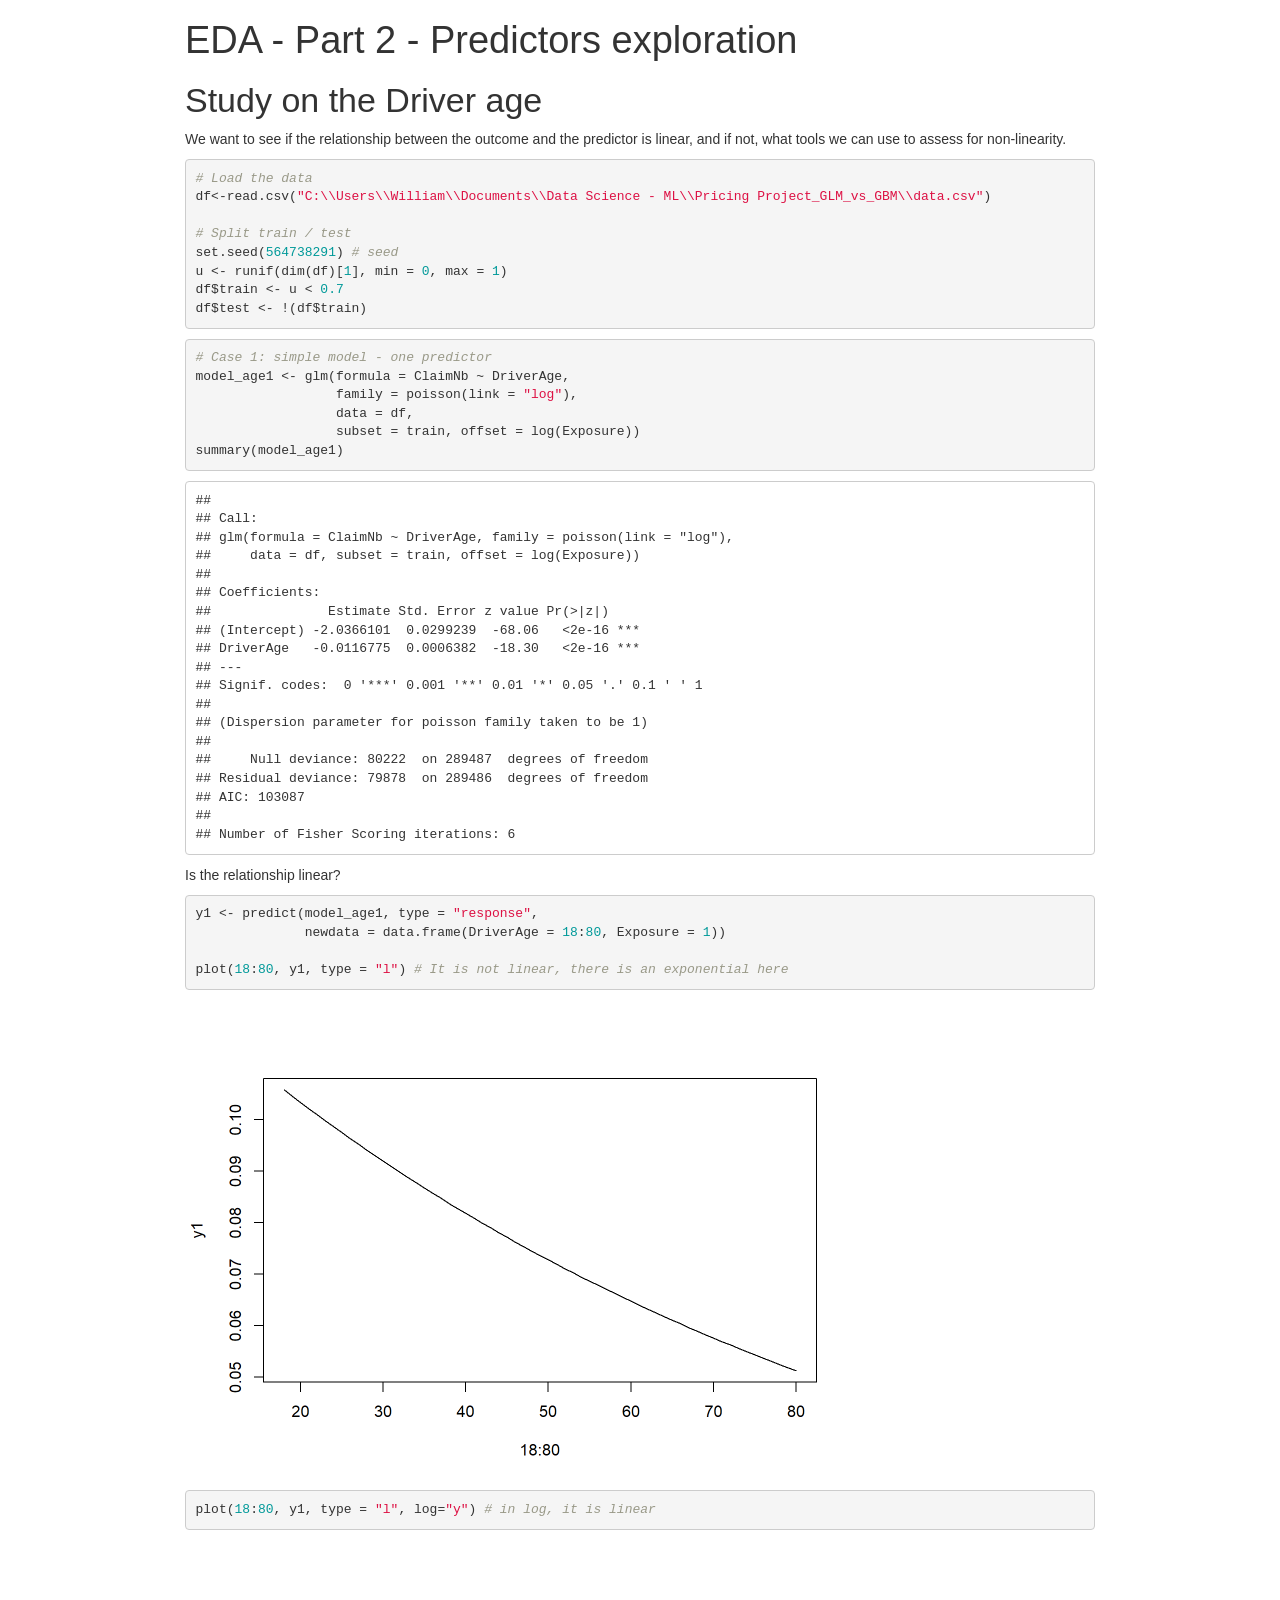
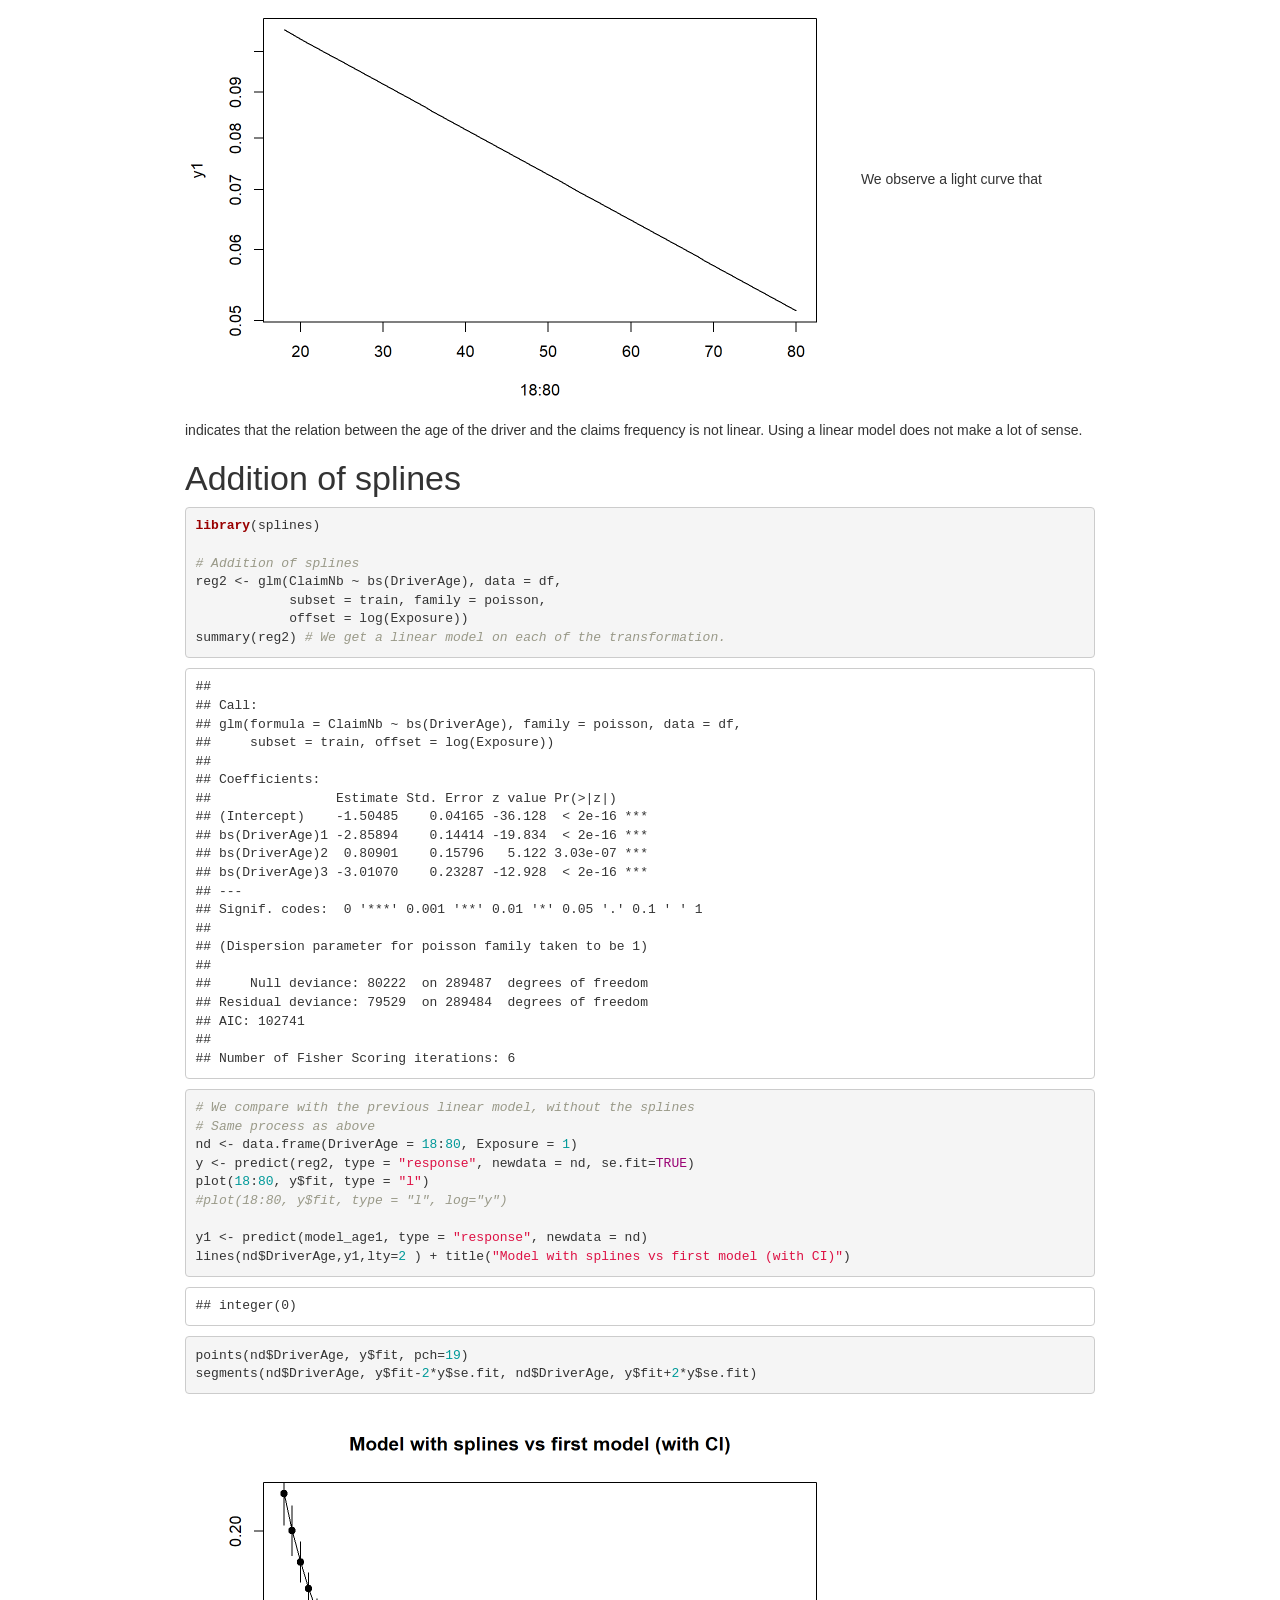
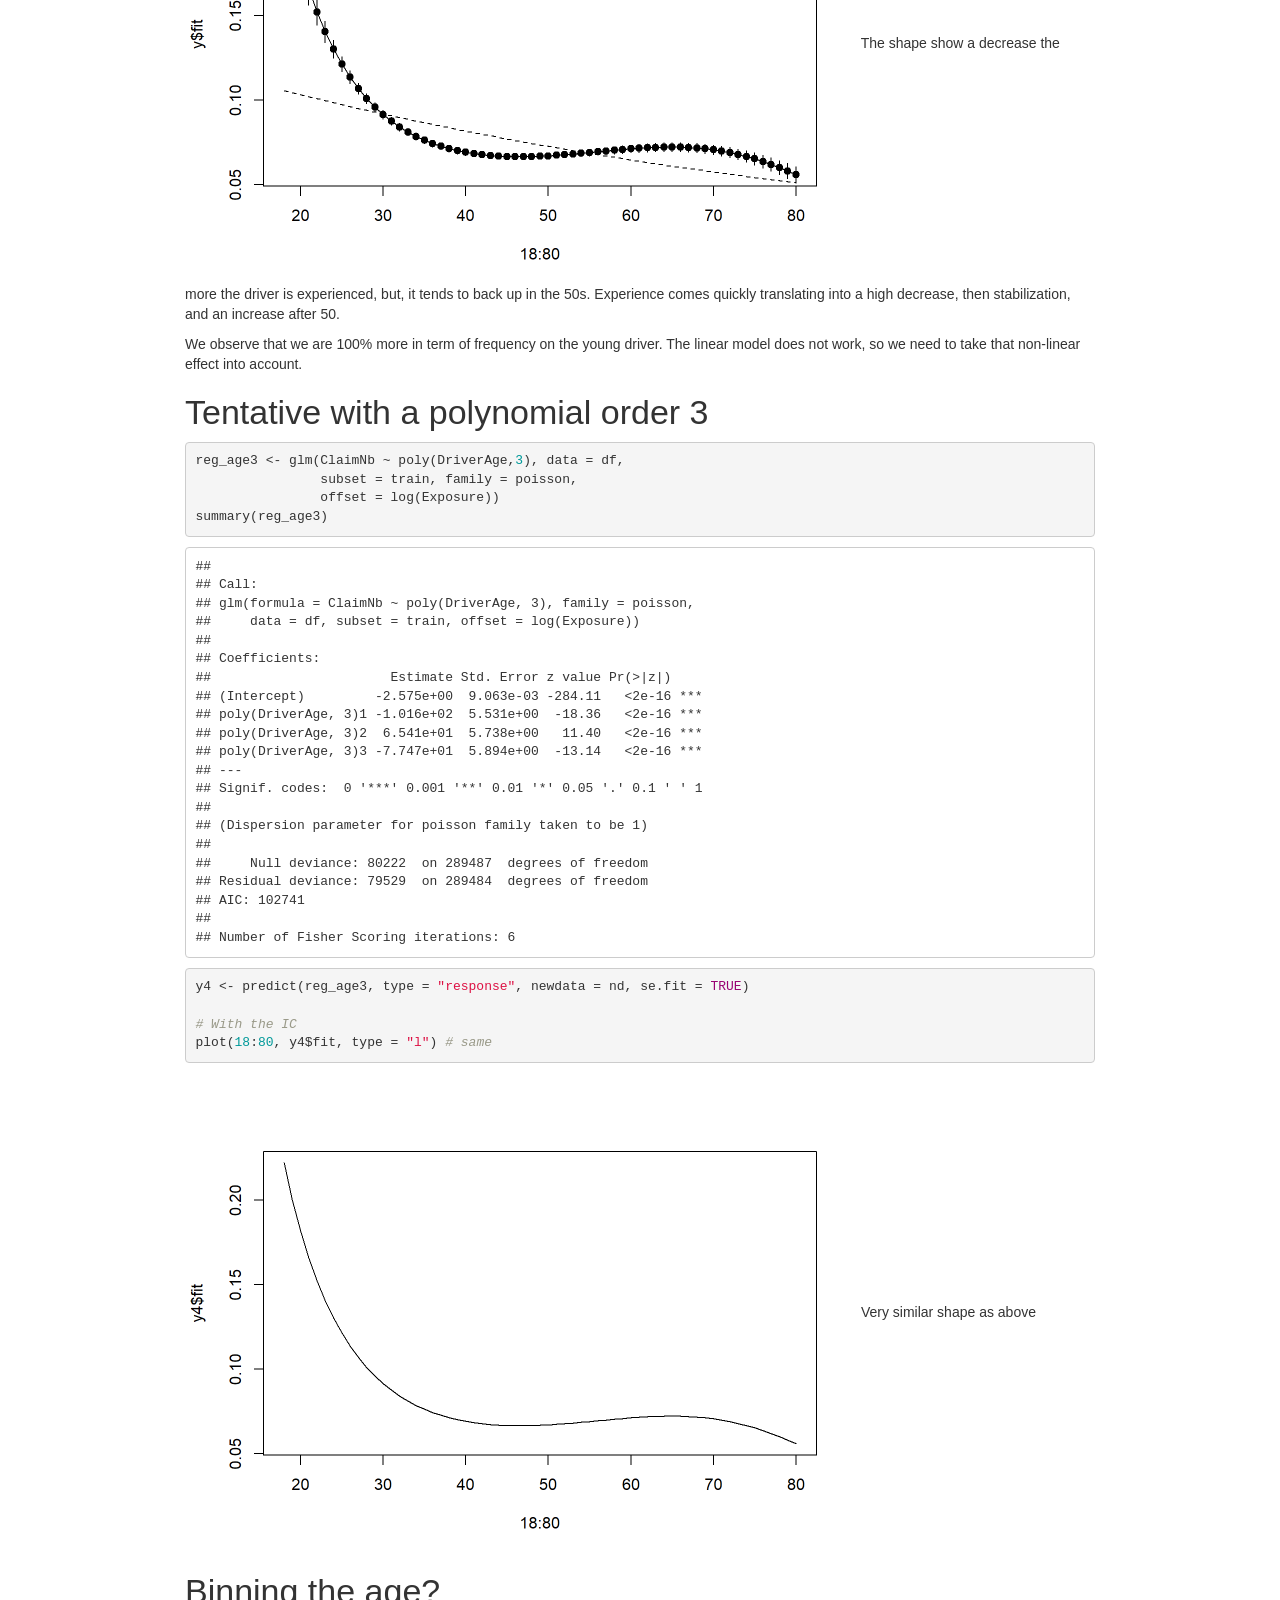
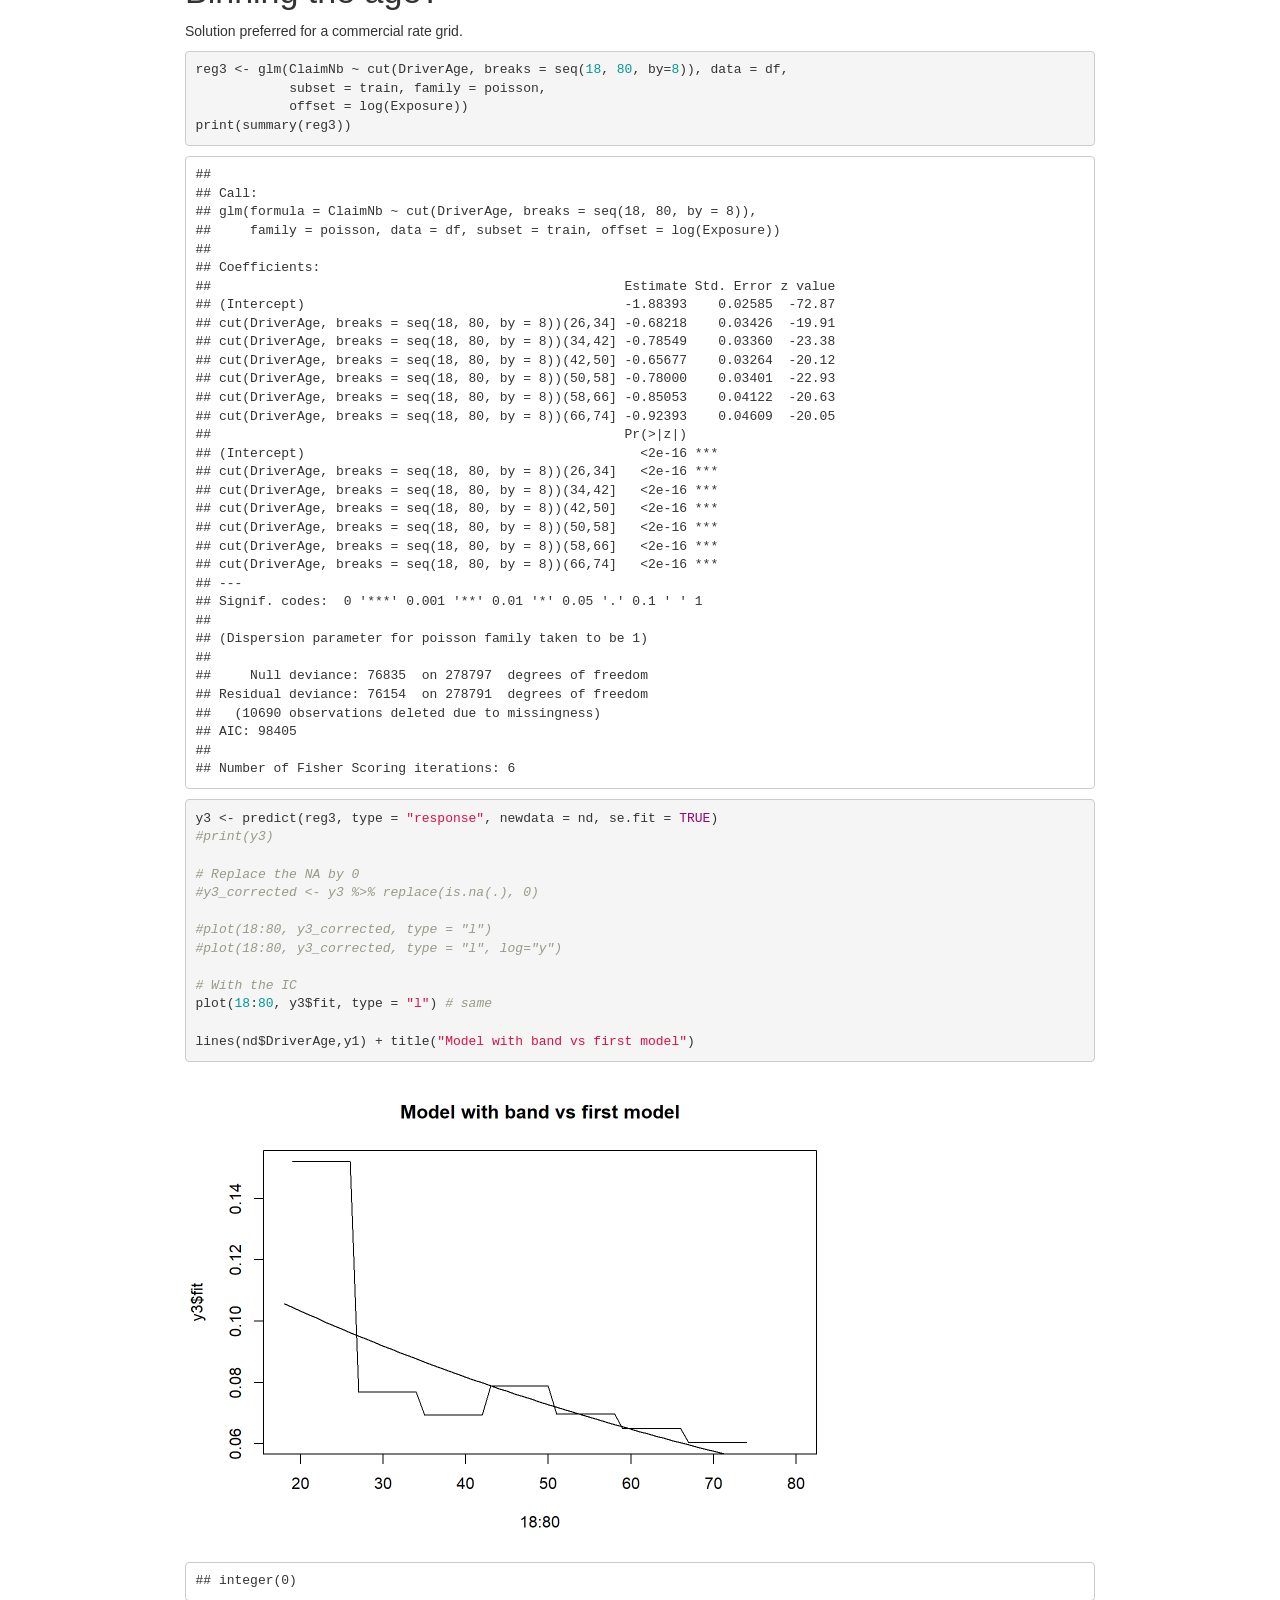
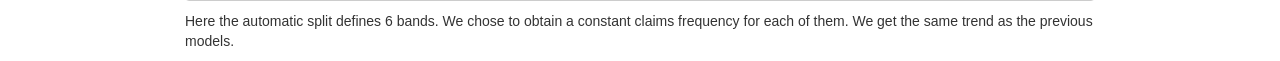
==== commit a7dea66d: "Update EDA---Part-2---Predictors-Exploration.html" ====
--- a/EDA---Part-2---Predictors-Exploration.html
+++ b/EDA---Part-2---Predictors-Exploration.html
@@ -450,7 +450,7 @@
 ## Coefficients:
 ##                       Estimate Std. Error z value Pr(&gt;|z|)    
 ## (Intercept)         -2.575e+00  9.063e-03 -284.11   &lt;2e-16 ***
-## Enculés! -1.016e+02  5.531e+00  -18.36   &lt;2e-16 ***
+## poly(DriverAge, 3)1 -1.016e+02  5.531e+00  -18.36   &lt;2e-16 ***
 ## poly(DriverAge, 3)2  6.541e+01  5.738e+00   11.40   &lt;2e-16 ***
 ## poly(DriverAge, 3)3 -7.747e+01  5.894e+00  -13.14   &lt;2e-16 ***
 ## ---
